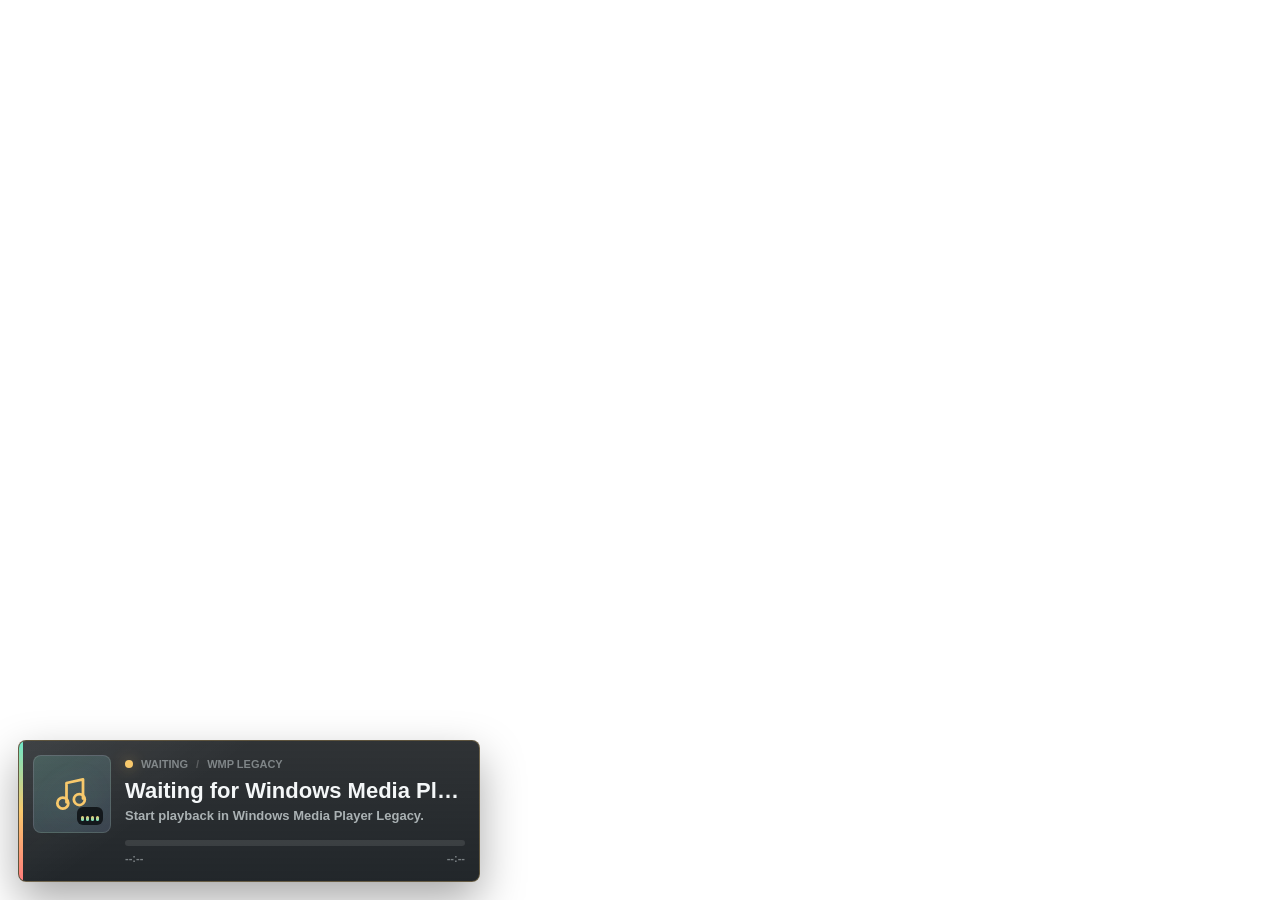
==== overlay/index.html @ 0f049902 "refactor: migrate to subprocess bridge architecture for reliable WMP COM access - Replace unreliable" ====
<!DOCTYPE html>
<html lang="en">
<head>
  <meta charset="UTF-8">
  <meta name="viewport" content="width=device-width, initial-scale=1.0">
  <title>WMP Now Playing</title>
  <link rel="stylesheet" href="style.css">
</head>
<body>
  <main id="card" class="now-card waiting" aria-live="polite">
    <div class="accent-line"></div>
    <section class="mark-panel">
      <svg class="mark" viewBox="0 0 48 48" aria-hidden="true">
        <path d="M18 33V12l18-4v21" fill="none" stroke="currentColor" stroke-width="3" stroke-linecap="round" stroke-linejoin="round"/>
        <circle cx="14" cy="34" r="6" fill="none" stroke="currentColor" stroke-width="3"/>
        <circle cx="32" cy="30" r="6" fill="none" stroke="currentColor" stroke-width="3"/>
      </svg>
      <div id="meter" class="meter" aria-hidden="true">
        <span></span>
        <span></span>
        <span></span>
        <span></span>
      </div>
    </section>

    <section class="content">
      <div class="status-row">
        <span id="status-dot" class="status-dot"></span>
        <span id="status-text" class="status-text">Waiting</span>
        <span id="backend" class="backend">WMP Legacy</span>
      </div>

      <div class="title-wrap">
        <div id="title" class="title">Waiting for Windows Media Player</div>
      </div>
      <div id="artist" class="artist">Start playback in Windows Media Player Legacy.</div>
      <div id="album" class="album"></div>

      <div class="progress-block">
        <div class="progress-track">
          <div id="progress-fill" class="progress-fill"></div>
        </div>
        <div class="time-row">
          <span id="time-current">--:--</span>
          <span id="time-duration">--:--</span>
        </div>
      </div>

      <div id="queue" class="queue hidden">
        <div class="queue-head">
          <span>Queue</span>
          <span id="queue-count">0 tracks</span>
        </div>
        <ol id="queue-list"></ol>
      </div>
    </section>
  </main>

  <script>
    const CONFIG = {
      pollIntervalMs: 500,
      idleAfterMs: 4500,
    };

    const state = {
      jsonUrl: '',
      currentData: null,
      lastPollTime: 0,
      lastPosition: 0,
      lastDuration: 0,
      lastStatus: '',
      lastTrackKey: '',
      idleTimer: null,
    };

    const els = {
      card: document.getElementById('card'),
      title: document.getElementById('title'),
      artist: document.getElementById('artist'),
      album: document.getElementById('album'),
      backend: document.getElementById('backend'),
      statusText: document.getElementById('status-text'),
      progressFill: document.getElementById('progress-fill'),
      timeCurrent: document.getElementById('time-current'),
      timeDuration: document.getElementById('time-duration'),
      queue: document.getElementById('queue'),
      queueList: document.getElementById('queue-list'),
      queueCount: document.getElementById('queue-count'),
    };

    /* ---- URL helpers ---- */

    function isObsAbsoluteOrigin() {
      return window.location.protocol === 'http:' &&
        window.location.hostname === 'absolute';
    }

    function encodeAbsolutePath(path) {
      const clean = path
        .replace(/^file:\/\/\/?/i, '')
        .replace(/\\/g, '/')
        .replace(/^\/+([A-Za-z]:)/, '$1');

      return clean.split('/').map((part, index) => {
        if (index === 0 && /^[A-Za-z]:$/.test(part)) return part;
        return encodeURIComponent(part);
      }).join('/');
    }

    function toBrowserUrl(value) {
      if (!value) return '';
      if (/^https?:\/\//i.test(value)) return value;
      if (isObsAbsoluteOrigin()) {
        return 'http://absolute/' + encodeAbsolutePath(value);
      }
      if (/^file:\/\//i.test(value)) return value;
      return 'file:///' + encodeAbsolutePath(value);
    }

    function withCacheBust(url) {
      const glue = url.includes('?') ? '&' : '?';
      return `${url}${glue}t=${Date.now()}`;
    }

    /* ---- JSON discovery ---- */

    async function probeJsonUrl(candidatePath) {
      const url = toBrowserUrl(candidatePath);
      if (!url) return '';
      try {
        const r = await fetch(withCacheBust(url), { cache: 'no-store' });
        if (r.ok) {
          const data = await r.json();
          if (typeof data === 'object' && 'available' in data) return url;
        }
      } catch (e) {}
      return '';
    }

    async function discoverJsonInObs() {
      /* When running inside OBS browser (http://absolute/...) without
         a config.json, try to find the now-playing.json by probing
         the OBS plugin-config sidecar written by the C++ plugin, or
         by probing well-known APPDATA paths. */
      if (!isObsAbsoluteOrigin()) return '';

      const pathMatch = window.location.pathname.match(/^\/([A-Za-z]:)\//);
      const drive = pathMatch ? pathMatch[1] : 'C:';
      const jsonRelPath = 'AppData/Roaming/obs-wmp-legacy/now-playing.json';
      const pluginCfgRel = 'AppData/Roaming/obs-studio/plugin_config/obs-wmp-legacy/overlay-config.json';

      /* 1. Check localStorage cache */
      const cached = localStorage.getItem('obs_wmp_json_url');
      if (cached) {
        const ok = await probeJsonUrl(cached);
        if (ok) return ok;
        localStorage.removeItem('obs_wmp_json_url');
      }

      /* 2. Extract username candidates from URL / referrer */
      const candidates = new Set();
      try {
        const loc = decodeURIComponent(window.location.pathname);
        const m = loc.match(/\/([A-Za-z]:)\/Users\/([^/]+)\//i);
        if (m) candidates.add(m[2]);
      } catch (e) {}
      try {
        if (document.referrer) {
          const m2 = decodeURIComponent(document.referrer).match(
            /\/([A-Za-z]:)\/Users\/([^/]+)\//i
          );
          if (m2) candidates.add(m2[2]);
        }
      } catch (e) {}

      /* 3. Probe each candidate username for the JSON file */
      for (const name of candidates) {
        const path = `${drive}/Users/${name}/${jsonRelPath}`;
        const url = await probeJsonUrl(path);
        if (url) {
          localStorage.setItem('obs_wmp_json_url', path);
          return url;
        }
      }

      /* 4. Try the plugin-config sidecar for each candidate */
      for (const name of candidates) {
        const cfgPath = `${drive}/Users/${name}/${pluginCfgRel}`;
        const cfgUrl = toBrowserUrl(cfgPath);
        if (!cfgUrl) continue;
        try {
          const r = await fetch(withCacheBust(cfgUrl), { cache: 'no-store' });
          if (r.ok) {
            const cfg = await r.json();
            const jp = cfg.jsonUrl || cfg.jsonPath || '';
            if (jp) {
              const url = toBrowserUrl(jp);
              localStorage.setItem('obs_wmp_json_url', jp);
              return url;
            }
          }
        } catch (e) {}
      }

      return '';
    }

    async function loadOverlayConfig() {
      /* Priority: ?json= param > config.json > ?appdata= param > auto-discover */
      const params = new URLSearchParams(window.location.search);

      const jsonParam = params.get('json');
      if (jsonParam) return toBrowserUrl(jsonParam);

      try {
        const response = await fetch(withCacheBust('config.json'), {
          cache: 'no-store',
        });
        if (response.ok) {
          const config = await response.json();
          const url = toBrowserUrl(config.jsonUrl || config.jsonPath || '');
          if (url) return url;
        }
      } catch (error) {}

      const appdata = params.get('appdata');
      if (appdata) {
        return toBrowserUrl(`${appdata.replace(/\\/g, '/')}/obs-wmp-legacy/now-playing.json`);
      }

      return await discoverJsonInObs();
    }

    /* ---- UI rendering ---- */

    async function fetchData() {
      if (!state.jsonUrl) return null;
      try {
        const response = await fetch(withCacheBust(state.jsonUrl), {
          cache: 'no-store',
        });
        if (!response.ok) return null;
        return await response.json();
      } catch (error) {
        return null;
      }
    }

    function setWaiting(message) {
      els.card.classList.remove('playing', 'paused');
      els.card.classList.add('waiting');
      els.statusText.textContent = 'Waiting';
      els.backend.textContent = 'WMP Legacy';
      els.title.textContent = 'Waiting for Windows Media Player';
      els.artist.textContent = message || 'No now-playing data yet.';
      els.album.textContent = '';
      els.progressFill.style.width = '0%';
      els.timeCurrent.textContent = '--:--';
      els.timeDuration.textContent = '--:--';
      els.queue.classList.add('hidden');
    }

    function formatTime(ms) {
      const safeMs = Math.max(0, ms || 0);
      const total = Math.floor(safeMs / 1000);
      const hours = Math.floor(total / 3600);
      const minutes = Math.floor((total % 3600) / 60);
      const seconds = total % 60;
      if (hours > 0) {
        return `${hours}:${String(minutes).padStart(2, '0')}:${String(seconds).padStart(2, '0')}`;
      }
      return `${minutes}:${String(seconds).padStart(2, '0')}`;
    }

    function updateQueue(data) {
      const items = Array.isArray(data.playlist) ? data.playlist : [];
      if (!items.length) {
        els.queue.classList.add('hidden');
        els.queueList.replaceChildren();
        return;
      }

      els.queue.classList.remove('hidden');
      els.queueCount.textContent = `${items.length} ${items.length === 1 ? 'track' : 'tracks'}`;

      const currentIndex = Number.isInteger(data.current_playlist_index)
        ? data.current_playlist_index
        : -1;
      const windowed = items
        .filter((item) => {
          if (currentIndex < 0) return item.index < 4;
          return item.index >= currentIndex - 1 && item.index <= currentIndex + 3;
        })
        .slice(0, 5);

      els.queueList.replaceChildren(...windowed.map((item) => {
        const li = document.createElement('li');
        if (item.index === currentIndex) li.className = 'current';
        const title = item.title || 'Unknown title';
        const artist = item.artist ? ` - ${item.artist}` : '';
        li.textContent = `${item.index + 1}. ${title}${artist}`;
        return li;
      }));
    }

    function updateUI(data) {
      if (!data || !data.available) {
        const reason = data && data.diagnostic ? data.diagnostic : 'JSON data is not reachable yet.';
        setWaiting(reason);
        return;
      }

      const key = `${data.title || ''}|${data.artist || ''}|${data.album || ''}`;
      if (key !== state.lastTrackKey) {
        els.card.classList.remove('track-change');
        void els.card.offsetWidth;
        els.card.classList.add('track-change');
        state.lastTrackKey = key;
      }

      const status = data.status || 'Unknown';
      const isPlaying = status === 'Playing';
      const isPaused = status === 'Paused';

      els.card.classList.toggle('playing', isPlaying);
      els.card.classList.toggle('paused', isPaused);
      els.card.classList.remove('waiting');
      els.statusText.textContent = status;
      els.backend.textContent = data.backend || data.source_app_id || 'WMP Legacy';

      els.title.textContent = data.title || 'Unknown title';
      els.artist.textContent = data.artist || 'Unknown artist';
      els.album.textContent = data.album || '';
      els.album.classList.toggle('hidden', !data.album);

      const progress = Math.max(0, Math.min(1, Number(data.progress) || 0));
      els.progressFill.style.width = `${(progress * 100).toFixed(2)}%`;
      els.timeCurrent.textContent = data.position_text || formatTime(data.position_ms);
      els.timeDuration.textContent = data.duration_text || formatTime(data.duration_ms);

      updateQueue(data);
    }

    function interpolateProgress() {
      if (!state.currentData || state.lastStatus !== 'Playing') return;
      if (state.lastDuration <= 0) return;

      const elapsed = Date.now() - state.lastPollTime;
      const position = Math.min(state.lastPosition + elapsed, state.lastDuration);
      const ratio = position / state.lastDuration;
      els.progressFill.style.width = `${(ratio * 100).toFixed(2)}%`;
      els.timeCurrent.textContent = formatTime(position);
    }

    async function poll() {
      const data = await fetchData();
      if (!data) {
        if (!state.idleTimer) {
          state.idleTimer = setTimeout(() => {
            setWaiting('Waiting for now-playing JSON.');
            state.idleTimer = null;
          }, CONFIG.idleAfterMs);
        }
        return;
      }

      if (state.idleTimer) {
        clearTimeout(state.idleTimer);
        state.idleTimer = null;
      }

      state.currentData = data;
      state.lastPollTime = Date.now();
      state.lastPosition = Number(data.position_ms) || 0;
      state.lastDuration = Number(data.duration_ms) || 0;
      state.lastStatus = data.status || '';
      updateUI(data);
    }

    async function boot() {
      state.jsonUrl = await loadOverlayConfig();
      await poll();
      setInterval(poll, CONFIG.pollIntervalMs);
      setInterval(interpolateProgress, 33);
    }

    boot();
  </script>
</body>
</html>
---- overlay/style.css ----
*, *::before, *::after {
  box-sizing: border-box;
}

:root {
  --panel: rgba(13, 17, 20, 0.86);
  --panel-strong: rgba(20, 25, 29, 0.94);
  --line: rgba(255, 255, 255, 0.14);
  --text: #f4f7f8;
  --muted: rgba(225, 233, 235, 0.70);
  --soft: rgba(225, 233, 235, 0.46);
  --teal: #6ee7c8;
  --amber: #f8c96c;
  --coral: #ff7c7c;
  --blue: #8bb8ff;
  --shadow: rgba(0, 0, 0, 0.34);
}

html,
body {
  width: 100%;
  height: 100%;
  margin: 0;
  background: transparent;
  color: var(--text);
  font-family: "Segoe UI", Inter, Arial, sans-serif;
  overflow: hidden;
  letter-spacing: 0;
}

body {
  display: flex;
  align-items: flex-end;
  justify-content: flex-start;
  padding: 18px;
}

.now-card {
  position: relative;
  display: grid;
  grid-template-columns: 78px minmax(0, 1fr);
  gap: 14px;
  width: min(462px, calc(100vw - 36px));
  min-height: 142px;
  padding: 14px;
  overflow: hidden;
  border: 1px solid var(--line);
  border-radius: 8px;
  background:
    linear-gradient(145deg, rgba(255, 255, 255, 0.08), transparent 36%),
    linear-gradient(180deg, var(--panel), var(--panel-strong));
  box-shadow: 0 18px 44px var(--shadow);
  opacity: 1;
  transform: translateY(0);
  transition: opacity 220ms ease, transform 220ms ease, border-color 220ms ease;
}

.now-card.waiting {
  border-color: rgba(248, 201, 108, 0.28);
}

.now-card.track-change .content {
  animation: lift-in 260ms ease-out;
}

@keyframes lift-in {
  from {
    opacity: 0;
    transform: translateY(6px);
  }
  to {
    opacity: 1;
    transform: translateY(0);
  }
}

.accent-line {
  position: absolute;
  inset: 0 auto 0 0;
  width: 4px;
  background: linear-gradient(180deg, var(--teal), var(--amber), var(--coral));
}

.mark-panel {
  position: relative;
  display: grid;
  place-items: center;
  width: 78px;
  height: 78px;
  border: 1px solid rgba(255, 255, 255, 0.12);
  border-radius: 8px;
  background:
    linear-gradient(145deg, rgba(110, 231, 200, 0.16), rgba(139, 184, 255, 0.12)),
    rgba(255, 255, 255, 0.04);
}

.mark {
  width: 44px;
  height: 44px;
  color: var(--teal);
  filter: drop-shadow(0 6px 14px rgba(110, 231, 200, 0.18));
}

.meter {
  position: absolute;
  right: 7px;
  bottom: 7px;
  display: flex;
  align-items: flex-end;
  gap: 2px;
  height: 18px;
  padding: 4px;
  border-radius: 6px;
  background: rgba(8, 11, 13, 0.78);
}

.meter span {
  width: 3px;
  height: 5px;
  border-radius: 2px;
  background: linear-gradient(180deg, var(--amber), var(--teal));
}

.playing .meter span:nth-child(1) {
  animation: meter 700ms ease-in-out infinite;
}

.playing .meter span:nth-child(2) {
  animation: meter 700ms ease-in-out 120ms infinite;
}

.playing .meter span:nth-child(3) {
  animation: meter 700ms ease-in-out 240ms infinite;
}

.playing .meter span:nth-child(4) {
  animation: meter 700ms ease-in-out 360ms infinite;
}

@keyframes meter {
  0%, 100% {
    height: 5px;
  }
  50% {
    height: 15px;
  }
}

.content {
  min-width: 0;
}

.status-row,
.time-row,
.queue-head {
  display: flex;
  align-items: center;
}

.status-row {
  gap: 8px;
  min-height: 18px;
  margin-bottom: 5px;
  color: var(--soft);
  font-size: 11px;
  font-weight: 700;
  text-transform: uppercase;
}

.status-dot {
  width: 8px;
  height: 8px;
  border-radius: 50%;
  background: var(--amber);
  box-shadow: 0 0 14px rgba(248, 201, 108, 0.45);
}

.playing .status-dot {
  background: var(--teal);
  box-shadow: 0 0 14px rgba(110, 231, 200, 0.5);
}

.paused .status-dot {
  background: var(--blue);
  box-shadow: 0 0 14px rgba(139, 184, 255, 0.45);
}

.backend {
  min-width: 0;
  overflow: hidden;
  text-overflow: ellipsis;
  white-space: nowrap;
  color: var(--soft);
}

.backend::before {
  content: "/";
  margin-right: 8px;
  color: rgba(255, 255, 255, 0.22);
}

.title-wrap {
  overflow: hidden;
}

.title {
  overflow: hidden;
  color: var(--text);
  font-size: 22px;
  font-weight: 800;
  line-height: 1.16;
  text-overflow: ellipsis;
  white-space: nowrap;
}

.artist,
.album {
  overflow: hidden;
  margin-top: 4px;
  color: var(--muted);
  font-size: 13px;
  font-weight: 600;
  line-height: 1.25;
  text-overflow: ellipsis;
  white-space: nowrap;
}

.album {
  color: var(--soft);
  font-size: 12px;
  font-weight: 500;
}

.hidden {
  display: none;
}

.progress-block {
  margin-top: 12px;
}

.progress-track {
  position: relative;
  width: 100%;
  height: 6px;
  overflow: hidden;
  border-radius: 6px;
  background: rgba(255, 255, 255, 0.10);
}

.progress-fill {
  width: 0%;
  height: 100%;
  border-radius: inherit;
  background: linear-gradient(90deg, var(--teal), var(--amber), var(--coral));
  transition: width 180ms linear;
}

.time-row {
  justify-content: space-between;
  margin-top: 6px;
  color: var(--soft);
  font-size: 11px;
  font-weight: 700;
  font-variant-numeric: tabular-nums;
}

.queue {
  margin-top: 11px;
  padding-top: 9px;
  border-top: 1px solid rgba(255, 255, 255, 0.10);
}

.queue-head {
  justify-content: space-between;
  color: var(--soft);
  font-size: 10px;
  font-weight: 800;
  text-transform: uppercase;
}

.queue ol {
  display: grid;
  gap: 3px;
  margin: 6px 0 0;
  padding: 0;
  list-style: none;
}

.queue li {
  overflow: hidden;
  color: var(--muted);
  font-size: 11px;
  font-weight: 600;
  line-height: 1.2;
  text-overflow: ellipsis;
  white-space: nowrap;
}

.queue li.current {
  color: var(--teal);
}

.waiting .mark {
  color: var(--amber);
}

.waiting .progress-fill {
  background: linear-gradient(90deg, var(--amber), rgba(248, 201, 108, 0.18));
}

@media (max-width: 420px) {
  body {
    padding: 12px;
  }

  .now-card {
    grid-template-columns: 58px minmax(0, 1fr);
    gap: 10px;
    width: calc(100vw - 24px);
    padding: 12px;
  }

  .mark-panel {
    width: 58px;
    height: 58px;
  }

  .mark {
    width: 34px;
    height: 34px;
  }

  .title {
    font-size: 18px;
  }
}
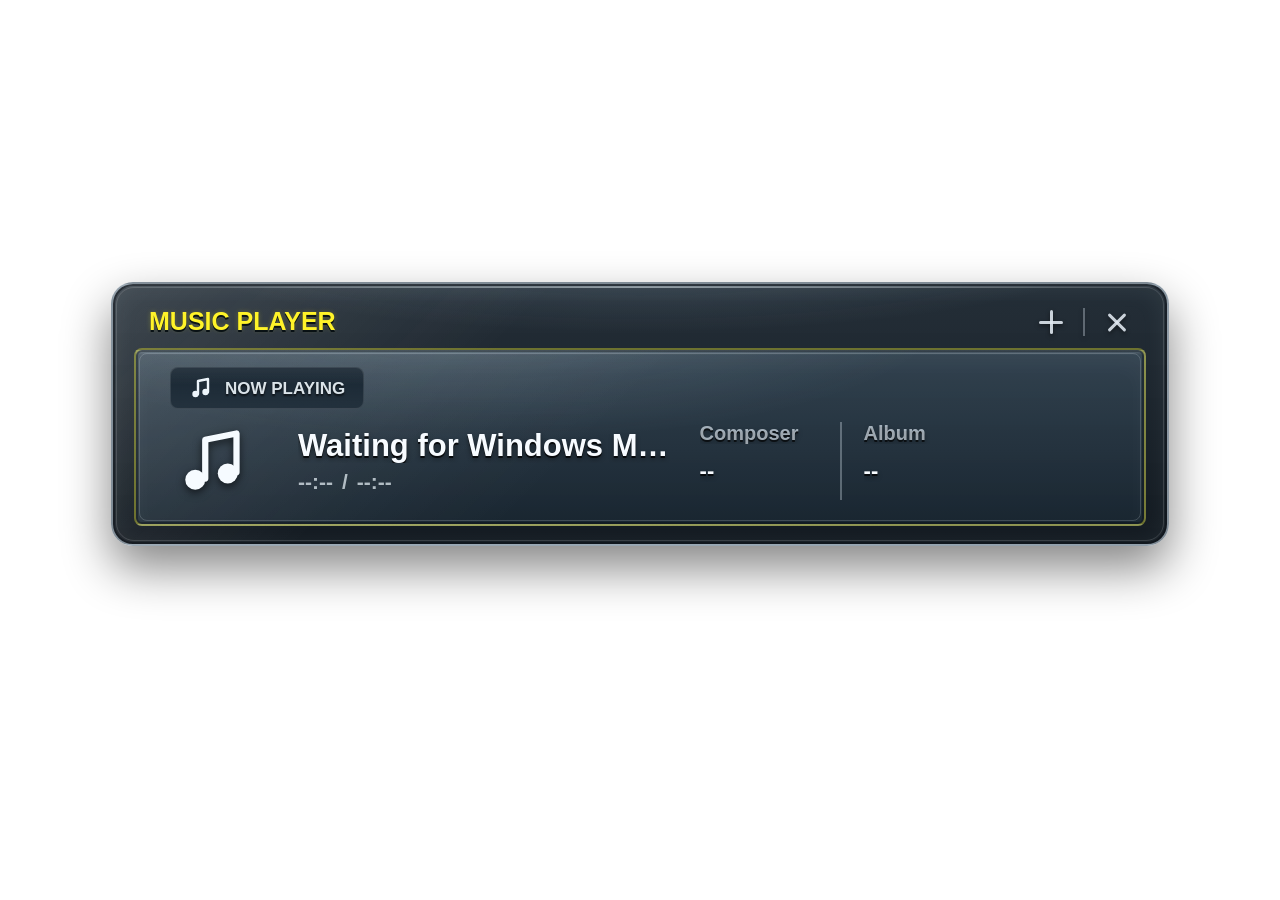
==== commit 50770ca4: "feat: Enhance embedded overlay functionality and configuration - Introduced new display modes for th" ====
--- a/overlay/index.html
+++ b/overlay/index.html
@@ -7,63 +7,146 @@
   <link rel="stylesheet" href="style.css">
 </head>
 <body>
-  <main id="card" class="now-card waiting" aria-live="polite">
-    <div class="accent-line"></div>
-    <section class="mark-panel">
-      <svg class="mark" viewBox="0 0 48 48" aria-hidden="true">
-        <path d="M18 33V12l18-4v21" fill="none" stroke="currentColor" stroke-width="3" stroke-linecap="round" stroke-linejoin="round"/>
-        <circle cx="14" cy="34" r="6" fill="none" stroke="currentColor" stroke-width="3"/>
-        <circle cx="32" cy="30" r="6" fill="none" stroke="currentColor" stroke-width="3"/>
-      </svg>
-      <div id="meter" class="meter" aria-hidden="true">
-        <span></span>
-        <span></span>
-        <span></span>
-        <span></span>
+  <main id="card" class="player-window mode-minimized waiting" aria-live="polite">
+    <header class="window-bar">
+      <h1>MUSIC PLAYER</h1>
+      <div class="window-actions" aria-hidden="true">
+        <span id="mode-action" class="window-icon plus"></span>
+        <span class="window-divider"></span>
+        <span class="window-icon close"></span>
+      </div>
+    </header>
+
+    <section class="now-panel">
+      <div class="panel-surface">
+        <div class="panel-top">
+          <div class="now-pill">
+            <svg viewBox="0 0 24 24" aria-hidden="true">
+              <path d="M9 18V5l10-2v13" fill="none" stroke="currentColor" stroke-width="2.4" stroke-linecap="round" stroke-linejoin="round"/>
+              <circle cx="6.5" cy="18" r="3.2" fill="currentColor"/>
+              <circle cx="16.5" cy="16" r="3.2" fill="currentColor"/>
+            </svg>
+            <span>NOW PLAYING</span>
+          </div>
+          <div class="sound-mark" aria-hidden="true">
+            <svg class="speaker" viewBox="0 0 24 24">
+              <path d="M4 10v4h4l5 4V6l-5 4H4z" fill="currentColor"/>
+              <path d="M16 9c1.2 1.7 1.2 4.3 0 6" fill="none" stroke="currentColor" stroke-width="2" stroke-linecap="round"/>
+            </svg>
+            <div class="bars">
+              <span></span>
+              <span></span>
+              <span></span>
+            </div>
+          </div>
+        </div>
+
+        <div class="track-grid">
+          <div class="note-mark" aria-hidden="true">
+            <svg viewBox="0 0 64 64">
+              <path d="M25 46V15l25-5v31" fill="none" stroke="currentColor" stroke-width="5" stroke-linecap="round" stroke-linejoin="round"/>
+              <circle cx="17" cy="47" r="8" fill="currentColor"/>
+              <circle cx="43" cy="42" r="8" fill="currentColor"/>
+            </svg>
+          </div>
+
+          <div class="track-copy">
+            <div id="title" class="track-title">Waiting for Windows Media Player</div>
+            <div id="artist" class="track-artist">Start playback in Windows Media Player Legacy.</div>
+            <div class="compact-time">
+              <span id="compact-current">--:--</span>
+              <span>/</span>
+              <span id="compact-duration">--:--</span>
+            </div>
+          </div>
+
+          <div class="meta-grid">
+            <div class="meta-item composer-item">
+              <div class="meta-label">Composer</div>
+              <div id="composer" class="meta-value">--</div>
+            </div>
+            <div class="meta-separator"></div>
+            <div class="meta-item album-item">
+              <div class="meta-label">Album</div>
+              <div id="album" class="meta-value">--</div>
+            </div>
+          </div>
+        </div>
+
+        <div class="progress-block">
+          <div class="progress-track">
+            <div id="progress-fill" class="progress-fill"></div>
+            <div id="progress-thumb" class="progress-thumb"></div>
+          </div>
+          <div class="time-row">
+            <span id="time-current">--:--</span>
+            <span id="time-duration">--:--</span>
+          </div>
+        </div>
       </div>
     </section>
 
-    <section class="content">
-      <div class="status-row">
-        <span id="status-dot" class="status-dot"></span>
-        <span id="status-text" class="status-text">Waiting</span>
-        <span id="backend" class="backend">WMP Legacy</span>
+    <section id="playlist-panel" class="playlist-panel hidden">
+      <div class="playlist-head">
+        <span>CURRENT PLAYLIST</span>
+        <span id="playlist-count">0 tracks</span>
       </div>
 
-      <div class="title-wrap">
-        <div id="title" class="title">Waiting for Windows Media Player</div>
-      </div>
-      <div id="artist" class="artist">Start playback in Windows Media Player Legacy.</div>
-      <div id="album" class="album"></div>
-
-      <div class="progress-block">
-        <div class="progress-track">
-          <div id="progress-fill" class="progress-fill"></div>
-        </div>
-        <div class="time-row">
-          <span id="time-current">--:--</span>
-          <span id="time-duration">--:--</span>
-        </div>
-      </div>
-
-      <div id="queue" class="queue hidden">
-        <div class="queue-head">
-          <span>Queue</span>
-          <span id="queue-count">0 tracks</span>
-        </div>
-        <ol id="queue-list"></ol>
+      <ol id="compact-list" class="compact-list"></ol>
+
+      <div class="expanded-list">
+        <article id="previous-card" class="song-card hidden">
+          <div class="song-label">
+            <svg viewBox="0 0 24 24" aria-hidden="true">
+              <path d="M18 6 9 12l9 6V6zM6 6h2v12H6z" fill="currentColor"/>
+            </svg>
+            <span>PREVIOUS</span>
+          </div>
+          <div class="song-row">
+            <svg viewBox="0 0 24 24" aria-hidden="true">
+              <path d="M9 18V5l10-2v13" fill="none" stroke="currentColor" stroke-width="2.4" stroke-linecap="round" stroke-linejoin="round"/>
+              <circle cx="6.5" cy="18" r="3.2" fill="currentColor"/>
+              <circle cx="16.5" cy="16" r="3.2" fill="currentColor"/>
+            </svg>
+            <div>
+              <div id="previous-title" class="song-title"></div>
+              <div id="previous-artist" class="song-artist"></div>
+            </div>
+          </div>
+        </article>
+
+        <section id="next-card" class="song-card hidden">
+          <div class="song-label">
+            <svg viewBox="0 0 24 24" aria-hidden="true">
+              <path d="m6 6 9 6-9 6V6zM16 6h2v12h-2z" fill="currentColor"/>
+            </svg>
+            <span>NEXT</span>
+          </div>
+          <ol id="next-list" class="next-list"></ol>
+        </section>
       </div>
     </section>
+
+    <footer id="status-footer" class="status-footer">
+      <span class="info-dot" aria-hidden="true">i</span>
+      <span id="footer-text">Playing from your selected music source.</span>
+    </footer>
   </main>
 
   <script>
-    const CONFIG = {
-      pollIntervalMs: 500,
+    const DEFAULTS = {
+      mode: 'minimized',
+      upcomingTracks: 3,
+      compactRevealMs: 3000,
+      pollIntervalMs: 200,
       idleAfterMs: 4500,
     };
 
     const state = {
       jsonUrl: '',
+      mode: DEFAULTS.mode,
+      upcomingTracks: DEFAULTS.upcomingTracks,
+      compactRevealMs: DEFAULTS.compactRevealMs,
       currentData: null,
       lastPollTime: 0,
       lastPosition: 0,
@@ -71,24 +154,32 @@
       lastStatus: '',
       lastTrackKey: '',
       idleTimer: null,
+      revealTimer: null,
     };
 
     const els = {
       card: document.getElementById('card'),
+      modeAction: document.getElementById('mode-action'),
       title: document.getElementById('title'),
       artist: document.getElementById('artist'),
+      composer: document.getElementById('composer'),
       album: document.getElementById('album'),
-      backend: document.getElementById('backend'),
-      statusText: document.getElementById('status-text'),
       progressFill: document.getElementById('progress-fill'),
+      progressThumb: document.getElementById('progress-thumb'),
       timeCurrent: document.getElementById('time-current'),
       timeDuration: document.getElementById('time-duration'),
-      queue: document.getElementById('queue'),
-      queueList: document.getElementById('queue-list'),
-      queueCount: document.getElementById('queue-count'),
+      compactCurrent: document.getElementById('compact-current'),
+      compactDuration: document.getElementById('compact-duration'),
+      playlistPanel: document.getElementById('playlist-panel'),
+      playlistCount: document.getElementById('playlist-count'),
+      compactList: document.getElementById('compact-list'),
+      previousCard: document.getElementById('previous-card'),
+      previousTitle: document.getElementById('previous-title'),
+      previousArtist: document.getElementById('previous-artist'),
+      nextCard: document.getElementById('next-card'),
+      nextList: document.getElementById('next-list'),
+      footerText: document.getElementById('footer-text'),
     };
-
-    /* ---- URL helpers ---- */
 
     function isObsAbsoluteOrigin() {
       return window.location.protocol === 'http:' &&
@@ -122,26 +213,52 @@
       return `${url}${glue}t=${Date.now()}`;
     }
 
-    /* ---- JSON discovery ---- */
+    function clampNumber(value, min, max, fallback) {
+      const number = Number(value);
+      if (!Number.isFinite(number)) return fallback;
+      return Math.max(min, Math.min(max, Math.round(number)));
+    }
+
+    function normalizeMode(value) {
+      return String(value || '').toLowerCase() === 'maximized'
+        ? 'maximized'
+        : 'minimized';
+    }
+
+    function applyOverlaySettings(settings) {
+      state.mode = normalizeMode(settings.mode || state.mode);
+      state.upcomingTracks = clampNumber(
+        settings.upcomingTracks,
+        0,
+        10,
+        DEFAULTS.upcomingTracks
+      );
+      state.compactRevealMs = clampNumber(
+        settings.compactRevealMs,
+        0,
+        10000,
+        DEFAULTS.compactRevealMs
+      );
+
+      els.card.classList.toggle('mode-maximized', state.mode === 'maximized');
+      els.card.classList.toggle('mode-minimized', state.mode !== 'maximized');
+      els.modeAction.classList.toggle('minus', state.mode === 'maximized');
+      els.modeAction.classList.toggle('plus', state.mode !== 'maximized');
+    }
 
     async function probeJsonUrl(candidatePath) {
       const url = toBrowserUrl(candidatePath);
       if (!url) return '';
       try {
-        const r = await fetch(withCacheBust(url), { cache: 'no-store' });
-        if (r.ok) {
-          const data = await r.json();
-          if (typeof data === 'object' && 'available' in data) return url;
-        }
-      } catch (e) {}
+        const response = await fetch(withCacheBust(url), { cache: 'no-store' });
+        if (!response.ok) return '';
+        const data = await response.json();
+        if (typeof data === 'object' && 'available' in data) return url;
+      } catch (error) {}
       return '';
     }
 
     async function discoverJsonInObs() {
-      /* When running inside OBS browser (http://absolute/...) without
-         a config.json, try to find the now-playing.json by probing
-         the OBS plugin-config sidecar written by the C++ plugin, or
-         by probing well-known APPDATA paths. */
       if (!isObsAbsoluteOrigin()) return '';
 
       const pathMatch = window.location.pathname.match(/^\/([A-Za-z]:)\//);
@@ -149,7 +266,6 @@
       const jsonRelPath = 'AppData/Roaming/obs-wmp-legacy/now-playing.json';
       const pluginCfgRel = 'AppData/Roaming/obs-studio/plugin_config/obs-wmp-legacy/overlay-config.json';
 
-      /* 1. Check localStorage cache */
       const cached = localStorage.getItem('obs_wmp_json_url');
       if (cached) {
         const ok = await probeJsonUrl(cached);
@@ -157,81 +273,147 @@
         localStorage.removeItem('obs_wmp_json_url');
       }
 
-      /* 2. Extract username candidates from URL / referrer */
       const candidates = new Set();
       try {
         const loc = decodeURIComponent(window.location.pathname);
-        const m = loc.match(/\/([A-Za-z]:)\/Users\/([^/]+)\//i);
-        if (m) candidates.add(m[2]);
-      } catch (e) {}
+        const match = loc.match(/\/([A-Za-z]:)\/Users\/([^/]+)\//i);
+        if (match) candidates.add(match[2]);
+      } catch (error) {}
       try {
         if (document.referrer) {
-          const m2 = decodeURIComponent(document.referrer).match(
+          const match = decodeURIComponent(document.referrer).match(
             /\/([A-Za-z]:)\/Users\/([^/]+)\//i
           );
-          if (m2) candidates.add(m2[2]);
+          if (match) candidates.add(match[2]);
         }
-      } catch (e) {}
-
-      /* 3. Probe each candidate username for the JSON file */
+      } catch (error) {}
+
+      const drives = new Set([drive]);
+      ['C:', 'D:', 'E:', 'F:'].forEach((item) => drives.add(item));
+
       for (const name of candidates) {
-        const path = `${drive}/Users/${name}/${jsonRelPath}`;
-        const url = await probeJsonUrl(path);
-        if (url) {
-          localStorage.setItem('obs_wmp_json_url', path);
-          return url;
+        for (const itemDrive of drives) {
+          const path = `${itemDrive}/Users/${name}/${jsonRelPath}`;
+          const url = await probeJsonUrl(path);
+          if (url) {
+            localStorage.setItem('obs_wmp_json_url', path);
+            return url;
+          }
         }
       }
 
-      /* 4. Try the plugin-config sidecar for each candidate */
       for (const name of candidates) {
-        const cfgPath = `${drive}/Users/${name}/${pluginCfgRel}`;
-        const cfgUrl = toBrowserUrl(cfgPath);
-        if (!cfgUrl) continue;
-        try {
-          const r = await fetch(withCacheBust(cfgUrl), { cache: 'no-store' });
-          if (r.ok) {
-            const cfg = await r.json();
-            const jp = cfg.jsonUrl || cfg.jsonPath || '';
-            if (jp) {
-              const url = toBrowserUrl(jp);
-              localStorage.setItem('obs_wmp_json_url', jp);
-              return url;
+        for (const itemDrive of drives) {
+          const cfgPath = `${itemDrive}/Users/${name}/${pluginCfgRel}`;
+          const cfgUrl = toBrowserUrl(cfgPath);
+          if (!cfgUrl) continue;
+          try {
+            const response = await fetch(withCacheBust(cfgUrl), { cache: 'no-store' });
+            if (!response.ok) continue;
+            const config = await response.json();
+            const jsonPath = config.jsonUrl || config.jsonPath || '';
+            if (jsonPath) {
+              localStorage.setItem('obs_wmp_json_url', jsonPath);
+              return toBrowserUrl(jsonPath);
             }
+          } catch (error) {}
+        }
+      }
+
+      const nonStandardBases = ['Documents and Settings', 'UserData', 'Profile'];
+      for (const itemDrive of drives) {
+        for (const base of nonStandardBases) {
+          const directPath = `${itemDrive}/${base}/${jsonRelPath}`;
+          const directUrl = await probeJsonUrl(directPath);
+          if (directUrl) {
+            localStorage.setItem('obs_wmp_json_url', directPath);
+            return directUrl;
           }
-        } catch (e) {}
+
+          const cfgPath = `${itemDrive}/${base}/${pluginCfgRel}`;
+          const cfgUrl = toBrowserUrl(cfgPath);
+          if (!cfgUrl) continue;
+          try {
+            const response = await fetch(withCacheBust(cfgUrl), { cache: 'no-store' });
+            if (!response.ok) continue;
+            const config = await response.json();
+            const jsonPath = config.jsonUrl || config.jsonPath || '';
+            if (jsonPath) {
+              localStorage.setItem('obs_wmp_json_url', jsonPath);
+              return toBrowserUrl(jsonPath);
+            }
+          } catch (error) {}
+        }
       }
 
       return '';
     }
 
     async function loadOverlayConfig() {
-      /* Priority: ?json= param > config.json > ?appdata= param > auto-discover */
       const params = new URLSearchParams(window.location.search);
-
-      const jsonParam = params.get('json');
-      if (jsonParam) return toBrowserUrl(jsonParam);
+      const settings = {
+        jsonUrl: '',
+        mode: DEFAULTS.mode,
+        upcomingTracks: DEFAULTS.upcomingTracks,
+        compactRevealMs: DEFAULTS.compactRevealMs,
+      };
 
       try {
-        const response = await fetch(withCacheBust('config.json'), {
-          cache: 'no-store',
-        });
+        const response = await fetch(withCacheBust('config.json'), { cache: 'no-store' });
         if (response.ok) {
           const config = await response.json();
-          const url = toBrowserUrl(config.jsonUrl || config.jsonPath || '');
-          if (url) return url;
+          const jsonPath = config.jsonUrl || config.jsonPath || '';
+          settings.jsonUrl = toBrowserUrl(jsonPath);
+          settings.mode = normalizeMode(config.mode);
+          settings.upcomingTracks = clampNumber(
+            config.upcomingTracks,
+            0,
+            10,
+            settings.upcomingTracks
+          );
+          settings.compactRevealMs = clampNumber(
+            config.compactRevealMs,
+            0,
+            10000,
+            settings.compactRevealMs
+          );
         }
       } catch (error) {}
 
       const appdata = params.get('appdata');
-      if (appdata) {
-        return toBrowserUrl(`${appdata.replace(/\\/g, '/')}/obs-wmp-legacy/now-playing.json`);
-      }
-
-      return await discoverJsonInObs();
-    }
-
-    /* ---- UI rendering ---- */
+      if (!settings.jsonUrl && appdata) {
+        settings.jsonUrl = toBrowserUrl(
+          `${appdata.replace(/\\/g, '/')}/obs-wmp-legacy/now-playing.json`
+        );
+      }
+
+      const jsonParam = params.get('json');
+      if (jsonParam) settings.jsonUrl = toBrowserUrl(jsonParam);
+
+      if (params.has('mode')) settings.mode = normalizeMode(params.get('mode'));
+      if (params.has('upcoming')) {
+        settings.upcomingTracks = clampNumber(
+          params.get('upcoming'),
+          0,
+          10,
+          settings.upcomingTracks
+        );
+      }
+      if (params.has('reveal_ms')) {
+        settings.compactRevealMs = clampNumber(
+          params.get('reveal_ms'),
+          0,
+          10000,
+          settings.compactRevealMs
+        );
+      }
+
+      if (!settings.jsonUrl) {
+        settings.jsonUrl = await discoverJsonInObs();
+      }
+
+      return settings;
+    }
 
     async function fetchData() {
       if (!state.jsonUrl) return null;
@@ -246,20 +428,6 @@
       }
     }
 
-    function setWaiting(message) {
-      els.card.classList.remove('playing', 'paused');
-      els.card.classList.add('waiting');
-      els.statusText.textContent = 'Waiting';
-      els.backend.textContent = 'WMP Legacy';
-      els.title.textContent = 'Waiting for Windows Media Player';
-      els.artist.textContent = message || 'No now-playing data yet.';
-      els.album.textContent = '';
-      els.progressFill.style.width = '0%';
-      els.timeCurrent.textContent = '--:--';
-      els.timeDuration.textContent = '--:--';
-      els.queue.classList.add('hidden');
-    }
-
     function formatTime(ms) {
       const safeMs = Math.max(0, ms || 0);
       const total = Math.floor(safeMs / 1000);
@@ -272,35 +440,171 @@
       return `${minutes}:${String(seconds).padStart(2, '0')}`;
     }
 
-    function updateQueue(data) {
+    function formatTrackTime(item) {
+      const seconds = Number(item.duration_sec);
+      if (!Number.isFinite(seconds) || seconds <= 0) return '';
+      return formatTime(seconds * 1000);
+    }
+
+    function currentIndexFromData(data) {
+      return Number.isInteger(data.current_playlist_index)
+        ? data.current_playlist_index
+        : -1;
+    }
+
+    function playlistPosition(items, currentIndex) {
+      if (currentIndex >= 0) {
+        const byIndex = items.findIndex((item) => item.index === currentIndex);
+        if (byIndex >= 0) return byIndex;
+      }
+      return items.findIndex((item) =>
+        (item.title || '') === (state.currentData?.title || '') &&
+        (item.artist || '') === (state.currentData?.artist || '')
+      );
+    }
+
+    function setWaiting(message) {
+      els.card.classList.remove('playing', 'paused', 'playlist-reveal');
+      els.card.classList.add('waiting');
+      els.title.textContent = 'Waiting for Windows Media Player';
+      els.artist.textContent = message || 'No now-playing data yet.';
+      els.composer.textContent = '--';
+      els.album.textContent = '--';
+      updateProgress(0, '--:--', '--:--');
+      els.playlistPanel.classList.add('hidden');
+      els.compactList.replaceChildren();
+      els.nextList.replaceChildren();
+      els.previousCard.classList.add('hidden');
+      els.nextCard.classList.add('hidden');
+      els.footerText.textContent = 'Waiting for your selected music source.';
+    }
+
+    function updateProgress(progress, currentText, durationText) {
+      const safeProgress = Math.max(0, Math.min(1, Number(progress) || 0));
+      const percent = `${(safeProgress * 100).toFixed(2)}%`;
+      els.progressFill.style.width = percent;
+      els.progressThumb.style.left = percent;
+      els.timeCurrent.textContent = currentText;
+      els.timeDuration.textContent = durationText;
+      els.compactCurrent.textContent = currentText;
+      els.compactDuration.textContent = durationText;
+    }
+
+    function triggerCompactReveal() {
+      if (state.mode !== 'minimized' || state.compactRevealMs <= 0) return;
+
+      clearTimeout(state.revealTimer);
+      els.card.classList.add('playlist-reveal');
+      state.revealTimer = setTimeout(() => {
+        els.card.classList.remove('playlist-reveal');
+        state.revealTimer = null;
+      }, state.compactRevealMs);
+    }
+
+    function buildCompactItems(items, position) {
+      if (!items.length) return [];
+      if (position < 0) return items.slice(0, state.upcomingTracks + 1);
+
+      const start = Math.max(0, position - 1);
+      const end = Math.min(items.length, position + state.upcomingTracks + 1);
+      return items.slice(start, end);
+    }
+
+    function renderCompactList(items, currentIndex, position) {
+      const compactItems = buildCompactItems(items, position);
+      els.compactList.replaceChildren(...compactItems.map((item) => {
+        const li = document.createElement('li');
+        if (item.index === currentIndex) li.className = 'current';
+
+        const number = document.createElement('span');
+        number.className = 'track-number';
+        number.textContent = `${item.index + 1}`;
+
+        const copy = document.createElement('span');
+        copy.className = 'compact-copy';
+        copy.textContent = item.title || 'Unknown title';
+
+        const artist = document.createElement('span');
+        artist.className = 'compact-artist';
+        artist.textContent = item.artist || '';
+
+        li.replaceChildren(number, copy, artist);
+        return li;
+      }));
+    }
+
+    function setSongCard(item, titleEl, artistEl) {
+      titleEl.textContent = item?.title || 'Unknown title';
+      const artist = item?.artist || '';
+      const duration = item ? formatTrackTime(item) : '';
+      artistEl.textContent = [artist, duration].filter(Boolean).join(' / ');
+    }
+
+    function renderNextList(items) {
+      els.nextList.replaceChildren(...items.map((item) => {
+        const li = document.createElement('li');
+
+        const icon = document.createElement('span');
+        icon.className = 'list-note';
+        icon.textContent = '';
+
+        const copy = document.createElement('span');
+        copy.className = 'next-copy';
+
+        const title = document.createElement('span');
+        title.className = 'song-title';
+        title.textContent = item.title || 'Unknown title';
+
+        const artist = document.createElement('span');
+        artist.className = 'song-artist';
+        const duration = formatTrackTime(item);
+        artist.textContent = [item.artist || '', duration].filter(Boolean).join(' / ');
+
+        copy.replaceChildren(title, artist);
+        li.replaceChildren(icon, copy);
+        return li;
+      }));
+    }
+
+    function updatePlaylist(data, trackChanged) {
       const items = Array.isArray(data.playlist) ? data.playlist : [];
       if (!items.length) {
-        els.queue.classList.add('hidden');
-        els.queueList.replaceChildren();
+        els.playlistPanel.classList.add('hidden');
+        els.compactList.replaceChildren();
+        els.nextList.replaceChildren();
+        els.previousCard.classList.add('hidden');
+        els.nextCard.classList.add('hidden');
         return;
       }
 
-      els.queue.classList.remove('hidden');
-      els.queueCount.textContent = `${items.length} ${items.length === 1 ? 'track' : 'tracks'}`;
-
-      const currentIndex = Number.isInteger(data.current_playlist_index)
-        ? data.current_playlist_index
-        : -1;
-      const windowed = items
-        .filter((item) => {
-          if (currentIndex < 0) return item.index < 4;
-          return item.index >= currentIndex - 1 && item.index <= currentIndex + 3;
-        })
-        .slice(0, 5);
-
-      els.queueList.replaceChildren(...windowed.map((item) => {
-        const li = document.createElement('li');
-        if (item.index === currentIndex) li.className = 'current';
-        const title = item.title || 'Unknown title';
-        const artist = item.artist ? ` - ${item.artist}` : '';
-        li.textContent = `${item.index + 1}. ${title}${artist}`;
-        return li;
-      }));
+      const currentIndex = currentIndexFromData(data);
+      const position = playlistPosition(items, currentIndex);
+      const previous = position > 0 ? items[position - 1] : null;
+      const nextItems = position >= 0
+        ? items.slice(position + 1, position + 1 + state.upcomingTracks)
+        : items.slice(0, state.upcomingTracks);
+
+      els.playlistPanel.classList.remove('hidden');
+      els.playlistCount.textContent = `${items.length} ${items.length === 1 ? 'track' : 'tracks'}`;
+
+      renderCompactList(items, currentIndex, position);
+
+      if (previous) {
+        els.previousCard.classList.remove('hidden');
+        setSongCard(previous, els.previousTitle, els.previousArtist);
+      } else {
+        els.previousCard.classList.add('hidden');
+      }
+
+      if (nextItems.length) {
+        els.nextCard.classList.remove('hidden');
+        renderNextList(nextItems);
+      } else {
+        els.nextCard.classList.add('hidden');
+        els.nextList.replaceChildren();
+      }
+
+      if (trackChanged) triggerCompactReveal();
     }
 
     function updateUI(data) {
@@ -310,8 +614,10 @@
         return;
       }
 
+      state.currentData = data;
       const key = `${data.title || ''}|${data.artist || ''}|${data.album || ''}`;
-      if (key !== state.lastTrackKey) {
+      const trackChanged = key !== state.lastTrackKey;
+      if (trackChanged) {
         els.card.classList.remove('track-change');
         void els.card.offsetWidth;
         els.card.classList.add('track-change');
@@ -319,26 +625,23 @@
       }
 
       const status = data.status || 'Unknown';
-      const isPlaying = status === 'Playing';
-      const isPaused = status === 'Paused';
-
-      els.card.classList.toggle('playing', isPlaying);
-      els.card.classList.toggle('paused', isPaused);
+      els.card.classList.toggle('playing', status === 'Playing');
+      els.card.classList.toggle('paused', status === 'Paused');
       els.card.classList.remove('waiting');
-      els.statusText.textContent = status;
-      els.backend.textContent = data.backend || data.source_app_id || 'WMP Legacy';
 
       els.title.textContent = data.title || 'Unknown title';
       els.artist.textContent = data.artist || 'Unknown artist';
-      els.album.textContent = data.album || '';
-      els.album.classList.toggle('hidden', !data.album);
+      els.composer.textContent = data.composer || data.artist || '--';
+      els.album.textContent = data.album || '--';
+      els.footerText.textContent = data.backend || data.source_app_id
+        ? `Playing from ${data.backend || data.source_app_id}.`
+        : 'Playing from your selected music source.';
 
       const progress = Math.max(0, Math.min(1, Number(data.progress) || 0));
-      els.progressFill.style.width = `${(progress * 100).toFixed(2)}%`;
-      els.timeCurrent.textContent = data.position_text || formatTime(data.position_ms);
-      els.timeDuration.textContent = data.duration_text || formatTime(data.duration_ms);
-
-      updateQueue(data);
+      const currentText = data.position_text || formatTime(data.position_ms);
+      const durationText = data.duration_text || formatTime(data.duration_ms);
+      updateProgress(progress, currentText, durationText);
+      updatePlaylist(data, trackChanged);
     }
 
     function interpolateProgress() {
@@ -348,8 +651,11 @@
       const elapsed = Date.now() - state.lastPollTime;
       const position = Math.min(state.lastPosition + elapsed, state.lastDuration);
       const ratio = position / state.lastDuration;
-      els.progressFill.style.width = `${(ratio * 100).toFixed(2)}%`;
-      els.timeCurrent.textContent = formatTime(position);
+      updateProgress(
+        ratio,
+        formatTime(position),
+        state.currentData.duration_text || formatTime(state.lastDuration)
+      );
     }
 
     async function poll() {
@@ -359,7 +665,7 @@
           state.idleTimer = setTimeout(() => {
             setWaiting('Waiting for now-playing JSON.');
             state.idleTimer = null;
-          }, CONFIG.idleAfterMs);
+          }, DEFAULTS.idleAfterMs);
         }
         return;
       }
@@ -369,7 +675,6 @@
         state.idleTimer = null;
       }
 
-      state.currentData = data;
       state.lastPollTime = Date.now();
       state.lastPosition = Number(data.position_ms) || 0;
       state.lastDuration = Number(data.duration_ms) || 0;
@@ -378,9 +683,11 @@
     }
 
     async function boot() {
-      state.jsonUrl = await loadOverlayConfig();
+      const settings = await loadOverlayConfig();
+      state.jsonUrl = settings.jsonUrl;
+      applyOverlaySettings(settings);
       await poll();
-      setInterval(poll, CONFIG.pollIntervalMs);
+      setInterval(poll, DEFAULTS.pollIntervalMs);
       setInterval(interpolateProgress, 33);
     }
 
--- a/overlay/style.css
+++ b/overlay/style.css
@@ -3,17 +3,20 @@
 }
 
 :root {
-  --panel: rgba(13, 17, 20, 0.86);
-  --panel-strong: rgba(20, 25, 29, 0.94);
-  --line: rgba(255, 255, 255, 0.14);
-  --text: #f4f7f8;
-  --muted: rgba(225, 233, 235, 0.70);
-  --soft: rgba(225, 233, 235, 0.46);
-  --teal: #6ee7c8;
-  --amber: #f8c96c;
-  --coral: #ff7c7c;
-  --blue: #8bb8ff;
-  --shadow: rgba(0, 0, 0, 0.34);
+  --chrome: rgba(20, 31, 41, 0.93);
+  --chrome-deep: rgba(9, 16, 23, 0.96);
+  --panel: rgba(58, 77, 92, 0.72);
+  --panel-soft: rgba(99, 116, 129, 0.28);
+  --line: rgba(217, 230, 240, 0.32);
+  --line-bright: rgba(236, 246, 255, 0.58);
+  --text: #f7fbff;
+  --muted: rgba(226, 235, 242, 0.72);
+  --soft: rgba(210, 222, 232, 0.56);
+  --title: #fff329;
+  --accent: #c7f13a;
+  --accent-soft: #eefbc4;
+  --blue: #b8d8f5;
+  --shadow: rgba(0, 0, 0, 0.48);
 }
 
 html,
@@ -23,315 +26,879 @@
   margin: 0;
   background: transparent;
   color: var(--text);
-  font-family: "Segoe UI", Inter, Arial, sans-serif;
+  font-family: "Segoe UI", Arial, sans-serif;
   overflow: hidden;
   letter-spacing: 0;
 }
 
 body {
   display: flex;
-  align-items: flex-end;
-  justify-content: flex-start;
-  padding: 18px;
-}
-
-.now-card {
+  align-items: center;
+  justify-content: center;
+  padding: 0;
+}
+
+.hidden {
+  display: none !important;
+}
+
+.player-window {
   position: relative;
-  display: grid;
-  grid-template-columns: 78px minmax(0, 1fr);
-  gap: 14px;
-  width: min(462px, calc(100vw - 36px));
-  min-height: 142px;
-  padding: 14px;
+  width: min(1058px, calc(100vw - 64px));
   overflow: hidden;
-  border: 1px solid var(--line);
+  border: 2px solid rgba(215, 232, 245, 0.55);
+  border-radius: 22px;
+  background:
+    linear-gradient(180deg, rgba(234, 247, 255, 0.16), transparent 4px),
+    radial-gradient(90% 70% at 50% -18%, rgba(185, 213, 234, 0.22), transparent 52%),
+    linear-gradient(135deg, rgba(255, 255, 255, 0.13), transparent 34%),
+    linear-gradient(180deg, var(--chrome), var(--chrome-deep));
+  box-shadow:
+    inset 0 0 0 2px rgba(9, 14, 19, 0.48),
+    inset 0 0 28px rgba(219, 236, 248, 0.08),
+    0 22px 48px var(--shadow);
+}
+
+.player-window::before {
+  content: "";
+  position: absolute;
+  inset: 3px;
+  pointer-events: none;
+  border: 1px solid rgba(255, 255, 255, 0.14);
+  border-radius: 18px;
+}
+
+.player-window::after {
+  content: "";
+  position: absolute;
+  inset: 2px 20px auto;
+  height: 2px;
+  pointer-events: none;
+  border-radius: 999px;
+  background: linear-gradient(90deg, transparent, rgba(238, 249, 255, 0.55), transparent);
+  opacity: 0.72;
+}
+
+.window-bar {
+  position: relative;
+  z-index: 1;
+  display: flex;
+  align-items: center;
+  justify-content: space-between;
+  min-height: 58px;
+  padding: 18px 36px 10px;
+}
+
+.window-bar h1 {
+  margin: 0;
+  color: var(--title);
+  font-size: 25px;
+  font-weight: 900;
+  line-height: 1;
+  text-shadow:
+    0 2px 0 rgba(1, 9, 14, 0.86),
+    0 0 5px rgba(255, 243, 41, 0.24);
+  text-transform: uppercase;
+}
+
+.window-actions {
+  display: flex;
+  align-items: center;
+  gap: 18px;
+  color: rgba(226, 235, 242, 0.88);
+  filter: drop-shadow(0 2px 2px rgba(0, 0, 0, 0.55));
+}
+
+.window-divider {
+  width: 2px;
+  height: 28px;
+  background: rgba(216, 229, 240, 0.34);
+}
+
+.window-icon {
+  position: relative;
+  width: 28px;
+  height: 28px;
+  flex: 0 0 auto;
+}
+
+.window-icon::before,
+.window-icon::after {
+  content: "";
+  position: absolute;
+  inset: 13px 2px auto;
+  height: 3px;
+  border-radius: 2px;
+  background: currentColor;
+}
+
+.window-icon.plus::after {
+  inset: 2px auto auto 13px;
+  width: 3px;
+  height: 24px;
+}
+
+.window-icon.minus::after {
+  display: none;
+}
+
+.window-icon.close::before {
+  transform: rotate(45deg);
+}
+
+.window-icon.close::after {
+  inset: 13px 2px auto;
+  width: auto;
+  height: 3px;
+  transform: rotate(-45deg);
+}
+
+.now-panel,
+.playlist-panel,
+.status-footer {
+  position: relative;
+  z-index: 1;
+  margin: 0 22px 18px;
+  border: 2px solid rgba(212, 229, 240, 0.42);
   border-radius: 8px;
   background:
-    linear-gradient(145deg, rgba(255, 255, 255, 0.08), transparent 36%),
-    linear-gradient(180deg, var(--panel), var(--panel-strong));
-  box-shadow: 0 18px 44px var(--shadow);
-  opacity: 1;
-  transform: translateY(0);
-  transition: opacity 220ms ease, transform 220ms ease, border-color 220ms ease;
-}
-
-.now-card.waiting {
-  border-color: rgba(248, 201, 108, 0.28);
-}
-
-.now-card.track-change .content {
-  animation: lift-in 260ms ease-out;
-}
-
-@keyframes lift-in {
-  from {
-    opacity: 0;
-    transform: translateY(6px);
-  }
-  to {
-    opacity: 1;
-    transform: translateY(0);
-  }
-}
-
-.accent-line {
+    linear-gradient(180deg, rgba(238, 249, 255, 0.20), transparent 5px),
+    radial-gradient(75% 120% at 34% -22%, rgba(218, 237, 250, 0.17), transparent 62%),
+    linear-gradient(135deg, rgba(255, 255, 255, 0.10), transparent 46%),
+    linear-gradient(180deg, var(--panel), rgba(27, 41, 53, 0.78));
+  box-shadow:
+    inset 0 0 0 2px rgba(7, 13, 18, 0.38),
+    inset 0 12px 26px rgba(255, 255, 255, 0.04);
+}
+
+.now-panel::before,
+.playlist-panel::before,
+.status-footer::before {
+  content: "";
   position: absolute;
-  inset: 0 auto 0 0;
-  width: 4px;
-  background: linear-gradient(180deg, var(--teal), var(--amber), var(--coral));
-}
-
-.mark-panel {
+  inset: 3px;
+  pointer-events: none;
+  border: 1px solid rgba(239, 249, 255, 0.18);
+  border-radius: inherit;
+}
+
+.panel-surface {
   position: relative;
+  min-height: 142px;
+  padding: 18px 30px 20px;
+}
+
+.panel-top {
+  display: flex;
+  align-items: center;
+  justify-content: space-between;
+  min-height: 38px;
+}
+
+.now-pill,
+.song-label {
+  display: inline-flex;
+  align-items: center;
+  gap: 12px;
+  max-width: 100%;
+  min-height: 38px;
+  padding: 8px 18px;
+  border-radius: 8px;
+  border: 1px solid rgba(255, 255, 255, 0.10);
+  background:
+    linear-gradient(180deg, rgba(255, 255, 255, 0.08), transparent 42%),
+    linear-gradient(180deg, rgba(21, 35, 47, 0.96), rgba(28, 42, 54, 0.78));
+  color: rgba(236, 244, 250, 0.92);
+  font-size: 17px;
+  font-weight: 900;
+  line-height: 1;
+  text-shadow: 0 2px 2px rgba(0, 0, 0, 0.64);
+  text-transform: uppercase;
+}
+
+.now-pill svg,
+.song-label svg {
+  width: 24px;
+  height: 24px;
+  flex: 0 0 auto;
+  color: #edf5fb;
+}
+
+.sound-mark {
+  display: flex;
+  align-items: center;
+  gap: 12px;
+  color: rgba(232, 241, 248, 0.82);
+}
+
+.speaker {
+  width: 30px;
+  height: 30px;
+}
+
+.bars {
+  display: flex;
+  align-items: flex-end;
+  gap: 5px;
+  height: 34px;
+}
+
+.bars span {
+  width: 8px;
+  border-radius: 2px 2px 0 0;
+  background: currentColor;
+}
+
+.bars span:nth-child(1) {
+  height: 16px;
+}
+
+.bars span:nth-child(2) {
+  height: 24px;
+}
+
+.bars span:nth-child(3) {
+  height: 32px;
+}
+
+.playing .bars span {
+  animation: pulse-bar 860ms ease-in-out infinite;
+}
+
+.playing .bars span:nth-child(2) {
+  animation-delay: 130ms;
+}
+
+.playing .bars span:nth-child(3) {
+  animation-delay: 260ms;
+}
+
+@keyframes pulse-bar {
+  0%, 100% {
+    transform: scaleY(0.65);
+    transform-origin: bottom;
+  }
+  50% {
+    transform: scaleY(1);
+    transform-origin: bottom;
+  }
+}
+
+.track-grid {
+  display: grid;
+  grid-template-columns: 84px minmax(0, 1fr) minmax(280px, 0.92fr);
+  gap: 24px;
+  align-items: center;
+  margin-top: 12px;
+}
+
+.note-mark {
   display: grid;
   place-items: center;
   width: 78px;
   height: 78px;
-  border: 1px solid rgba(255, 255, 255, 0.12);
-  border-radius: 8px;
-  background:
-    linear-gradient(145deg, rgba(110, 231, 200, 0.16), rgba(139, 184, 255, 0.12)),
-    rgba(255, 255, 255, 0.04);
-}
-
-.mark {
-  width: 44px;
-  height: 44px;
-  color: var(--teal);
-  filter: drop-shadow(0 6px 14px rgba(110, 231, 200, 0.18));
-}
-
-.meter {
-  position: absolute;
-  right: 7px;
-  bottom: 7px;
-  display: flex;
-  align-items: flex-end;
-  gap: 2px;
-  height: 18px;
-  padding: 4px;
-  border-radius: 6px;
-  background: rgba(8, 11, 13, 0.78);
-}
-
-.meter span {
-  width: 3px;
-  height: 5px;
-  border-radius: 2px;
-  background: linear-gradient(180deg, var(--amber), var(--teal));
-}
-
-.playing .meter span:nth-child(1) {
-  animation: meter 700ms ease-in-out infinite;
-}
-
-.playing .meter span:nth-child(2) {
-  animation: meter 700ms ease-in-out 120ms infinite;
-}
-
-.playing .meter span:nth-child(3) {
-  animation: meter 700ms ease-in-out 240ms infinite;
-}
-
-.playing .meter span:nth-child(4) {
-  animation: meter 700ms ease-in-out 360ms infinite;
-}
-
-@keyframes meter {
-  0%, 100% {
-    height: 5px;
-  }
-  50% {
-    height: 15px;
-  }
-}
-
-.content {
+  color: #f6fbff;
+  filter: drop-shadow(0 3px 4px rgba(0, 0, 0, 0.62));
+}
+
+.note-mark svg {
+  width: 70px;
+  height: 70px;
+}
+
+.track-copy,
+.meta-item,
+.song-row > div,
+.next-copy {
   min-width: 0;
 }
 
-.status-row,
-.time-row,
-.queue-head {
-  display: flex;
-  align-items: center;
-}
-
-.status-row {
-  gap: 8px;
-  min-height: 18px;
-  margin-bottom: 5px;
-  color: var(--soft);
-  font-size: 11px;
+.track-title {
+  overflow: hidden;
+  color: var(--text);
+  font-size: 29px;
+  font-weight: 900;
+  line-height: 1.14;
+  text-overflow: ellipsis;
+  text-shadow:
+    0 2px 0 rgba(0, 0, 0, 0.74),
+    0 3px 5px rgba(0, 0, 0, 0.42);
+  white-space: nowrap;
+}
+
+.track-artist {
+  overflow: hidden;
+  margin-top: 7px;
+  color: var(--muted);
+  font-size: 16px;
   font-weight: 700;
-  text-transform: uppercase;
-}
-
-.status-dot {
-  width: 8px;
-  height: 8px;
-  border-radius: 50%;
-  background: var(--amber);
-  box-shadow: 0 0 14px rgba(248, 201, 108, 0.45);
-}
-
-.playing .status-dot {
-  background: var(--teal);
-  box-shadow: 0 0 14px rgba(110, 231, 200, 0.5);
-}
-
-.paused .status-dot {
-  background: var(--blue);
-  box-shadow: 0 0 14px rgba(139, 184, 255, 0.45);
-}
-
-.backend {
-  min-width: 0;
-  overflow: hidden;
+  line-height: 1.2;
   text-overflow: ellipsis;
   white-space: nowrap;
-  color: var(--soft);
-}
-
-.backend::before {
-  content: "/";
-  margin-right: 8px;
-  color: rgba(255, 255, 255, 0.22);
-}
-
-.title-wrap {
+}
+
+.compact-time {
+  display: flex;
+  gap: 9px;
+  margin-top: 8px;
+  color: rgba(232, 241, 247, 0.72);
+  font-size: 20px;
+  font-weight: 800;
+  font-variant-numeric: tabular-nums;
+}
+
+.meta-grid {
+  display: grid;
+  grid-template-columns: minmax(120px, 0.52fr) 2px minmax(160px, 1fr);
+  gap: 22px;
+  align-items: stretch;
+  min-width: 0;
+}
+
+.meta-separator {
+  width: 2px;
+  min-height: 78px;
+  background: rgba(223, 235, 244, 0.32);
+}
+
+.meta-label {
   overflow: hidden;
-}
-
-.title {
+  color: rgba(218, 229, 239, 0.7);
+  font-size: 20px;
+  font-weight: 900;
+  line-height: 1.1;
+  text-overflow: ellipsis;
+  text-shadow:
+    0 2px 0 rgba(0, 0, 0, 0.64),
+    0 3px 5px rgba(0, 0, 0, 0.36);
+  white-space: nowrap;
+}
+
+.meta-value {
+  display: -webkit-box;
   overflow: hidden;
+  margin-top: 14px;
   color: var(--text);
-  font-size: 22px;
-  font-weight: 800;
-  line-height: 1.16;
-  text-overflow: ellipsis;
-  white-space: nowrap;
-}
-
-.artist,
-.album {
-  overflow: hidden;
-  margin-top: 4px;
-  color: var(--muted);
-  font-size: 13px;
-  font-weight: 600;
-  line-height: 1.25;
-  text-overflow: ellipsis;
-  white-space: nowrap;
-}
-
-.album {
-  color: var(--soft);
-  font-size: 12px;
-  font-weight: 500;
-}
-
-.hidden {
-  display: none;
+  font-size: 21px;
+  font-weight: 750;
+  line-height: 1.2;
+  text-shadow:
+    0 2px 0 rgba(0, 0, 0, 0.70),
+    0 3px 5px rgba(0, 0, 0, 0.42);
+  -webkit-box-orient: vertical;
+  -webkit-line-clamp: 2;
 }
 
 .progress-block {
-  margin-top: 12px;
+  margin-top: 22px;
 }
 
 .progress-track {
   position: relative;
   width: 100%;
-  height: 6px;
-  overflow: hidden;
-  border-radius: 6px;
-  background: rgba(255, 255, 255, 0.10);
+  height: 10px;
+  border-radius: 8px;
+  background:
+    linear-gradient(180deg, rgba(0, 0, 0, 0.38), rgba(255, 255, 255, 0.08)),
+    rgba(9, 16, 23, 0.74);
+  box-shadow:
+    inset 0 2px 5px rgba(0, 0, 0, 0.8),
+    0 1px 0 rgba(255, 255, 255, 0.14);
 }
 
 .progress-fill {
   width: 0%;
   height: 100%;
   border-radius: inherit;
-  background: linear-gradient(90deg, var(--teal), var(--amber), var(--coral));
-  transition: width 180ms linear;
+  background: linear-gradient(90deg, #efffc0, var(--accent), #90d90f);
+  box-shadow: 0 0 9px rgba(199, 241, 58, 0.34);
+  transition: width 160ms linear;
+}
+
+.progress-thumb {
+  position: absolute;
+  top: 50%;
+  left: 0%;
+  width: 24px;
+  height: 24px;
+  border: 3px solid rgba(255, 255, 255, 0.86);
+  border-radius: 50%;
+  background: var(--accent);
+  box-shadow:
+    0 3px 6px rgba(0, 0, 0, 0.65),
+    inset 0 0 0 2px rgba(255, 255, 255, 0.28);
+  transform: translate(-50%, -50%);
+  transition: left 160ms linear;
 }
 
 .time-row {
+  display: flex;
   justify-content: space-between;
-  margin-top: 6px;
+  margin-top: 18px;
+  color: var(--text);
+  font-size: 21px;
+  font-weight: 850;
+  font-variant-numeric: tabular-nums;
+  text-shadow: 0 2px 3px rgba(0, 0, 0, 0.62);
+}
+
+.playlist-panel {
+  padding: 14px 22px 18px;
+}
+
+.playlist-head {
+  display: flex;
+  align-items: center;
+  justify-content: space-between;
+  gap: 18px;
   color: var(--soft);
-  font-size: 11px;
-  font-weight: 700;
-  font-variant-numeric: tabular-nums;
-}
-
-.queue {
-  margin-top: 11px;
-  padding-top: 9px;
-  border-top: 1px solid rgba(255, 255, 255, 0.10);
-}
-
-.queue-head {
-  justify-content: space-between;
-  color: var(--soft);
-  font-size: 10px;
-  font-weight: 800;
+  font-size: 13px;
+  font-weight: 900;
+  line-height: 1;
   text-transform: uppercase;
 }
 
-.queue ol {
-  display: grid;
-  gap: 3px;
-  margin: 6px 0 0;
+.compact-list,
+.next-list {
+  margin: 0;
   padding: 0;
   list-style: none;
 }
 
-.queue li {
+.compact-list {
+  display: grid;
+  gap: 6px;
+  margin-top: 10px;
+}
+
+.compact-list li {
+  display: grid;
+  grid-template-columns: 34px minmax(0, 1fr) minmax(90px, 0.36fr);
+  gap: 10px;
+  align-items: center;
+  min-height: 30px;
+  padding: 6px 10px;
+  border: 1px solid rgba(255, 255, 255, 0.08);
+  border-radius: 6px;
+  background: rgba(5, 11, 16, 0.20);
+  color: var(--muted);
+  font-size: 14px;
+  font-weight: 750;
+}
+
+.compact-list li.current {
+  border-color: rgba(199, 241, 58, 0.46);
+  color: var(--text);
+  background: rgba(199, 241, 58, 0.08);
+}
+
+.track-number,
+.compact-copy,
+.compact-artist {
   overflow: hidden;
-  color: var(--muted);
-  font-size: 11px;
-  font-weight: 600;
-  line-height: 1.2;
   text-overflow: ellipsis;
   white-space: nowrap;
 }
 
-.queue li.current {
-  color: var(--teal);
-}
-
-.waiting .mark {
-  color: var(--amber);
+.track-number {
+  color: var(--accent-soft);
+  font-variant-numeric: tabular-nums;
+}
+
+.compact-artist {
+  color: var(--soft);
+  text-align: right;
+}
+
+.expanded-list {
+  display: grid;
+  gap: 18px;
+}
+
+.song-card {
+  overflow: hidden;
+  border: 2px solid rgba(214, 230, 242, 0.34);
+  border-radius: 12px;
+  background:
+    linear-gradient(180deg, rgba(238, 249, 255, 0.16), transparent 6px),
+    linear-gradient(180deg, rgba(98, 118, 134, 0.45), rgba(31, 47, 60, 0.72));
+  box-shadow: inset 0 0 0 1px rgba(5, 10, 14, 0.34);
+}
+
+.song-label {
+  margin: 10px 12px;
+  color: var(--blue);
+  font-size: 17px;
+}
+
+.song-row,
+.next-list li {
+  display: grid;
+  grid-template-columns: 72px minmax(0, 1fr);
+  gap: 18px;
+  align-items: center;
+  min-height: 92px;
+  padding: 14px 28px 22px;
+  border-top: 1px solid rgba(255, 255, 255, 0.08);
+}
+
+.song-row svg {
+  width: 52px;
+  height: 52px;
+  color: #f6fbff;
+}
+
+.list-note {
+  position: relative;
+  width: 52px;
+  height: 52px;
+  color: #f6fbff;
+}
+
+.list-note::before {
+  content: "";
+  position: absolute;
+  left: 20px;
+  top: 7px;
+  width: 4px;
+  height: 30px;
+  border-radius: 2px;
+  background: currentColor;
+}
+
+.list-note::after {
+  content: "";
+  position: absolute;
+  left: 6px;
+  bottom: 5px;
+  width: 24px;
+  height: 17px;
+  border-radius: 50%;
+  background: currentColor;
+  transform: rotate(-18deg);
+}
+
+.song-title {
+  display: block;
+  overflow: hidden;
+  color: var(--text);
+  font-size: 24px;
+  font-weight: 900;
+  line-height: 1.12;
+  text-overflow: ellipsis;
+  text-shadow:
+    0 2px 0 rgba(0, 0, 0, 0.72),
+    0 3px 5px rgba(0, 0, 0, 0.42);
+  white-space: nowrap;
+}
+
+.song-artist {
+  display: block;
+  overflow: hidden;
+  margin-top: 8px;
+  color: var(--muted);
+  font-size: 19px;
+  font-weight: 700;
+  line-height: 1.15;
+  text-overflow: ellipsis;
+  white-space: nowrap;
+}
+
+.next-list {
+  display: grid;
+}
+
+.next-list li + li {
+  border-top: 1px solid rgba(255, 255, 255, 0.08);
+}
+
+.status-footer {
+  display: flex;
+  align-items: center;
+  gap: 18px;
+  min-height: 52px;
+  padding: 10px 28px;
+  color: var(--soft);
+  font-size: 19px;
+  font-weight: 650;
+}
+
+.info-dot {
+  display: inline-grid;
+  place-items: center;
+  width: 28px;
+  height: 28px;
+  flex: 0 0 auto;
+  border-radius: 50%;
+  background: rgba(232, 241, 248, 0.88);
+  color: #203140;
+  font-size: 21px;
+  font-weight: 900;
+  font-style: normal;
+  line-height: 1;
+}
+
+.track-change .track-copy {
+  animation: track-lift 260ms ease-out;
+}
+
+@keyframes track-lift {
+  from {
+    opacity: 0;
+    transform: translateY(8px);
+  }
+  to {
+    opacity: 1;
+    transform: translateY(0);
+  }
+}
+
+.waiting .now-panel {
+  border-color: rgba(255, 243, 41, 0.36);
 }
 
 .waiting .progress-fill {
-  background: linear-gradient(90deg, var(--amber), rgba(248, 201, 108, 0.18));
-}
-
-@media (max-width: 420px) {
+  width: 0%;
+  background: linear-gradient(90deg, rgba(255, 243, 41, 0.75), rgba(255, 243, 41, 0.14));
+}
+
+.waiting .progress-thumb {
+  display: none;
+}
+
+.mode-minimized {
+  width: min(1058px, calc(100vw - 64px));
+  transform: translateY(-36px);
+}
+
+.mode-minimized .window-bar {
+  min-height: 64px;
+  padding: 21px 36px 10px;
+}
+
+.mode-minimized .now-panel {
+  margin: 0 21px 18px;
+}
+
+.mode-minimized .panel-surface {
+  min-height: 126px;
+  padding: 17px 34px 19px;
+}
+
+.mode-minimized .progress-block,
+.mode-minimized .track-artist,
+.mode-minimized .sound-mark,
+.mode-minimized .status-footer {
+  display: none;
+}
+
+.mode-minimized .track-grid {
+  grid-template-columns: 104px minmax(260px, 0.92fr) minmax(320px, 1fr);
+  gap: 24px;
+  margin-top: 8px;
+}
+
+.mode-minimized .track-title {
+  font-size: 31px;
+}
+
+.mode-minimized .note-mark {
+  width: 88px;
+  height: 88px;
+}
+
+.mode-minimized .note-mark svg {
+  width: 80px;
+  height: 80px;
+}
+
+.mode-minimized .compact-time {
+  margin-top: 7px;
+  font-size: 21px;
+}
+
+.mode-minimized .meta-grid {
+  grid-template-columns: minmax(118px, 0.48fr) 2px minmax(260px, 1fr);
+  gap: 22px;
+}
+
+.mode-minimized .meta-label {
+  font-size: 20px;
+}
+
+.mode-minimized .meta-value {
+  margin-top: 14px;
+  font-size: 22px;
+}
+
+.mode-minimized .playlist-panel {
+  display: none;
+  margin-top: -4px;
+}
+
+.mode-minimized.playlist-reveal .playlist-panel:not(.hidden) {
+  display: block;
+}
+
+.mode-minimized .expanded-list {
+  display: none;
+}
+
+.mode-maximized {
+  width: min(570px, calc(100vw - 16px));
+  align-self: flex-start;
+  margin-top: 8px;
+}
+
+.mode-maximized .window-bar {
+  min-height: 92px;
+  padding: 33px 36px 18px;
+}
+
+.mode-maximized .window-bar h1 {
+  font-size: 26px;
+}
+
+.mode-maximized .now-panel {
+  margin: 0 18px 18px;
+}
+
+.mode-maximized .panel-surface {
+  padding: 20px 22px 26px;
+}
+
+.mode-maximized .track-grid {
+  grid-template-columns: 76px minmax(0, 1fr);
+  grid-template-areas:
+    "note title"
+    "meta meta";
+  gap: 18px;
+  margin-top: 40px;
+}
+
+.mode-maximized .note-mark {
+  grid-area: note;
+  width: 70px;
+  height: 70px;
+}
+
+.mode-maximized .note-mark svg {
+  width: 62px;
+  height: 62px;
+}
+
+.mode-maximized .track-copy {
+  grid-area: title;
+}
+
+.mode-maximized .track-title {
+  font-size: 32px;
+  white-space: normal;
+}
+
+.mode-maximized .track-artist,
+.mode-maximized .compact-time {
+  display: none;
+}
+
+.mode-maximized .meta-grid {
+  grid-area: meta;
+  grid-template-columns: 140px 2px minmax(0, 1fr);
+  gap: 18px;
+  margin-left: 104px;
+  margin-top: 11px;
+}
+
+.mode-maximized .meta-separator {
+  min-height: 84px;
+}
+
+.mode-maximized .meta-label {
+  font-size: 20px;
+  text-align: right;
+}
+
+.mode-maximized .meta-value {
+  font-size: 22px;
+}
+
+.mode-maximized .progress-block {
+  margin-top: 34px;
+}
+
+.mode-maximized .playlist-panel:not(.hidden) {
+  display: block;
+  margin: 0 18px 18px;
+  padding: 0;
+}
+
+.mode-maximized .playlist-head,
+.mode-maximized .compact-list {
+  display: none;
+}
+
+.mode-minimized .panel-top {
+  justify-content: flex-start;
+}
+
+@media (max-width: 760px) {
   body {
-    padding: 12px;
-  }
-
-  .now-card {
-    grid-template-columns: 58px minmax(0, 1fr);
-    gap: 10px;
-    width: calc(100vw - 24px);
-    padding: 12px;
-  }
-
-  .mark-panel {
+    padding: 8px;
+  }
+
+  .window-bar {
+    padding-left: 20px;
+    padding-right: 20px;
+  }
+
+  .window-bar h1 {
+    font-size: 21px;
+  }
+
+  .window-actions {
+    gap: 12px;
+  }
+
+  .mode-minimized .panel-surface {
+    padding: 14px 18px 16px;
+  }
+
+  .mode-minimized .track-grid {
+    grid-template-columns: 64px minmax(0, 1fr);
+    gap: 14px;
+  }
+
+  .mode-minimized .meta-grid {
+    grid-column: 1 / -1;
+    grid-template-columns: minmax(80px, 0.4fr) 2px minmax(120px, 1fr);
+  }
+
+  .note-mark {
     width: 58px;
     height: 58px;
   }
 
-  .mark {
-    width: 34px;
-    height: 34px;
-  }
-
-  .title {
-    font-size: 18px;
-  }
-}
+  .note-mark svg {
+    width: 54px;
+    height: 54px;
+  }
+
+  .track-title,
+  .mode-minimized .track-title,
+  .mode-maximized .track-title {
+    font-size: 24px;
+  }
+
+  .meta-label,
+  .meta-value {
+    font-size: 16px;
+  }
+
+  .compact-list li {
+    grid-template-columns: 28px minmax(0, 1fr);
+  }
+
+  .compact-artist {
+    display: none;
+  }
+}
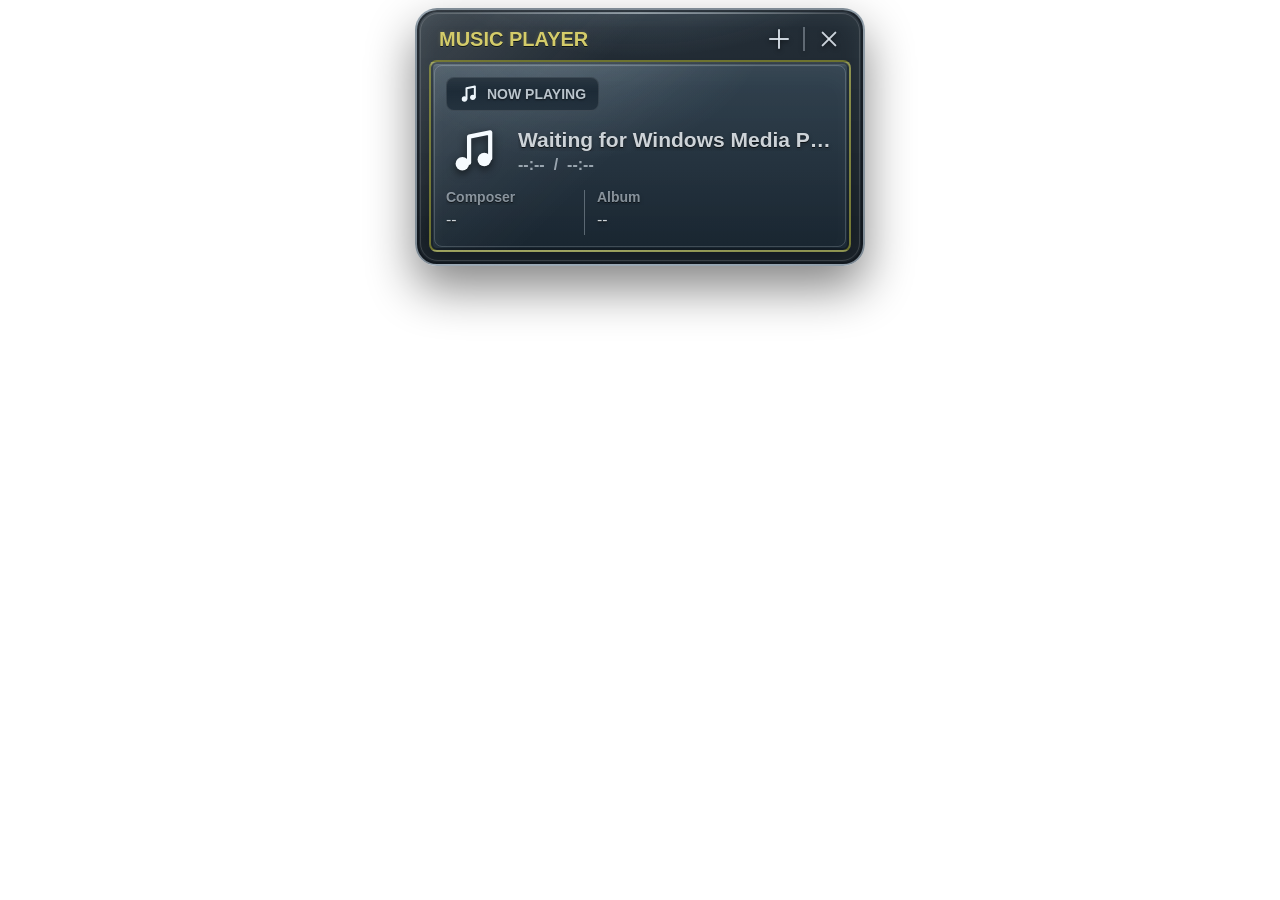
==== commit 0f28eecf: "Refactor overlay layout and localization for compact 450px window" ====
--- a/overlay/index.html
+++ b/overlay/index.html
@@ -138,6 +138,7 @@
       mode: 'minimized',
       upcomingTracks: 3,
       compactRevealMs: 3000,
+      maximizedQueueMode: 'multiple',
       pollIntervalMs: 200,
       idleAfterMs: 4500,
     };
@@ -147,6 +148,7 @@
       mode: DEFAULTS.mode,
       upcomingTracks: DEFAULTS.upcomingTracks,
       compactRevealMs: DEFAULTS.compactRevealMs,
+      maximizedQueueMode: DEFAULTS.maximizedQueueMode,
       currentData: null,
       lastPollTime: 0,
       lastPosition: 0,
@@ -155,6 +157,7 @@
       lastTrackKey: '',
       idleTimer: null,
       revealTimer: null,
+      revealDeadline: 0,
     };
 
     const els = {
@@ -225,6 +228,12 @@
         : 'minimized';
     }
 
+    function normalizeMaximizedQueueMode(value) {
+      return String(value || '').toLowerCase() === 'single'
+        ? 'single'
+        : 'multiple';
+    }
+
     function applyOverlaySettings(settings) {
       state.mode = normalizeMode(settings.mode || state.mode);
       state.upcomingTracks = clampNumber(
@@ -239,9 +248,14 @@
         10000,
         DEFAULTS.compactRevealMs
       );
+      state.maximizedQueueMode = normalizeMaximizedQueueMode(
+        settings.maximizedQueueMode || state.maximizedQueueMode
+      );
 
       els.card.classList.toggle('mode-maximized', state.mode === 'maximized');
       els.card.classList.toggle('mode-minimized', state.mode !== 'maximized');
+      els.card.classList.toggle('queue-single', state.maximizedQueueMode === 'single');
+      els.card.classList.toggle('queue-multiple', state.maximizedQueueMode !== 'single');
       els.modeAction.classList.toggle('minus', state.mode === 'maximized');
       els.modeAction.classList.toggle('plus', state.mode !== 'maximized');
     }
@@ -356,6 +370,7 @@
         mode: DEFAULTS.mode,
         upcomingTracks: DEFAULTS.upcomingTracks,
         compactRevealMs: DEFAULTS.compactRevealMs,
+        maximizedQueueMode: DEFAULTS.maximizedQueueMode,
       };
 
       try {
@@ -377,6 +392,9 @@
             10000,
             settings.compactRevealMs
           );
+          settings.maximizedQueueMode = normalizeMaximizedQueueMode(
+            config.maximizedQueueMode || config.maximized_queue
+          );
         }
       } catch (error) {}
 
@@ -405,6 +423,11 @@
           0,
           10000,
           settings.compactRevealMs
+        );
+      }
+      if (params.has('maximized_queue')) {
+        settings.maximizedQueueMode = normalizeMaximizedQueueMode(
+          params.get('maximized_queue')
         );
       }
 
@@ -464,6 +487,9 @@
     }
 
     function setWaiting(message) {
+      clearTimeout(state.revealTimer);
+      state.revealTimer = null;
+      state.revealDeadline = 0;
       els.card.classList.remove('playing', 'paused', 'playlist-reveal');
       els.card.classList.add('waiting');
       els.title.textContent = 'Waiting for Windows Media Player';
@@ -493,12 +519,31 @@
     function triggerCompactReveal() {
       if (state.mode !== 'minimized' || state.compactRevealMs <= 0) return;
 
+      state.revealDeadline = Date.now() + state.compactRevealMs;
+      els.card.classList.add('playlist-reveal');
+      scheduleCompactRevealClose();
+    }
+
+    function scheduleCompactRevealClose() {
       clearTimeout(state.revealTimer);
-      els.card.classList.add('playlist-reveal');
-      state.revealTimer = setTimeout(() => {
+      const remaining = state.revealDeadline - Date.now();
+
+      if (remaining <= 0) {
         els.card.classList.remove('playlist-reveal');
         state.revealTimer = null;
-      }, state.compactRevealMs);
+        state.revealDeadline = 0;
+        return;
+      }
+
+      state.revealTimer = setTimeout(() => {
+        if (Date.now() < state.revealDeadline - 16) {
+          scheduleCompactRevealClose();
+          return;
+        }
+        els.card.classList.remove('playlist-reveal');
+        state.revealTimer = null;
+        state.revealDeadline = 0;
+      }, remaining);
     }
 
     function buildCompactItems(items, position) {
@@ -564,6 +609,12 @@
         li.replaceChildren(icon, copy);
         return li;
       }));
+    }
+
+    function maxNextItems() {
+      return state.mode === 'maximized' && state.maximizedQueueMode === 'single'
+        ? 1
+        : state.upcomingTracks;
     }
 
     function updatePlaylist(data, trackChanged) {
@@ -580,9 +631,10 @@
       const currentIndex = currentIndexFromData(data);
       const position = playlistPosition(items, currentIndex);
       const previous = position > 0 ? items[position - 1] : null;
+      const nextCount = maxNextItems();
       const nextItems = position >= 0
-        ? items.slice(position + 1, position + 1 + state.upcomingTracks)
-        : items.slice(0, state.upcomingTracks);
+        ? items.slice(position + 1, position + 1 + nextCount)
+        : items.slice(0, nextCount);
 
       els.playlistPanel.classList.remove('hidden');
       els.playlistCount.textContent = `${items.length} ${items.length === 1 ? 'track' : 'tracks'}`;
--- a/overlay/style.css
+++ b/overlay/style.css
@@ -9,13 +9,13 @@
   --panel-soft: rgba(99, 116, 129, 0.28);
   --line: rgba(217, 230, 240, 0.32);
   --line-bright: rgba(236, 246, 255, 0.58);
-  --text: #f7fbff;
-  --muted: rgba(226, 235, 242, 0.72);
-  --soft: rgba(210, 222, 232, 0.56);
-  --title: #fff329;
-  --accent: #c7f13a;
-  --accent-soft: #eefbc4;
-  --blue: #b8d8f5;
+  --text: #cdd3d8;
+  --muted: rgba(200, 210, 218, 0.65);
+  --soft: rgba(190, 200, 210, 0.52);
+  --title: #d4cc6a;
+  --accent: #a8c44a;
+  --accent-soft: #d6e2a8;
+  --blue: #a0c4de;
   --shadow: rgba(0, 0, 0, 0.48);
 }
 
@@ -33,7 +33,7 @@
 
 body {
   display: flex;
-  align-items: center;
+  align-items: flex-start;
   justify-content: center;
   padding: 0;
 }
@@ -44,7 +44,9 @@
 
 .player-window {
   position: relative;
-  width: min(1058px, calc(100vw - 64px));
+  width: min(450px, calc(100vw - 16px));
+  max-width: 450px;
+  margin-top: 8px;
   overflow: hidden;
   border: 2px solid rgba(215, 232, 245, 0.55);
   border-radius: 22px;
@@ -93,11 +95,11 @@
   margin: 0;
   color: var(--title);
   font-size: 25px;
-  font-weight: 900;
+  font-weight: 700;
   line-height: 1;
   text-shadow:
-    0 2px 0 rgba(1, 9, 14, 0.86),
-    0 0 5px rgba(255, 243, 41, 0.24);
+    0 1px 0 rgba(1, 9, 14, 0.72),
+    0 0 4px rgba(212, 204, 106, 0.18);
   text-transform: uppercase;
 }
 
@@ -208,11 +210,11 @@
   background:
     linear-gradient(180deg, rgba(255, 255, 255, 0.08), transparent 42%),
     linear-gradient(180deg, rgba(21, 35, 47, 0.96), rgba(28, 42, 54, 0.78));
-  color: rgba(236, 244, 250, 0.92);
+  color: rgba(210, 220, 228, 0.88);
   font-size: 17px;
-  font-weight: 900;
+  font-weight: 600;
   line-height: 1;
-  text-shadow: 0 2px 2px rgba(0, 0, 0, 0.64);
+  text-shadow: 0 1px 2px rgba(0, 0, 0, 0.50);
   text-transform: uppercase;
 }
 
@@ -317,12 +319,12 @@
   overflow: hidden;
   color: var(--text);
   font-size: 29px;
-  font-weight: 900;
+  font-weight: 620;
   line-height: 1.14;
   text-overflow: ellipsis;
   text-shadow:
-    0 2px 0 rgba(0, 0, 0, 0.74),
-    0 3px 5px rgba(0, 0, 0, 0.42);
+    0 1px 0 rgba(0, 0, 0, 0.60),
+    0 2px 4px rgba(0, 0, 0, 0.32);
   white-space: nowrap;
 }
 
@@ -331,7 +333,7 @@
   margin-top: 7px;
   color: var(--muted);
   font-size: 16px;
-  font-weight: 700;
+  font-weight: 500;
   line-height: 1.2;
   text-overflow: ellipsis;
   white-space: nowrap;
@@ -341,9 +343,9 @@
   display: flex;
   gap: 9px;
   margin-top: 8px;
-  color: rgba(232, 241, 247, 0.72);
+  color: rgba(210, 220, 228, 0.68);
   font-size: 20px;
-  font-weight: 800;
+  font-weight: 550;
   font-variant-numeric: tabular-nums;
 }
 
@@ -363,14 +365,14 @@
 
 .meta-label {
   overflow: hidden;
-  color: rgba(218, 229, 239, 0.7);
+  color: rgba(200, 212, 222, 0.65);
   font-size: 20px;
-  font-weight: 900;
+  font-weight: 600;
   line-height: 1.1;
   text-overflow: ellipsis;
   text-shadow:
-    0 2px 0 rgba(0, 0, 0, 0.64),
-    0 3px 5px rgba(0, 0, 0, 0.36);
+    0 1px 0 rgba(0, 0, 0, 0.50),
+    0 2px 4px rgba(0, 0, 0, 0.28);
   white-space: nowrap;
 }
 
@@ -380,11 +382,11 @@
   margin-top: 14px;
   color: var(--text);
   font-size: 21px;
-  font-weight: 750;
+  font-weight: 500;
   line-height: 1.2;
   text-shadow:
-    0 2px 0 rgba(0, 0, 0, 0.70),
-    0 3px 5px rgba(0, 0, 0, 0.42);
+    0 1px 0 rgba(0, 0, 0, 0.56),
+    0 2px 4px rgba(0, 0, 0, 0.32);
   -webkit-box-orient: vertical;
   -webkit-line-clamp: 2;
 }
@@ -410,8 +412,8 @@
   width: 0%;
   height: 100%;
   border-radius: inherit;
-  background: linear-gradient(90deg, #efffc0, var(--accent), #90d90f);
-  box-shadow: 0 0 9px rgba(199, 241, 58, 0.34);
+  background: linear-gradient(90deg, #d6e8a0, var(--accent), #7ab40e);
+  box-shadow: 0 0 7px rgba(168, 196, 74, 0.28);
   transition: width 160ms linear;
 }
 
@@ -437,9 +439,9 @@
   margin-top: 18px;
   color: var(--text);
   font-size: 21px;
-  font-weight: 850;
+  font-weight: 550;
   font-variant-numeric: tabular-nums;
-  text-shadow: 0 2px 3px rgba(0, 0, 0, 0.62);
+  text-shadow: 0 1px 2px rgba(0, 0, 0, 0.48);
 }
 
 .playlist-panel {
@@ -453,7 +455,7 @@
   gap: 18px;
   color: var(--soft);
   font-size: 13px;
-  font-weight: 900;
+  font-weight: 600;
   line-height: 1;
   text-transform: uppercase;
 }
@@ -483,7 +485,7 @@
   background: rgba(5, 11, 16, 0.20);
   color: var(--muted);
   font-size: 14px;
-  font-weight: 750;
+  font-weight: 500;
 }
 
 .compact-list li.current {
@@ -583,12 +585,12 @@
   overflow: hidden;
   color: var(--text);
   font-size: 24px;
-  font-weight: 900;
+  font-weight: 600;
   line-height: 1.12;
   text-overflow: ellipsis;
   text-shadow:
-    0 2px 0 rgba(0, 0, 0, 0.72),
-    0 3px 5px rgba(0, 0, 0, 0.42);
+    0 1px 0 rgba(0, 0, 0, 0.58),
+    0 2px 4px rgba(0, 0, 0, 0.32);
   white-space: nowrap;
 }
 
@@ -598,7 +600,7 @@
   margin-top: 8px;
   color: var(--muted);
   font-size: 19px;
-  font-weight: 700;
+  font-weight: 500;
   line-height: 1.15;
   text-overflow: ellipsis;
   white-space: nowrap;
@@ -620,7 +622,7 @@
   padding: 10px 28px;
   color: var(--soft);
   font-size: 19px;
-  font-weight: 650;
+  font-weight: 450;
 }
 
 .info-dot {
@@ -630,10 +632,10 @@
   height: 28px;
   flex: 0 0 auto;
   border-radius: 50%;
-  background: rgba(232, 241, 248, 0.88);
+  background: rgba(210, 220, 228, 0.82);
   color: #203140;
   font-size: 21px;
-  font-weight: 900;
+  font-weight: 700;
   font-style: normal;
   line-height: 1;
 }
@@ -667,22 +669,63 @@
 }
 
 .mode-minimized {
-  width: min(1058px, calc(100vw - 64px));
-  transform: translateY(-36px);
+  width: min(450px, calc(100vw - 16px));
+  max-width: 450px;
 }
 
 .mode-minimized .window-bar {
-  min-height: 64px;
-  padding: 21px 36px 10px;
+  min-height: 50px;
+  padding: 15px 22px 8px;
+}
+
+.mode-minimized .window-bar h1 {
+  font-size: 20px;
+}
+
+.mode-minimized .window-actions {
+  gap: 12px;
+}
+
+.mode-minimized .window-divider {
+  height: 24px;
+}
+
+.mode-minimized .window-icon {
+  width: 24px;
+  height: 24px;
+}
+
+.mode-minimized .window-icon::before,
+.mode-minimized .window-icon.close::after {
+  inset: 11px 2px auto;
+  height: 2px;
+}
+
+.mode-minimized .window-icon.plus::after {
+  inset: 2px auto auto 11px;
+  width: 2px;
+  height: 20px;
 }
 
 .mode-minimized .now-panel {
-  margin: 0 21px 18px;
+  margin: 0 12px 12px;
 }
 
 .mode-minimized .panel-surface {
-  min-height: 126px;
-  padding: 17px 34px 19px;
+  min-height: 134px;
+  padding: 13px 15px 15px;
+}
+
+.mode-minimized .now-pill {
+  min-height: 30px;
+  gap: 8px;
+  padding: 6px 12px;
+  font-size: 14px;
+}
+
+.mode-minimized .now-pill svg {
+  width: 20px;
+  height: 20px;
 }
 
 .mode-minimized .progress-block,
@@ -693,98 +736,197 @@
 }
 
 .mode-minimized .track-grid {
-  grid-template-columns: 104px minmax(260px, 0.92fr) minmax(320px, 1fr);
-  gap: 24px;
-  margin-top: 8px;
-}
-
-.mode-minimized .track-title {
-  font-size: 31px;
-}
-
-.mode-minimized .note-mark {
-  width: 88px;
-  height: 88px;
-}
-
-.mode-minimized .note-mark svg {
-  width: 80px;
-  height: 80px;
-}
-
-.mode-minimized .compact-time {
-  margin-top: 7px;
-  font-size: 21px;
-}
-
-.mode-minimized .meta-grid {
-  grid-template-columns: minmax(118px, 0.48fr) 2px minmax(260px, 1fr);
-  gap: 22px;
-}
-
-.mode-minimized .meta-label {
-  font-size: 20px;
-}
-
-.mode-minimized .meta-value {
-  margin-top: 14px;
-  font-size: 22px;
-}
-
-.mode-minimized .playlist-panel {
-  display: none;
-  margin-top: -4px;
-}
-
-.mode-minimized.playlist-reveal .playlist-panel:not(.hidden) {
-  display: block;
-}
-
-.mode-minimized .expanded-list {
-  display: none;
-}
-
-.mode-maximized {
-  width: min(570px, calc(100vw - 16px));
-  align-self: flex-start;
-  margin-top: 8px;
-}
-
-.mode-maximized .window-bar {
-  min-height: 92px;
-  padding: 33px 36px 18px;
-}
-
-.mode-maximized .window-bar h1 {
-  font-size: 26px;
-}
-
-.mode-maximized .now-panel {
-  margin: 0 18px 18px;
-}
-
-.mode-maximized .panel-surface {
-  padding: 20px 22px 26px;
-}
-
-.mode-maximized .track-grid {
-  grid-template-columns: 76px minmax(0, 1fr);
+  grid-template-columns: 58px minmax(0, 1fr);
   grid-template-areas:
     "note title"
     "meta meta";
-  gap: 18px;
-  margin-top: 40px;
+  gap: 9px 14px;
+  margin-top: 9px;
+}
+
+.mode-minimized .track-title {
+  font-size: 21px;
+}
+
+.mode-minimized .note-mark {
+  grid-area: note;
+  width: 58px;
+  height: 58px;
+}
+
+.mode-minimized .note-mark svg {
+  width: 54px;
+  height: 54px;
+}
+
+.mode-minimized .track-copy {
+  grid-area: title;
+}
+
+.mode-minimized .compact-time {
+  margin-top: 5px;
+  font-size: 16px;
+}
+
+.mode-minimized .meta-grid {
+  grid-area: meta;
+  grid-template-columns: minmax(126px, 0.42fr) 1px minmax(0, 1fr);
+  gap: 12px;
+  margin-top: 1px;
+}
+
+.mode-minimized .meta-separator {
+  width: 1px;
+  min-height: 45px;
+}
+
+.mode-minimized .meta-label {
+  font-size: 14px;
+}
+
+.mode-minimized .meta-value {
+  margin-top: 6px;
+  font-size: 16px;
+  line-height: 1.18;
+}
+
+.mode-minimized .playlist-panel {
+  display: block;
+  max-height: 0;
+  margin: -2px 12px 0;
+  padding: 0 10px;
+  overflow: hidden;
+  border-width: 0;
+  opacity: 0;
+  pointer-events: none;
+  transform: translateY(-10px);
+  transition:
+    max-height 360ms ease,
+    margin 360ms ease,
+    padding 360ms ease,
+    border-width 360ms ease,
+    opacity 220ms ease,
+    transform 360ms ease;
+}
+
+.mode-minimized .playlist-head {
+  font-size: 11px;
+}
+
+.mode-minimized .compact-list {
+  gap: 5px;
+  margin-top: 8px;
+}
+
+.mode-minimized .compact-list li {
+  grid-template-columns: 26px minmax(0, 1fr) minmax(72px, 0.34fr);
+  min-height: 26px;
+  padding: 5px 8px;
+  font-size: 12px;
+}
+
+.mode-minimized.playlist-reveal .playlist-panel:not(.hidden) {
+  max-height: 230px;
+  margin: -2px 12px 12px;
+  padding: 8px 10px 10px;
+  border-width: 2px;
+  opacity: 1;
+  pointer-events: auto;
+  transform: translateY(0);
+}
+
+.mode-minimized .expanded-list {
+  display: none;
+}
+
+.mode-maximized {
+  width: min(450px, calc(100vw - 16px));
+  max-width: 450px;
+  align-self: flex-start;
+  margin-top: 8px;
+}
+
+.mode-maximized .window-bar {
+  min-height: 58px;
+  padding: 17px 24px 10px;
+}
+
+.mode-maximized .window-bar h1 {
+  font-size: 22px;
+}
+
+.mode-maximized .now-panel {
+  margin: 0 12px 12px;
+}
+
+.mode-maximized .panel-surface {
+  padding: 14px 16px 17px;
+}
+
+.mode-maximized .panel-top {
+  min-height: 32px;
+}
+
+.mode-maximized .now-pill {
+  min-height: 30px;
+  gap: 8px;
+  padding: 6px 12px;
+  font-size: 13px;
+}
+
+.mode-maximized .now-pill svg {
+  width: 19px;
+  height: 19px;
+}
+
+.mode-maximized .sound-mark {
+  gap: 8px;
+}
+
+.mode-maximized .speaker {
+  width: 24px;
+  height: 24px;
+}
+
+.mode-maximized .bars {
+  gap: 4px;
+  height: 28px;
+}
+
+.mode-maximized .bars span {
+  width: 6px;
+}
+
+.mode-maximized .bars span:nth-child(1) {
+  height: 13px;
+}
+
+.mode-maximized .bars span:nth-child(2) {
+  height: 20px;
+}
+
+.mode-maximized .bars span:nth-child(3) {
+  height: 26px;
+}
+
+.mode-maximized .track-grid {
+  grid-template-columns: 54px minmax(0, 1fr);
+  grid-template-areas:
+    "note title"
+    "meta meta";
+  gap: 12px;
+  margin-top: 16px;
 }
 
 .mode-maximized .note-mark {
   grid-area: note;
-  width: 70px;
-  height: 70px;
+  width: 52px;
+  height: 52px;
 }
 
 .mode-maximized .note-mark svg {
-  width: 62px;
-  height: 62px;
+  width: 48px;
+  height: 48px;
 }
 
 .mode-maximized .track-copy {
@@ -792,43 +934,71 @@
 }
 
 .mode-maximized .track-title {
-  font-size: 32px;
+  display: -webkit-box;
+  font-size: 24px;
+  line-height: 1.14;
   white-space: normal;
-}
-
-.mode-maximized .track-artist,
+  -webkit-box-orient: vertical;
+  -webkit-line-clamp: 2;
+}
+
+.mode-maximized .track-artist {
+  display: block;
+  margin-top: 6px;
+  font-size: 13px;
+  white-space: normal;
+}
+
 .mode-maximized .compact-time {
   display: none;
 }
 
 .mode-maximized .meta-grid {
   grid-area: meta;
-  grid-template-columns: 140px 2px minmax(0, 1fr);
-  gap: 18px;
-  margin-left: 104px;
+  grid-template-columns: minmax(0, 0.85fr) 1px minmax(0, 1.15fr);
+  gap: 10px;
+  margin-left: 0;
+  margin-top: 4px;
+}
+
+.mode-maximized .meta-separator {
+  width: 1px;
+  min-height: 52px;
+}
+
+.mode-maximized .meta-label {
+  font-size: 13px;
+  text-align: left;
+}
+
+.mode-maximized .meta-value {
+  margin-top: 6px;
+  font-size: 15px;
+  line-height: 1.18;
+}
+
+.mode-maximized .progress-block {
+  margin-top: 18px;
+}
+
+.mode-maximized .progress-track {
+  height: 8px;
+}
+
+.mode-maximized .progress-thumb {
+  width: 18px;
+  height: 18px;
+  border-width: 2px;
+}
+
+.mode-maximized .time-row {
   margin-top: 11px;
-}
-
-.mode-maximized .meta-separator {
-  min-height: 84px;
-}
-
-.mode-maximized .meta-label {
-  font-size: 20px;
-  text-align: right;
-}
-
-.mode-maximized .meta-value {
-  font-size: 22px;
-}
-
-.mode-maximized .progress-block {
-  margin-top: 34px;
+  font-size: 14px;
 }
 
 .mode-maximized .playlist-panel:not(.hidden) {
   display: block;
-  margin: 0 18px 18px;
+  margin: 0 12px 12px;
   padding: 0;
 }
 
@@ -837,6 +1007,87 @@
   display: none;
 }
 
+.mode-maximized .expanded-list {
+  gap: 10px;
+}
+
+.mode-maximized .song-card {
+  border-radius: 8px;
+}
+
+.mode-maximized .song-label {
+  min-height: 28px;
+  gap: 8px;
+  margin: 8px 10px;
+  padding: 6px 10px;
+  font-size: 12px;
+}
+
+.mode-maximized .song-label svg {
+  width: 16px;
+  height: 16px;
+}
+
+.mode-maximized .song-row,
+.mode-maximized .next-list li {
+  grid-template-columns: 34px minmax(0, 1fr);
+  gap: 10px;
+  min-height: 50px;
+  padding: 9px 12px 11px;
+}
+
+.mode-maximized .song-row svg {
+  width: 30px;
+  height: 30px;
+}
+
+.mode-maximized .list-note {
+  width: 28px;
+  height: 28px;
+}
+
+.mode-maximized .list-note::before {
+  left: 12px;
+  top: 3px;
+  width: 3px;
+  height: 18px;
+}
+
+.mode-maximized .list-note::after {
+  left: 3px;
+  bottom: 3px;
+  width: 16px;
+  height: 11px;
+}
+
+.mode-maximized .song-title {
+  font-size: 15px;
+  line-height: 1.12;
+}
+
+.mode-maximized .song-artist {
+  margin-top: 4px;
+  font-size: 12px;
+}
+
+.mode-maximized .next-list li + li {
+  border-top-color: rgba(255, 255, 255, 0.07);
+}
+
+.mode-maximized .status-footer {
+  min-height: 40px;
+  margin: 0 12px 12px;
+  padding: 8px 14px;
+  gap: 10px;
+  font-size: 13px;
+}
+
+.mode-maximized .info-dot {
+  width: 22px;
+  height: 22px;
+  font-size: 16px;
+}
+
 .mode-minimized .panel-top {
   justify-content: flex-start;
 }
@@ -864,8 +1115,8 @@
   }
 
   .mode-minimized .track-grid {
-    grid-template-columns: 64px minmax(0, 1fr);
-    gap: 14px;
+    grid-template-columns: 58px minmax(0, 1fr);
+    gap: 10px 14px;
   }
 
   .mode-minimized .meta-grid {
@@ -886,12 +1137,24 @@
   .track-title,
   .mode-minimized .track-title,
   .mode-maximized .track-title {
-    font-size: 24px;
+    font-size: 23px;
+  }
+
+  .mode-minimized .track-title {
+    font-size: 21px;
   }
 
   .meta-label,
   .meta-value {
-    font-size: 16px;
+    font-size: 15px;
+  }
+
+  .mode-maximized .meta-label {
+    font-size: 13px;
+  }
+
+  .mode-maximized .meta-value {
+    font-size: 15px;
   }
 
   .compact-list li {
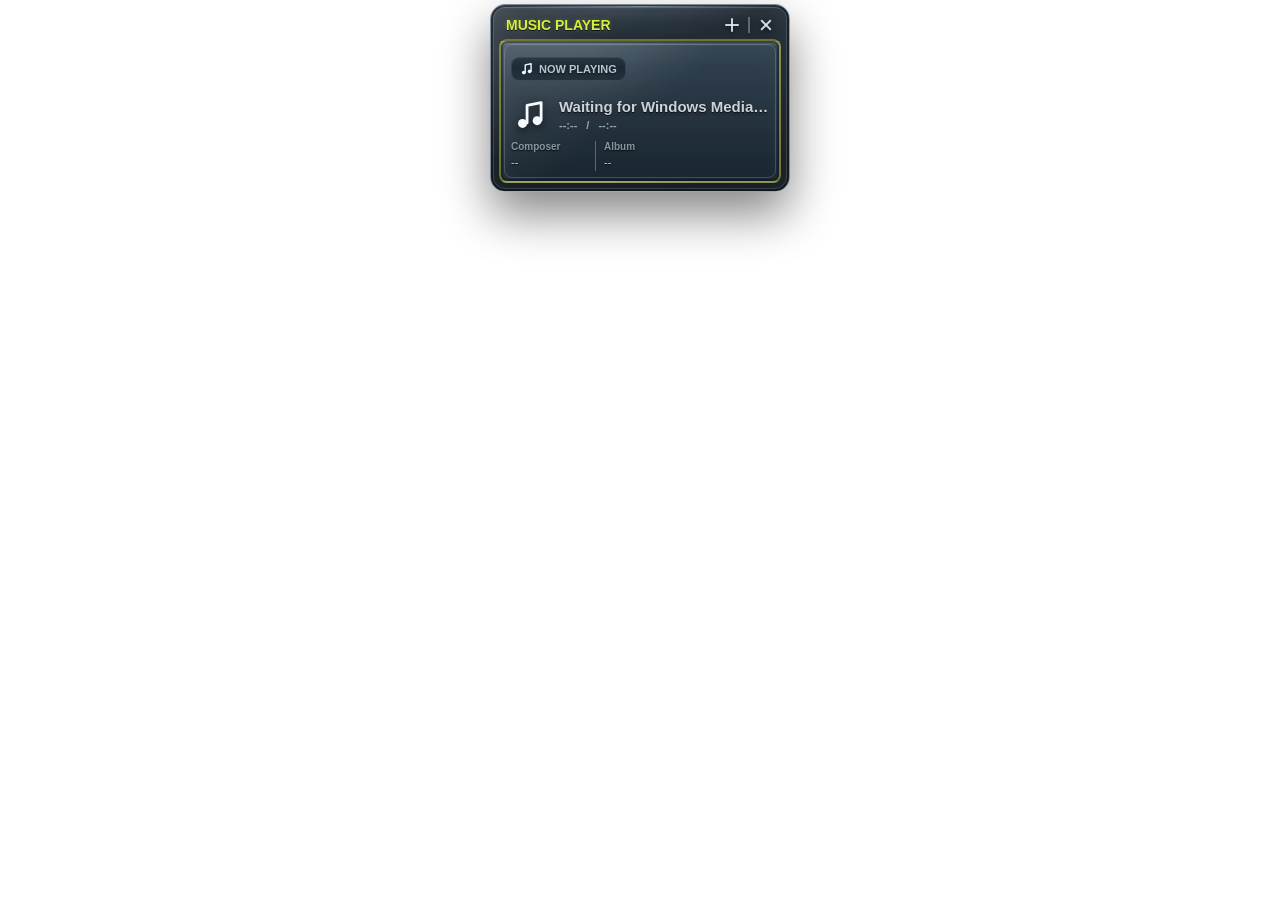
==== commit d5fe4459: "Default maximized queue to single and tighten 300px overlay" ====
--- a/overlay/index.html
+++ b/overlay/index.html
@@ -138,7 +138,7 @@
       mode: 'minimized',
       upcomingTracks: 3,
       compactRevealMs: 3000,
-      maximizedQueueMode: 'multiple',
+      maximizedQueueMode: 'single',
       pollIntervalMs: 200,
       idleAfterMs: 4500,
     };
@@ -228,10 +228,11 @@
         : 'minimized';
     }
 
-    function normalizeMaximizedQueueMode(value) {
-      return String(value || '').toLowerCase() === 'single'
-        ? 'single'
-        : 'multiple';
+    function normalizeMaximizedQueueMode(value, fallback = DEFAULTS.maximizedQueueMode) {
+      const normalized = String(value || '').toLowerCase();
+      if (normalized === 'multiple') return 'multiple';
+      if (normalized === 'single') return 'single';
+      return fallback;
     }
 
     function applyOverlaySettings(settings) {
@@ -393,7 +394,8 @@
             settings.compactRevealMs
           );
           settings.maximizedQueueMode = normalizeMaximizedQueueMode(
-            config.maximizedQueueMode || config.maximized_queue
+            config.maximizedQueueMode || config.maximized_queue,
+            settings.maximizedQueueMode
           );
         }
       } catch (error) {}
--- a/overlay/style.css
+++ b/overlay/style.css
@@ -12,7 +12,7 @@
   --text: #cdd3d8;
   --muted: rgba(200, 210, 218, 0.65);
   --soft: rgba(190, 200, 210, 0.52);
-  --title: #d4cc6a;
+  --title: #d7ef3d;
   --accent: #a8c44a;
   --accent-soft: #d6e2a8;
   --blue: #a0c4de;
@@ -44,12 +44,12 @@
 
 .player-window {
   position: relative;
-  width: min(450px, calc(100vw - 16px));
-  max-width: 450px;
-  margin-top: 8px;
+  width: min(300px, calc(100vw - 4px));
+  max-width: 300px;
+  margin-top: 4px;
   overflow: hidden;
-  border: 2px solid rgba(215, 232, 245, 0.55);
-  border-radius: 22px;
+  border: 1px solid rgba(215, 232, 245, 0.55);
+  border-radius: 15px;
   background:
     linear-gradient(180deg, rgba(234, 247, 255, 0.16), transparent 4px),
     radial-gradient(90% 70% at 50% -18%, rgba(185, 213, 234, 0.22), transparent 52%),
@@ -64,17 +64,17 @@
 .player-window::before {
   content: "";
   position: absolute;
-  inset: 3px;
+  inset: 2px;
   pointer-events: none;
   border: 1px solid rgba(255, 255, 255, 0.14);
-  border-radius: 18px;
+  border-radius: 12px;
 }
 
 .player-window::after {
   content: "";
   position: absolute;
-  inset: 2px 20px auto;
-  height: 2px;
+  inset: 1px 13px auto;
+  height: 1px;
   pointer-events: none;
   border-radius: 999px;
   background: linear-gradient(90deg, transparent, rgba(238, 249, 255, 0.55), transparent);
@@ -98,8 +98,8 @@
   font-weight: 700;
   line-height: 1;
   text-shadow:
-    0 1px 0 rgba(1, 9, 14, 0.72),
-    0 0 4px rgba(212, 204, 106, 0.18);
+    0 1px 0 rgba(1, 9, 14, 0.8),
+    0 0 4px rgba(215, 239, 61, 0.26);
   text-transform: uppercase;
 }
 
@@ -669,63 +669,63 @@
 }
 
 .mode-minimized {
-  width: min(450px, calc(100vw - 16px));
-  max-width: 450px;
+  width: min(300px, calc(100vw - 4px));
+  max-width: 300px;
 }
 
 .mode-minimized .window-bar {
-  min-height: 50px;
-  padding: 15px 22px 8px;
+  min-height: 34px;
+  padding: 10px 15px 5px;
 }
 
 .mode-minimized .window-bar h1 {
-  font-size: 20px;
+  font-size: 14px;
 }
 
 .mode-minimized .window-actions {
-  gap: 12px;
+  gap: 8px;
 }
 
 .mode-minimized .window-divider {
-  height: 24px;
+  height: 16px;
 }
 
 .mode-minimized .window-icon {
-  width: 24px;
-  height: 24px;
+  width: 16px;
+  height: 16px;
 }
 
 .mode-minimized .window-icon::before,
 .mode-minimized .window-icon.close::after {
-  inset: 11px 2px auto;
+  inset: 7px 1px auto;
   height: 2px;
 }
 
 .mode-minimized .window-icon.plus::after {
-  inset: 2px auto auto 11px;
+  inset: 1px auto auto 7px;
   width: 2px;
-  height: 20px;
+  height: 14px;
 }
 
 .mode-minimized .now-panel {
-  margin: 0 12px 12px;
+  margin: 0 8px 8px;
 }
 
 .mode-minimized .panel-surface {
-  min-height: 134px;
-  padding: 13px 15px 15px;
+  min-height: 90px;
+  padding: 9px 10px 10px;
 }
 
 .mode-minimized .now-pill {
-  min-height: 30px;
-  gap: 8px;
-  padding: 6px 12px;
-  font-size: 14px;
+  min-height: 22px;
+  gap: 5px;
+  padding: 4px 8px;
+  font-size: 11px;
 }
 
 .mode-minimized .now-pill svg {
-  width: 20px;
-  height: 20px;
+  width: 14px;
+  height: 14px;
 }
 
 .mode-minimized .progress-block,
@@ -736,27 +736,27 @@
 }
 
 .mode-minimized .track-grid {
-  grid-template-columns: 58px minmax(0, 1fr);
+  grid-template-columns: 39px minmax(0, 1fr);
   grid-template-areas:
     "note title"
     "meta meta";
-  gap: 9px 14px;
-  margin-top: 9px;
+  gap: 6px 9px;
+  margin-top: 7px;
 }
 
 .mode-minimized .track-title {
-  font-size: 21px;
+  font-size: 15px;
 }
 
 .mode-minimized .note-mark {
   grid-area: note;
-  width: 58px;
-  height: 58px;
+  width: 39px;
+  height: 39px;
 }
 
 .mode-minimized .note-mark svg {
-  width: 54px;
-  height: 54px;
+  width: 36px;
+  height: 36px;
 }
 
 .mode-minimized .track-copy {
@@ -764,37 +764,37 @@
 }
 
 .mode-minimized .compact-time {
-  margin-top: 5px;
-  font-size: 16px;
+  margin-top: 3px;
+  font-size: 11px;
 }
 
 .mode-minimized .meta-grid {
   grid-area: meta;
-  grid-template-columns: minmax(126px, 0.42fr) 1px minmax(0, 1fr);
-  gap: 12px;
+  grid-template-columns: minmax(76px, 0.42fr) 1px minmax(0, 1fr);
+  gap: 8px;
   margin-top: 1px;
 }
 
 .mode-minimized .meta-separator {
   width: 1px;
-  min-height: 45px;
+  min-height: 30px;
 }
 
 .mode-minimized .meta-label {
-  font-size: 14px;
+  font-size: 10px;
 }
 
 .mode-minimized .meta-value {
-  margin-top: 6px;
-  font-size: 16px;
-  line-height: 1.18;
+  margin-top: 4px;
+  font-size: 11px;
+  line-height: 1.14;
 }
 
 .mode-minimized .playlist-panel {
   display: block;
   max-height: 0;
-  margin: -2px 12px 0;
-  padding: 0 10px;
+  margin: -1px 8px 0;
+  padding: 0 7px;
   overflow: hidden;
   border-width: 0;
   opacity: 0;
@@ -810,26 +810,26 @@
 }
 
 .mode-minimized .playlist-head {
-  font-size: 11px;
+  font-size: 9px;
 }
 
 .mode-minimized .compact-list {
-  gap: 5px;
-  margin-top: 8px;
+  gap: 3px;
+  margin-top: 5px;
 }
 
 .mode-minimized .compact-list li {
-  grid-template-columns: 26px minmax(0, 1fr) minmax(72px, 0.34fr);
-  min-height: 26px;
-  padding: 5px 8px;
-  font-size: 12px;
+  grid-template-columns: 18px minmax(0, 1fr) minmax(48px, 0.34fr);
+  min-height: 20px;
+  padding: 3px 5px;
+  font-size: 10px;
 }
 
 .mode-minimized.playlist-reveal .playlist-panel:not(.hidden) {
-  max-height: 230px;
-  margin: -2px 12px 12px;
-  padding: 8px 10px 10px;
-  border-width: 2px;
+  max-height: 154px;
+  margin: -1px 8px 8px;
+  padding: 5px 7px 7px;
+  border-width: 1px;
   opacity: 1;
   pointer-events: auto;
   transform: translateY(0);
@@ -840,93 +840,104 @@
 }
 
 .mode-maximized {
-  width: min(450px, calc(100vw - 16px));
-  max-width: 450px;
+  width: min(300px, calc(100vw - 4px));
+  max-width: 300px;
   align-self: flex-start;
-  margin-top: 8px;
+  margin-top: 4px;
 }
 
 .mode-maximized .window-bar {
-  min-height: 58px;
-  padding: 17px 24px 10px;
+  min-height: 39px;
+  padding: 11px 16px 7px;
 }
 
 .mode-maximized .window-bar h1 {
-  font-size: 22px;
+  font-size: 15px;
 }
 
 .mode-maximized .now-panel {
-  margin: 0 12px 12px;
+  margin: 0 8px 8px;
+  padding: 5px;
 }
 
 .mode-maximized .panel-surface {
-  padding: 14px 16px 17px;
+  min-height: 0;
+  padding: 9px 11px 11px;
+  border: 1px solid rgba(217, 232, 244, 0.26);
+  border-radius: 10px;
+  background:
+    linear-gradient(180deg, rgba(255, 255, 255, 0.08), transparent 12px),
+    linear-gradient(135deg, rgba(255, 255, 255, 0.06), transparent 48%),
+    rgba(20, 34, 46, 0.32);
+  box-shadow:
+    inset 0 0 0 1px rgba(6, 12, 17, 0.34),
+    inset 0 12px 20px rgba(255, 255, 255, 0.025);
 }
 
 .mode-maximized .panel-top {
-  min-height: 32px;
+  min-height: 22px;
 }
 
 .mode-maximized .now-pill {
-  min-height: 30px;
-  gap: 8px;
-  padding: 6px 12px;
-  font-size: 13px;
+  min-height: 22px;
+  gap: 5px;
+  padding: 4px 8px;
+  font-size: 10px;
 }
 
 .mode-maximized .now-pill svg {
-  width: 19px;
+  width: 13px;
+  height: 13px;
+}
+
+.mode-maximized .sound-mark {
+  gap: 5px;
+}
+
+.mode-maximized .speaker {
+  width: 16px;
+  height: 16px;
+}
+
+.mode-maximized .bars {
+  gap: 3px;
   height: 19px;
 }
 
-.mode-maximized .sound-mark {
-  gap: 8px;
-}
-
-.mode-maximized .speaker {
-  width: 24px;
-  height: 24px;
-}
-
-.mode-maximized .bars {
-  gap: 4px;
-  height: 28px;
-}
-
 .mode-maximized .bars span {
-  width: 6px;
+  width: 4px;
 }
 
 .mode-maximized .bars span:nth-child(1) {
+  height: 9px;
+}
+
+.mode-maximized .bars span:nth-child(2) {
   height: 13px;
 }
 
-.mode-maximized .bars span:nth-child(2) {
-  height: 20px;
-}
-
 .mode-maximized .bars span:nth-child(3) {
-  height: 26px;
+  height: 18px;
 }
 
 .mode-maximized .track-grid {
-  grid-template-columns: 54px minmax(0, 1fr);
+  grid-template-columns: 36px minmax(0, 1fr);
   grid-template-areas:
     "note title"
     "meta meta";
-  gap: 12px;
-  margin-top: 16px;
+  gap: 8px 10px;
+  margin-top: 13px;
 }
 
 .mode-maximized .note-mark {
   grid-area: note;
-  width: 52px;
-  height: 52px;
+  width: 35px;
+  height: 35px;
 }
 
 .mode-maximized .note-mark svg {
-  width: 48px;
-  height: 48px;
+  width: 32px;
+  height: 32px;
 }
 
 .mode-maximized .track-copy {
@@ -935,7 +946,7 @@
 
 .mode-maximized .track-title {
   display: -webkit-box;
-  font-size: 24px;
+  font-size: 17px;
   line-height: 1.14;
   white-space: normal;
   -webkit-box-orient: vertical;
@@ -943,10 +954,7 @@
 }
 
 .mode-maximized .track-artist {
-  display: block;
-  margin-top: 6px;
-  font-size: 13px;
-  white-space: normal;
+  display: none;
 }
 
 .mode-maximized .compact-time {
@@ -955,51 +963,77 @@
 
 .mode-maximized .meta-grid {
   grid-area: meta;
-  grid-template-columns: minmax(0, 0.85fr) 1px minmax(0, 1.15fr);
-  gap: 10px;
-  margin-left: 0;
+  display: grid;
+  grid-template-columns: 1fr;
+  gap: 5px;
+  margin-left: 46px;
   margin-top: 4px;
 }
 
+.mode-maximized .meta-item {
+  display: grid;
+  grid-template-columns: 58px 1px minmax(0, 1fr);
+  gap: 8px;
+  align-items: start;
+}
+
+.mode-maximized .meta-item::before {
+  content: "";
+  grid-column: 2;
+  grid-row: 1;
+  width: 1px;
+  min-height: 16px;
+  background: rgba(223, 235, 244, 0.32);
+}
+
 .mode-maximized .meta-separator {
-  width: 1px;
-  min-height: 52px;
+  display: none;
 }
 
 .mode-maximized .meta-label {
-  font-size: 13px;
-  text-align: left;
+  grid-column: 1;
+  font-size: 10px;
+  line-height: 1.12;
+  text-align: right;
 }
 
 .mode-maximized .meta-value {
-  margin-top: 6px;
-  font-size: 15px;
+  grid-column: 3;
+  margin-top: 0;
+  font-size: 12px;
   line-height: 1.18;
 }
 
 .mode-maximized .progress-block {
-  margin-top: 18px;
+  margin-top: 14px;
 }
 
 .mode-maximized .progress-track {
-  height: 8px;
+  height: 5px;
 }
 
 .mode-maximized .progress-thumb {
-  width: 18px;
-  height: 18px;
+  width: 12px;
+  height: 12px;
   border-width: 2px;
 }
 
 .mode-maximized .time-row {
-  margin-top: 11px;
-  font-size: 14px;
+  margin-top: 7px;
+  font-size: 10px;
 }
 
 .mode-maximized .playlist-panel:not(.hidden) {
   display: block;
-  margin: 0 12px 12px;
+  margin: 0 8px 8px;
   padding: 0;
+  border: 0;
+  background: transparent;
+  box-shadow: none;
+}
+
+.mode-maximized .playlist-panel::before {
+  display: none;
 }
 
 .mode-maximized .playlist-head,
@@ -1008,66 +1042,78 @@
 }
 
 .mode-maximized .expanded-list {
-  gap: 10px;
+  gap: 8px;
 }
 
 .mode-maximized .song-card {
-  border-radius: 8px;
+  border-width: 1px;
+  border-radius: 10px;
+  background:
+    linear-gradient(180deg, rgba(238, 249, 255, 0.18), transparent 12px),
+    linear-gradient(180deg, rgba(86, 108, 125, 0.52), rgba(27, 42, 55, 0.76));
+  box-shadow:
+    inset 0 0 0 1px rgba(5, 10, 14, 0.38),
+    0 1px 0 rgba(255, 255, 255, 0.08);
 }
 
 .mode-maximized .song-label {
-  min-height: 28px;
-  gap: 8px;
-  margin: 8px 10px;
-  padding: 6px 10px;
-  font-size: 12px;
+  min-height: 20px;
+  gap: 5px;
+  margin: 7px 7px 6px;
+  padding: 4px 7px;
+  font-size: 9px;
+  color: #b9d7ef;
+  background:
+    linear-gradient(180deg, rgba(255, 255, 255, 0.08), transparent 42%),
+    linear-gradient(180deg, rgba(28, 45, 60, 0.98), rgba(28, 44, 58, 0.82));
 }
 
 .mode-maximized .song-label svg {
-  width: 16px;
-  height: 16px;
+  width: 11px;
+  height: 11px;
 }
 
 .mode-maximized .song-row,
 .mode-maximized .next-list li {
-  grid-template-columns: 34px minmax(0, 1fr);
-  gap: 10px;
-  min-height: 50px;
-  padding: 9px 12px 11px;
+  grid-template-columns: 28px minmax(0, 1fr);
+  gap: 9px;
+  min-height: 39px;
+  padding: 7px 10px 9px;
+  background: rgba(10, 22, 32, 0.12);
 }
 
 .mode-maximized .song-row svg {
-  width: 30px;
-  height: 30px;
+  width: 24px;
+  height: 24px;
 }
 
 .mode-maximized .list-note {
-  width: 28px;
-  height: 28px;
+  width: 24px;
+  height: 24px;
 }
 
 .mode-maximized .list-note::before {
-  left: 12px;
+  left: 11px;
   top: 3px;
   width: 3px;
-  height: 18px;
+  height: 15px;
 }
 
 .mode-maximized .list-note::after {
   left: 3px;
   bottom: 3px;
-  width: 16px;
-  height: 11px;
+  width: 13px;
+  height: 9px;
 }
 
 .mode-maximized .song-title {
-  font-size: 15px;
+  font-size: 13px;
   line-height: 1.12;
 }
 
 .mode-maximized .song-artist {
-  margin-top: 4px;
-  font-size: 12px;
+  margin-top: 3px;
+  font-size: 11px;
 }
 
 .mode-maximized .next-list li + li {
@@ -1075,17 +1121,17 @@
 }
 
 .mode-maximized .status-footer {
-  min-height: 40px;
-  margin: 0 12px 12px;
-  padding: 8px 14px;
-  gap: 10px;
-  font-size: 13px;
+  min-height: 28px;
+  margin: 0 8px 8px;
+  padding: 5px 9px;
+  gap: 7px;
+  font-size: 10px;
 }
 
 .mode-maximized .info-dot {
-  width: 22px;
-  height: 22px;
-  font-size: 16px;
+  width: 16px;
+  height: 16px;
+  font-size: 12px;
 }
 
 .mode-minimized .panel-top {
@@ -1094,67 +1140,71 @@
 
 @media (max-width: 760px) {
   body {
-    padding: 8px;
+    padding: 0;
   }
 
   .window-bar {
-    padding-left: 20px;
-    padding-right: 20px;
+    padding-left: 14px;
+    padding-right: 14px;
   }
 
   .window-bar h1 {
-    font-size: 21px;
+    font-size: 15px;
   }
 
   .window-actions {
-    gap: 12px;
+    gap: 8px;
   }
 
   .mode-minimized .panel-surface {
-    padding: 14px 18px 16px;
+    padding: 9px 10px 10px;
   }
 
   .mode-minimized .track-grid {
-    grid-template-columns: 58px minmax(0, 1fr);
-    gap: 10px 14px;
+    grid-template-columns: 39px minmax(0, 1fr);
+    gap: 6px 9px;
   }
 
   .mode-minimized .meta-grid {
     grid-column: 1 / -1;
-    grid-template-columns: minmax(80px, 0.4fr) 2px minmax(120px, 1fr);
+    grid-template-columns: minmax(76px, 0.42fr) 1px minmax(0, 1fr);
   }
 
   .note-mark {
-    width: 58px;
-    height: 58px;
+    width: 39px;
+    height: 39px;
   }
 
   .note-mark svg {
-    width: 54px;
-    height: 54px;
+    width: 36px;
+    height: 36px;
   }
 
   .track-title,
   .mode-minimized .track-title,
   .mode-maximized .track-title {
-    font-size: 23px;
+    font-size: 16px;
   }
 
   .mode-minimized .track-title {
-    font-size: 21px;
+    font-size: 15px;
+  }
+
+  .mode-maximized .track-title {
+    font-size: 17px;
   }
 
   .meta-label,
   .meta-value {
-    font-size: 15px;
+    font-size: 11px;
   }
 
   .mode-maximized .meta-label {
-    font-size: 13px;
+    font-size: 10px;
   }
 
   .mode-maximized .meta-value {
-    font-size: 15px;
+    font-size: 12px;
   }
 
   .compact-list li {
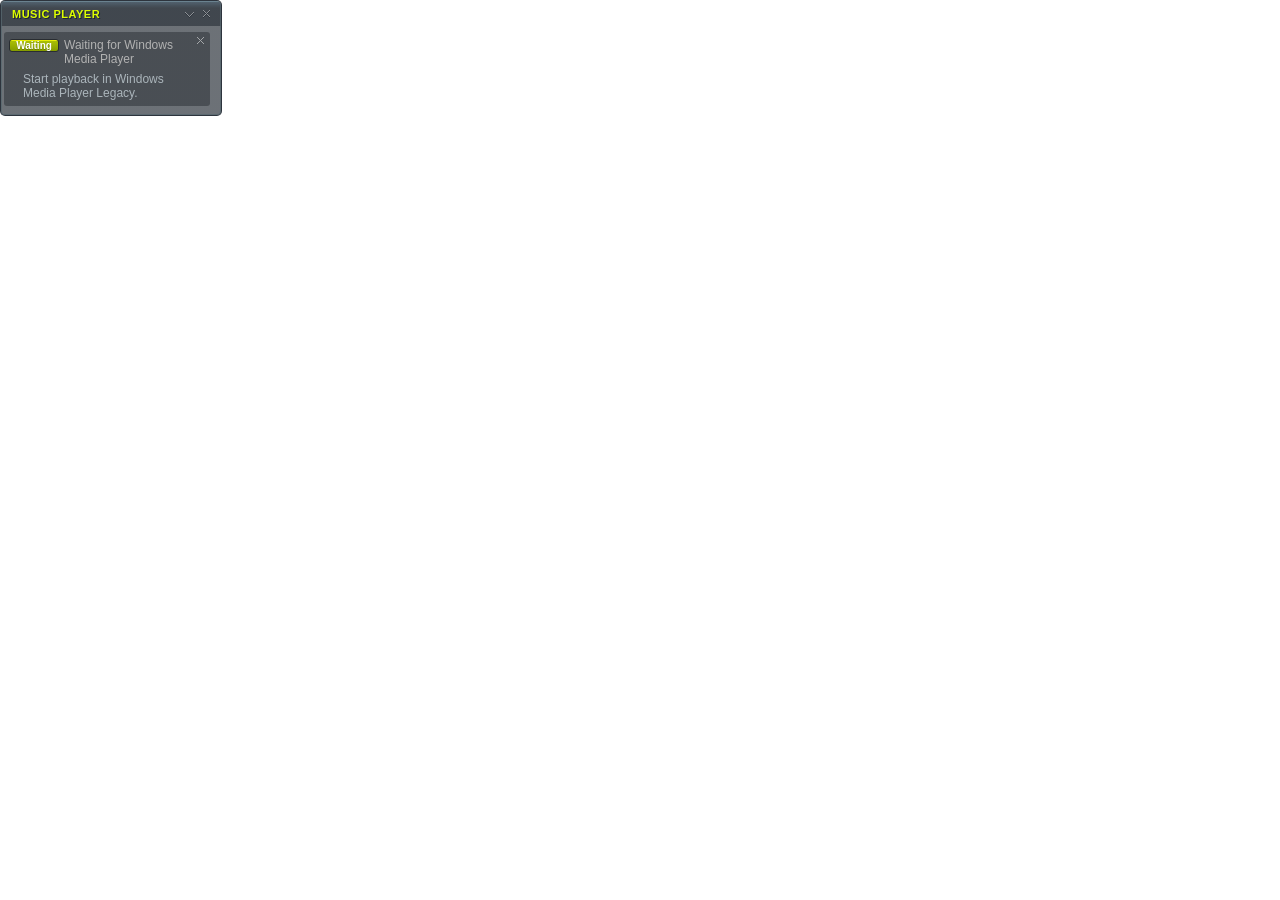
==== commit 5f67fb17: "Restyle MapleStory theme after the in-game Quest UI - Minimized mode mirrors the Quest Helper (222px" ====
--- a/overlay/index.html
+++ b/overlay/index.html
@@ -4,12 +4,21 @@
   <meta charset="UTF-8">
   <meta name="viewport" content="width=device-width, initial-scale=1.0">
   <title>WMP Now Playing</title>
-  <link rel="stylesheet" href="style.css">
+  <link rel="stylesheet" href="style.css" id="theme-stylesheet">
+  <script>
+    (function () {
+      var theme = new URLSearchParams(location.search).get('theme');
+      if (theme === 'modern') {
+        document.getElementById('theme-stylesheet').setAttribute('href', 'style-modern.css');
+      }
+    })();
+  </script>
 </head>
 <body>
   <main id="card" class="player-window mode-minimized waiting" aria-live="polite">
     <header class="window-bar">
       <h1>MUSIC PLAYER</h1>
+      <span id="track-count" class="q-count hidden" aria-hidden="true"></span>
       <div class="window-actions" aria-hidden="true">
         <span id="mode-action" class="window-icon plus"></span>
         <span class="window-divider"></span>
@@ -28,6 +37,8 @@
             </svg>
             <span>NOW PLAYING</span>
           </div>
+          <span id="state-tag" class="q-tag">Waiting</span>
+          <span id="position-tag" class="q-badge hidden"></span>
           <div class="sound-mark" aria-hidden="true">
             <svg class="speaker" viewBox="0 0 24 24">
               <path d="M4 10v4h4l5 4V6l-5 4H4z" fill="currentColor"/>
@@ -83,6 +94,9 @@
             <span id="time-duration">--:--</span>
           </div>
         </div>
+
+        <div class="q-section q-section-progress">Progress</div>
+        <div class="q-section q-section-info">Info</div>
       </div>
     </section>
 
@@ -96,7 +110,7 @@
 
       <div class="expanded-list">
         <article id="previous-card" class="song-card hidden">
-          <div class="song-label">
+          <div class="song-label" data-short="PREV">
             <svg viewBox="0 0 24 24" aria-hidden="true">
               <path d="M18 6 9 12l9 6V6zM6 6h2v12H6z" fill="currentColor"/>
             </svg>
@@ -116,7 +130,7 @@
         </article>
 
         <section id="next-card" class="song-card hidden">
-          <div class="song-label">
+          <div class="song-label" data-short="NEXT">
             <svg viewBox="0 0 24 24" aria-hidden="true">
               <path d="m6 6 9 6-9 6V6zM16 6h2v12h-2z" fill="currentColor"/>
             </svg>
@@ -126,6 +140,12 @@
         </section>
       </div>
     </section>
+
+    <div class="q-actions">
+      <div id="status-button" class="q-button">
+        <span id="status-label">Waiting for WMP</span>
+      </div>
+    </div>
 
     <footer id="status-footer" class="status-footer">
       <span class="info-dot" aria-hidden="true">i</span>
@@ -182,6 +202,18 @@
       nextCard: document.getElementById('next-card'),
       nextList: document.getElementById('next-list'),
       footerText: document.getElementById('footer-text'),
+      trackCount: document.getElementById('track-count'),
+      stateTag: document.getElementById('state-tag'),
+      positionTag: document.getElementById('position-tag'),
+      statusLabel: document.getElementById('status-label'),
+      composerItem: document.querySelector('.composer-item'),
+      albumItem: document.querySelector('.album-item'),
+    };
+
+    const STATUS_LABELS = {
+      Playing: 'Playing',
+      Paused: 'Paused',
+      Stopped: 'Stopped',
     };
 
     function isObsAbsoluteOrigin() {
@@ -364,6 +396,19 @@
       return '';
     }
 
+    function normalizeTheme(value) {
+      return value === 'modern' ? 'modern' : 'maplestory';
+    }
+
+    function applyTheme(theme) {
+      const link = document.getElementById('theme-stylesheet');
+      if (!link) return;
+      const target = theme === 'modern' ? 'style-modern.css' : 'style.css';
+      if (link.getAttribute('href') !== target) {
+        link.setAttribute('href', target);
+      }
+    }
+
     async function loadOverlayConfig() {
       const params = new URLSearchParams(window.location.search);
       const settings = {
@@ -372,6 +417,7 @@
         upcomingTracks: DEFAULTS.upcomingTracks,
         compactRevealMs: DEFAULTS.compactRevealMs,
         maximizedQueueMode: DEFAULTS.maximizedQueueMode,
+        theme: 'maplestory',
       };
 
       try {
@@ -397,6 +443,9 @@
             config.maximizedQueueMode || config.maximized_queue,
             settings.maximizedQueueMode
           );
+          if (config.theme) {
+            settings.theme = normalizeTheme(config.theme);
+          }
         }
       } catch (error) {}
 
@@ -432,6 +481,12 @@
           params.get('maximized_queue')
         );
       }
+
+      if (params.has('theme')) {
+        settings.theme = normalizeTheme(params.get('theme'));
+      }
+
+      applyTheme(settings.theme);
 
       if (!settings.jsonUrl) {
         settings.jsonUrl = await discoverJsonInObs();
@@ -492,12 +547,15 @@
       clearTimeout(state.revealTimer);
       state.revealTimer = null;
       state.revealDeadline = 0;
-      els.card.classList.remove('playing', 'paused', 'playlist-reveal');
+      els.card.classList.remove('playing', 'paused', 'stopped', 'playlist-reveal');
       els.card.classList.add('waiting');
       els.title.textContent = 'Waiting for Windows Media Player';
       els.artist.textContent = message || 'No now-playing data yet.';
       els.composer.textContent = '--';
       els.album.textContent = '--';
+      setMetaState(false, false);
+      setStatusText('Waiting', 'Waiting for WMP');
+      setPlaylistBadges(0, -1);
       updateProgress(0, '--:--', '--:--');
       els.playlistPanel.classList.add('hidden');
       els.compactList.replaceChildren();
@@ -505,6 +563,25 @@
       els.previousCard.classList.add('hidden');
       els.nextCard.classList.add('hidden');
       els.footerText.textContent = 'Waiting for your selected music source.';
+    }
+
+    function setStatusText(tagText, buttonText) {
+      els.stateTag.textContent = tagText;
+      els.statusLabel.textContent = buttonText;
+    }
+
+    function setPlaylistBadges(count, position) {
+      els.trackCount.textContent = count > 0 ? `${count}` : '';
+      els.trackCount.classList.toggle('hidden', count <= 0);
+      els.positionTag.textContent = count > 0 && position >= 0
+        ? `${position + 1} / ${count}`
+        : '';
+      els.positionTag.classList.toggle('hidden', count <= 0 || position < 0);
+    }
+
+    function setMetaState(hasComposer, hasAlbum) {
+      els.composerItem.classList.toggle('is-fallback', !hasComposer);
+      els.albumItem.classList.toggle('is-empty', !hasAlbum);
     }
 
     function updateProgress(progress, currentText, durationText) {
@@ -627,6 +704,7 @@
         els.nextList.replaceChildren();
         els.previousCard.classList.add('hidden');
         els.nextCard.classList.add('hidden');
+        setPlaylistBadges(0, -1);
         return;
       }
 
@@ -640,6 +718,7 @@
 
       els.playlistPanel.classList.remove('hidden');
       els.playlistCount.textContent = `${items.length} ${items.length === 1 ? 'track' : 'tracks'}`;
+      setPlaylistBadges(items.length, position);
 
       renderCompactList(items, currentIndex, position);
 
@@ -681,12 +760,16 @@
       const status = data.status || 'Unknown';
       els.card.classList.toggle('playing', status === 'Playing');
       els.card.classList.toggle('paused', status === 'Paused');
+      els.card.classList.toggle('stopped', status === 'Stopped');
       els.card.classList.remove('waiting');
+      const statusText = STATUS_LABELS[status] || 'Idle';
+      setStatusText(statusText, statusText);
 
       els.title.textContent = data.title || 'Unknown title';
       els.artist.textContent = data.artist || 'Unknown artist';
       els.composer.textContent = data.composer || data.artist || '--';
       els.album.textContent = data.album || '--';
+      setMetaState(Boolean(data.composer), Boolean(data.album));
       els.footerText.textContent = data.backend || data.source_app_id
         ? `Playing from ${data.backend || data.source_app_id}.`
         : 'Playing from your selected music source.';
--- a/overlay/style.css
+++ b/overlay/style.css
@@ -1,22 +1,81 @@
+/*
+ * MapleStory Quest UI skin.
+ * Minimized = Quest Helper (222px), maximized = Quest Info window (322px),
+ * both at native game pixel size. Colours are sampled from UI/Quest.img.
+ */
+
 *, *::before, *::after {
   box-sizing: border-box;
 }
 
 :root {
-  --chrome: rgba(20, 31, 41, 0.93);
-  --chrome-deep: rgba(9, 16, 23, 0.96);
-  --panel: rgba(58, 77, 92, 0.72);
-  --panel-soft: rgba(99, 116, 129, 0.28);
-  --line: rgba(217, 230, 240, 0.32);
-  --line-bright: rgba(236, 246, 255, 0.58);
-  --text: #cdd3d8;
-  --muted: rgba(200, 210, 218, 0.65);
-  --soft: rgba(190, 200, 210, 0.52);
-  --title: #d7ef3d;
-  --accent: #a8c44a;
-  --accent-soft: #d6e2a8;
-  --blue: #a0c4de;
-  --shadow: rgba(0, 0, 0, 0.48);
+  --q-frame: rgba(46, 53, 61, 0.9);
+  --q-frame-top: rgba(55, 67, 77, 0.91);
+  --q-frame-bar: rgba(46, 53, 61, 0.91);
+  --q-frame-body: rgba(46, 53, 61, 0.7);
+  --q-frame-border: rgba(36, 44, 52, 0.96);
+  --q-frame-border-helper: rgba(32, 40, 49, 0.94);
+  --q-frame-hi-top: rgba(104, 130, 142, 0.94);
+  --q-frame-hi-side: rgba(71, 84, 92, 0.92);
+  --q-frame-hi-bottom: rgba(92, 110, 118, 0.93);
+  --q-helper-hi-top: rgba(97, 123, 137, 0.945);
+  --q-helper-bar-top: rgba(67, 84, 98, 0.925);
+  --q-helper-hi-side: rgba(87, 104, 112, 0.76);
+
+  --q-title: #ddfe01;
+  --q-title-shadow: #1e262f;
+  --q-glyph: rgba(255, 255, 255, 0.4);
+  --q-glyph-shadow: #2e353d;
+  --q-glyph-entry: rgba(255, 255, 255, 0.5);
+
+  --q-entry: rgba(21, 26, 32, 0.4);
+  --q-text: #ffffff;
+  --q-text-sub: #abb5bb;
+  --q-text-dim: #b2b2b2;
+  --q-text-end: #657578;
+  --q-in-progress: #ffaa00;
+  --q-can-complete: #00ccff;
+  --q-map: #ddfe01;
+  --q-item: #cc8fff;
+  --q-tip: #8eb2be;
+  --q-tip-badge: rgba(142, 178, 190, 0.8);
+  --q-tip-text: #272c34;
+
+  --q-head-border: #222931;
+  --q-head-hi-side: rgba(54, 67, 77, 0.82);
+  --q-head-top: rgba(38, 44, 51, 0.8);
+  --q-head-bottom: rgba(42, 54, 63, 0.81);
+  --q-head-glow: rgba(57, 92, 109, 0.85);
+
+  --q-panel: rgba(35, 41, 47, 0.6);
+  --q-panel-glow: rgba(43, 61, 71, 0.63);
+  --q-panel-border: rgba(24, 30, 35, 0.6);
+  --q-panel-hi-top: rgba(78, 114, 132, 0.71);
+  --q-panel-hi-side: rgba(54, 70, 80, 0.64);
+
+  --q-section: #344956;
+  --q-section-text: #b1c8d0;
+  --q-section-shadow: #26363f;
+
+  --q-box-border: #1e262f;
+  --q-box-top: rgba(38, 43, 50, 0.8);
+  --q-box-bottom: rgba(41, 51, 60, 0.81);
+  --q-box-glow: rgba(56, 88, 105, 0.85);
+  --q-box-hi: rgba(59, 96, 115, 0.85);
+  --q-box-hi-side: rgba(51, 77, 91, 0.83);
+  --q-box-edge: rgba(75, 136, 164, 0.7);
+
+  --q-btn-border: #23292f;
+
+  --q-dot-0: #36b8d0;
+  --q-dot-1: #d7f1f6;
+  --q-dot-2: #9bdce8;
+  --q-dot-3: #5ec6d9;
+  --q-clear: #c0f090;
+
+  --q-font: 12px/14px Arial, "Microsoft YaHei", sans-serif;
+  --q-font-title: 700 11px/11px "Arial Narrow", Bahnschrift, Arial, sans-serif;
+  --q-font-badge: 700 11px/12px "Arial Narrow", Bahnschrift, Arial, sans-serif;
 }
 
 html,
@@ -25,1193 +84,974 @@
   height: 100%;
   margin: 0;
   background: transparent;
-  color: var(--text);
-  font-family: "Segoe UI", Arial, sans-serif;
-  overflow: hidden;
-  letter-spacing: 0;
-}
-
-body {
-  display: flex;
-  align-items: flex-start;
-  justify-content: center;
-  padding: 0;
+  color: var(--q-text);
+  font: var(--q-font);
+  overflow: hidden;
 }
 
 .hidden {
   display: none !important;
 }
 
+/* ---- Window frame ---- */
+
 .player-window {
   position: relative;
-  width: min(300px, calc(100vw - 4px));
-  max-width: 300px;
-  margin-top: 4px;
-  overflow: hidden;
-  border: 1px solid rgba(215, 232, 245, 0.55);
-  border-radius: 15px;
-  background:
-    linear-gradient(180deg, rgba(234, 247, 255, 0.16), transparent 4px),
-    radial-gradient(90% 70% at 50% -18%, rgba(185, 213, 234, 0.22), transparent 52%),
-    linear-gradient(135deg, rgba(255, 255, 255, 0.13), transparent 34%),
-    linear-gradient(180deg, var(--chrome), var(--chrome-deep));
-  box-shadow:
-    inset 0 0 0 2px rgba(9, 14, 19, 0.48),
-    inset 0 0 28px rgba(219, 236, 248, 0.08),
-    0 22px 48px var(--shadow);
-}
-
-.player-window::before {
+  isolation: isolate;
+  overflow: hidden;
+  margin: 0;
+  border: 1px solid var(--q-frame-border);
+  border-radius: 6px;
+  background-clip: padding-box;
+}
+
+.window-bar {
+  position: relative;
+}
+
+.window-bar h1 {
+  position: absolute;
+  margin: 0;
+  color: var(--q-title);
+  font: var(--q-font-title);
+  font-stretch: condensed;
+  letter-spacing: 0.5px;
+  text-shadow: 1px 1px 0 var(--q-title-shadow);
+  text-transform: uppercase;
+  white-space: nowrap;
+}
+
+.window-actions {
+  position: absolute;
+  inset: 0;
+}
+
+.window-divider {
+  display: none;
+}
+
+/* 11x11 glyphs drawn pixel by pixel: white @40% with a 1px shadow below. */
+.window-icon {
+  position: absolute;
+  width: 11px;
+  height: 11px;
+}
+
+.window-icon::before {
   content: "";
   position: absolute;
-  inset: 2px;
-  pointer-events: none;
-  border: 1px solid rgba(255, 255, 255, 0.14);
-  border-radius: 12px;
-}
-
-.player-window::after {
+  left: 0;
+  top: 0;
+  width: 1px;
+  height: 1px;
+}
+
+.window-icon.close::before {
+  box-shadow:
+    2px 2px var(--q-glyph), 8px 2px var(--q-glyph),
+    3px 3px var(--q-glyph), 7px 3px var(--q-glyph),
+    4px 4px var(--q-glyph), 6px 4px var(--q-glyph),
+    5px 5px var(--q-glyph),
+    4px 6px var(--q-glyph), 6px 6px var(--q-glyph),
+    3px 7px var(--q-glyph), 7px 7px var(--q-glyph),
+    2px 8px var(--q-glyph), 8px 8px var(--q-glyph),
+    2px 3px var(--q-glyph-shadow), 8px 3px var(--q-glyph-shadow),
+    3px 4px var(--q-glyph-shadow), 7px 4px var(--q-glyph-shadow),
+    4px 5px var(--q-glyph-shadow), 6px 5px var(--q-glyph-shadow),
+    5px 6px var(--q-glyph-shadow),
+    4px 7px var(--q-glyph-shadow), 6px 7px var(--q-glyph-shadow),
+    3px 8px var(--q-glyph-shadow), 7px 8px var(--q-glyph-shadow),
+    2px 9px var(--q-glyph-shadow), 8px 9px var(--q-glyph-shadow);
+}
+
+/* ---- Shared widgets ---- */
+
+.q-tag {
+  --tag-hi: #8895a5;
+  --tag-top: #6c7785;
+  --tag-bottom: #545f6d;
+  display: block;
+  height: 13px;
+  overflow: hidden;
+  border: 1px solid #292d32;
+  border-radius: 3px;
+  background:
+    linear-gradient(var(--tag-hi), var(--tag-hi)) top / 100% 1px no-repeat,
+    linear-gradient(var(--tag-top), var(--tag-bottom));
+  color: #ffffff;
+  font: 700 10px/11px Arial, sans-serif;
+  text-align: center;
+  text-shadow: 0 1px 0 rgba(0, 0, 0, 0.25);
+  white-space: nowrap;
+}
+
+.playing .q-tag {
+  --tag-hi: #6ed8eb;
+  --tag-top: #36b8d0;
+  --tag-bottom: #1f90b4;
+}
+
+.waiting .q-tag {
+  --tag-hi: #e7ed09;
+  --tag-top: #aec205;
+  --tag-bottom: #859c00;
+}
+
+.q-badge,
+.song-label::after {
+  display: inline-block;
+  height: 12px;
+  padding: 0 3px;
+  border-radius: 2px;
+  background: var(--q-tip-badge);
+  color: var(--q-tip-text);
+  font: var(--q-font-badge);
+  font-stretch: condensed;
+  white-space: nowrap;
+}
+
+.q-section {
+  height: 22px;
+  border-radius: 3px;
+  background: var(--q-section);
+  color: var(--q-section-text);
+  font: 700 12px/22px Arial, sans-serif;
+  text-align: center;
+  text-shadow: 0 1px 0 var(--q-section-shadow);
+}
+
+.q-button {
+  --btn-hi: #5f717e;
+  --btn-side-top: #5a6b77;
+  --btn-side-bottom: #303c46;
+  --btn-top: #3f4b54;
+  --btn-bottom: #323d47;
+  --btn-text: #8eb2be;
+  display: flex;
+  align-items: center;
+  justify-content: center;
+  height: 36px;
+  border: 1px solid var(--q-btn-border);
+  border-bottom-width: 2px;
+  border-radius: 3px;
+  background:
+    linear-gradient(var(--btn-hi), var(--btn-hi)) top / 100% 1px no-repeat,
+    linear-gradient(var(--btn-side-top), var(--btn-side-bottom)) left / 1px 100% no-repeat,
+    linear-gradient(var(--btn-side-top), var(--btn-side-bottom)) right / 1px 100% no-repeat,
+    linear-gradient(var(--btn-top), var(--btn-bottom));
+  color: var(--btn-text);
+  font: 700 14px/16px Arial, sans-serif;
+  text-shadow: 0 1px 0 rgba(0, 0, 0, 0.18);
+  white-space: nowrap;
+}
+
+.playing .q-button {
+  --btn-hi: #5ceaf1;
+  --btn-side-top: #56e1ea;
+  --btn-side-bottom: #3797b3;
+  --btn-top: #36b7d0;
+  --btn-bottom: #3696b5;
+  --btn-text: #ffffff;
+}
+
+.waiting .q-button {
+  --btn-hi: #e7ed09;
+  --btn-side-top: #dde50d;
+  --btn-side-bottom: #879c03;
+  --btn-top: #aec205;
+  --btn-bottom: #859c00;
+  --btn-text: #ffffff;
+}
+
+#status-label {
+  display: inline-flex;
+  align-items: center;
+  gap: 8px;
+}
+
+.playing #status-label::before,
+.paused #status-label::before,
+.stopped #status-label::before {
+  content: "";
+  display: block;
+}
+
+.playing #status-label::before {
+  width: 0;
+  height: 0;
+  border-top: 6px solid transparent;
+  border-bottom: 6px solid transparent;
+  border-left: 9px solid currentColor;
+}
+
+.paused #status-label::before {
+  width: 3px;
+  height: 11px;
+  margin-right: 4px;
+  background: currentColor;
+  box-shadow: 5px 0 currentColor;
+}
+
+.stopped #status-label::before {
+  width: 10px;
+  height: 10px;
+  background: currentColor;
+}
+
+.mode-minimized .track-artist::before,
+.mode-minimized .compact-list li.current::before {
   content: "";
   position: absolute;
-  inset: 1px 13px auto;
-  height: 1px;
-  pointer-events: none;
-  border-radius: 999px;
-  background: linear-gradient(90deg, transparent, rgba(238, 249, 255, 0.55), transparent);
-  opacity: 0.72;
-}
-
-.window-bar {
+  width: 6px;
+  height: 6px;
+  border-radius: 2px;
+  background: var(--q-dot-0);
+}
+
+/* ---- Minimized: Quest Helper ---- */
+
+.mode-minimized.player-window {
+  display: block;
+  width: 222px;
+  padding-bottom: 9px;
+  border-color: var(--q-frame-border-helper);
+  border-radius: 5px;
+  background-image: linear-gradient(
+    to bottom,
+    var(--q-helper-hi-top) 0 1px,
+    var(--q-helper-bar-top) 1px,
+    var(--q-frame-bar) 7px,
+    var(--q-frame-bar) 25px,
+    var(--q-frame-body) 25px
+  );
+  box-shadow:
+    inset 1px 0 0 var(--q-helper-hi-side),
+    inset -1px 0 0 var(--q-helper-hi-side),
+    inset 0 -1px 0 var(--q-helper-hi-side);
+}
+
+.mode-minimized .window-bar {
+  height: 25px;
+}
+
+.mode-minimized .window-bar h1 {
+  left: 11px;
+  top: 8px;
+}
+
+.mode-minimized .q-count {
+  position: absolute;
+  left: 98px;
+  top: 8px;
+  min-width: 26px;
+  height: 11px;
+  padding: 0 4px;
+  border-radius: 3px;
+  background: #2e353d;
+  color: #ffffff;
+  font: 900 7px/11px "Arial Black", Arial, sans-serif;
+  text-align: center;
+}
+
+.mode-minimized #mode-action {
+  left: 183px;
+  top: 7px;
+}
+
+.mode-minimized #mode-action::before {
+  box-shadow:
+    1px 4px var(--q-glyph), 9px 4px var(--q-glyph),
+    2px 5px var(--q-glyph), 8px 5px var(--q-glyph),
+    3px 6px var(--q-glyph), 7px 6px var(--q-glyph),
+    4px 7px var(--q-glyph), 6px 7px var(--q-glyph),
+    5px 8px var(--q-glyph),
+    1px 5px var(--q-glyph-shadow), 9px 5px var(--q-glyph-shadow),
+    2px 6px var(--q-glyph-shadow), 8px 6px var(--q-glyph-shadow),
+    3px 7px var(--q-glyph-shadow), 7px 7px var(--q-glyph-shadow),
+    4px 8px var(--q-glyph-shadow), 6px 8px var(--q-glyph-shadow),
+    5px 9px var(--q-glyph-shadow);
+}
+
+.mode-minimized.playlist-reveal #mode-action::before {
+  box-shadow:
+    5px 2px var(--q-glyph),
+    4px 3px var(--q-glyph), 6px 3px var(--q-glyph),
+    3px 4px var(--q-glyph), 7px 4px var(--q-glyph),
+    2px 5px var(--q-glyph), 8px 5px var(--q-glyph),
+    1px 6px var(--q-glyph), 9px 6px var(--q-glyph),
+    5px 3px var(--q-glyph-shadow),
+    4px 4px var(--q-glyph-shadow), 6px 4px var(--q-glyph-shadow),
+    3px 5px var(--q-glyph-shadow), 7px 5px var(--q-glyph-shadow),
+    2px 6px var(--q-glyph-shadow), 8px 6px var(--q-glyph-shadow),
+    1px 7px var(--q-glyph-shadow), 9px 7px var(--q-glyph-shadow);
+}
+
+.mode-minimized .window-icon.close {
+  left: 200px;
+  top: 7px;
+}
+
+.mode-minimized .now-pill,
+.mode-minimized .q-badge,
+.mode-minimized .sound-mark,
+.mode-minimized .note-mark,
+.mode-minimized .meta-grid,
+.mode-minimized .progress-block,
+.mode-minimized .q-section,
+.mode-minimized .q-actions,
+.mode-minimized .status-footer,
+.mode-minimized .playlist-head,
+.mode-minimized .expanded-list,
+.mode-minimized .compact-artist {
+  display: none;
+}
+
+.mode-minimized .now-panel {
   position: relative;
-  z-index: 1;
-  display: flex;
-  align-items: center;
-  justify-content: space-between;
-  min-height: 58px;
-  padding: 18px 36px 10px;
-}
-
-.window-bar h1 {
-  margin: 0;
-  color: var(--title);
-  font-size: 25px;
-  font-weight: 700;
-  line-height: 1;
-  text-shadow:
-    0 1px 0 rgba(1, 9, 14, 0.8),
-    0 0 4px rgba(215, 239, 61, 0.26);
-  text-transform: uppercase;
-}
-
-.window-actions {
-  display: flex;
-  align-items: center;
-  gap: 18px;
-  color: rgba(226, 235, 242, 0.88);
-  filter: drop-shadow(0 2px 2px rgba(0, 0, 0, 0.55));
-}
-
-.window-divider {
-  width: 2px;
-  height: 28px;
-  background: rgba(216, 229, 240, 0.34);
-}
-
-.window-icon {
-  position: relative;
-  width: 28px;
-  height: 28px;
-  flex: 0 0 auto;
-}
-
-.window-icon::before,
-.window-icon::after {
+  width: 206px;
+  margin: 6px 0 0 3px;
+  padding: 6px 16px 6px 5px;
+  border-radius: 3px;
+  background: var(--q-entry);
+}
+
+/* per-entry "untrack" x, white @50%, no shadow */
+.mode-minimized .now-panel::before {
   content: "";
   position: absolute;
-  inset: 13px 2px auto;
-  height: 3px;
-  border-radius: 2px;
-  background: currentColor;
-}
-
-.window-icon.plus::after {
-  inset: 2px auto auto 13px;
-  width: 3px;
-  height: 24px;
-}
-
-.window-icon.minus::after {
+  left: 192px;
+  top: 4px;
+  width: 1px;
+  height: 1px;
+  box-shadow:
+    1px 1px var(--q-glyph-entry), 7px 1px var(--q-glyph-entry),
+    2px 2px var(--q-glyph-entry), 6px 2px var(--q-glyph-entry),
+    3px 3px var(--q-glyph-entry), 5px 3px var(--q-glyph-entry),
+    4px 4px var(--q-glyph-entry),
+    3px 5px var(--q-glyph-entry), 5px 5px var(--q-glyph-entry),
+    2px 6px var(--q-glyph-entry), 6px 6px var(--q-glyph-entry),
+    1px 7px var(--q-glyph-entry), 7px 7px var(--q-glyph-entry);
+}
+
+.mode-minimized .panel-surface {
+  display: grid;
+  grid-template-columns: 50px minmax(0, 1fr);
+  column-gap: 5px;
+}
+
+.mode-minimized .panel-top,
+.mode-minimized .track-grid,
+.mode-minimized .track-copy {
+  display: contents;
+}
+
+.mode-minimized .q-tag {
+  grid-row: 1;
+  grid-column: 1;
+  align-self: start;
+  margin-top: 1px;
+}
+
+.mode-minimized .track-title {
+  display: -webkit-box;
+  grid-row: 1;
+  grid-column: 2;
+  overflow: hidden;
+  color: var(--q-text);
+  overflow-wrap: anywhere;
+  -webkit-box-orient: vertical;
+  -webkit-line-clamp: 2;
+}
+
+.mode-minimized .track-artist {
+  position: relative;
+  grid-row: 2;
+  grid-column: 1 / -1;
+  margin-top: 6px;
+  padding-left: 14px;
+  overflow: hidden;
+  color: var(--q-in-progress);
+  text-overflow: ellipsis;
+  white-space: nowrap;
+}
+
+.mode-minimized .track-artist::before {
+  left: 3px;
+  top: 1px;
   display: none;
 }
 
-.window-icon.close::before {
-  transform: rotate(45deg);
-}
-
-.window-icon.close::after {
-  inset: 13px 2px auto;
-  width: auto;
-  height: 3px;
-  transform: rotate(-45deg);
-}
-
-.now-panel,
-.playlist-panel,
-.status-footer {
+.mode-minimized.playing .track-artist::before {
+  display: block;
+  animation: q-blink 800ms step-end infinite;
+}
+
+.mode-minimized .compact-time {
+  grid-row: 3;
+  grid-column: 1 / -1;
+  margin-top: 1px;
+  padding-left: 14px;
+  color: var(--q-text);
+  font-variant-numeric: tabular-nums;
+  white-space: nowrap;
+}
+
+.mode-minimized:not(.playing) .track-artist {
+  color: var(--q-text-sub);
+}
+
+.mode-minimized.waiting .track-title {
+  color: var(--q-text-dim);
+}
+
+.mode-minimized.waiting .track-artist {
+  color: var(--q-text-sub);
+  white-space: normal;
+}
+
+.mode-minimized.waiting .compact-time {
+  display: none;
+}
+
+/* Playlist reveal: extra compact entries, animated with grid rows (0fr -> 1fr). */
+.mode-minimized .playlist-panel {
+  display: grid;
+  grid-template-rows: 0fr;
+  width: 206px;
+  margin-left: 3px;
+  opacity: 0;
+  transition:
+    grid-template-rows 360ms ease,
+    opacity 220ms ease;
+}
+
+.mode-minimized.playlist-reveal .playlist-panel {
+  grid-template-rows: 1fr;
+  opacity: 1;
+}
+
+.mode-minimized .compact-list {
+  min-height: 0;
+  margin: 0;
+  padding: 0;
+  overflow: hidden;
+  list-style: none;
+}
+
+.mode-minimized .compact-list li {
   position: relative;
-  z-index: 1;
-  margin: 0 22px 18px;
-  border: 2px solid rgba(212, 229, 240, 0.42);
-  border-radius: 8px;
-  background:
-    linear-gradient(180deg, rgba(238, 249, 255, 0.20), transparent 5px),
-    radial-gradient(75% 120% at 34% -22%, rgba(218, 237, 250, 0.17), transparent 62%),
-    linear-gradient(135deg, rgba(255, 255, 255, 0.10), transparent 46%),
-    linear-gradient(180deg, var(--panel), rgba(27, 41, 53, 0.78));
+  display: grid;
+  grid-template-columns: auto minmax(0, 1fr);
+  column-gap: 6px;
+  align-items: center;
+  height: 18px;
+  margin-top: 2px;
+  padding: 0 8px 0 19px;
+  border-radius: 3px;
+  background: var(--q-entry);
+  color: var(--q-text);
+}
+
+.mode-minimized .track-number {
+  color: var(--q-tip);
+  font-variant-numeric: tabular-nums;
+}
+
+.mode-minimized .compact-copy {
+  overflow: hidden;
+  text-overflow: ellipsis;
+  white-space: nowrap;
+}
+
+.mode-minimized .compact-list li:has(~ li.current) {
+  color: var(--q-text-dim);
+}
+
+.mode-minimized .compact-list li:has(~ li.current) .track-number {
+  color: var(--q-text-end);
+}
+
+.mode-minimized .compact-list li.current {
+  color: var(--q-can-complete);
+}
+
+.mode-minimized .compact-list li.current::before {
+  left: 8px;
+  top: 6px;
+}
+
+.mode-minimized.playing .compact-list li.current::before {
+  animation: q-blink 800ms step-end infinite;
+}
+
+/* ---- Maximized: Quest Info window ---- */
+
+.mode-maximized.player-window {
+  display: grid;
+  grid-template-columns: 8px minmax(0, 1fr) 8px;
+  grid-template-rows:
+    29px
+    24px auto auto
+    6px
+    auto auto auto auto auto auto
+    auto;
+  width: 322px;
+  background-image: linear-gradient(to bottom, var(--q-frame-top), var(--q-frame) 9px);
   box-shadow:
-    inset 0 0 0 2px rgba(7, 13, 18, 0.38),
-    inset 0 12px 26px rgba(255, 255, 255, 0.04);
-}
-
-.now-panel::before,
-.playlist-panel::before,
-.status-footer::before {
+    inset 0 1px 0 var(--q-frame-hi-top),
+    inset 1px 0 0 var(--q-frame-hi-side),
+    inset -1px 0 0 var(--q-frame-hi-side),
+    inset 0 -1px 0 var(--q-frame-hi-bottom);
+}
+
+/* Header block (rows 2-4) and lower panel (rows 6-11), painted behind the content. */
+.mode-maximized.player-window::before,
+.mode-maximized.player-window::after {
+  content: "";
+  grid-column: 2;
+  z-index: -1;
+  border-radius: 5px;
+  background-clip: padding-box;
+}
+
+.mode-maximized.player-window::before {
+  grid-row: 2 / 5;
+  border: 1px solid var(--q-head-border);
+  background-image:
+    radial-gradient(ellipse 60% 78% at 50% 100%, var(--q-head-glow), rgba(57, 92, 109, 0) 72%),
+    linear-gradient(var(--q-head-top), var(--q-head-bottom));
+  box-shadow:
+    inset 1px 0 0 var(--q-head-hi-side),
+    inset -1px 0 0 var(--q-head-hi-side);
+}
+
+.mode-maximized.player-window::after {
+  grid-row: 6 / 12;
+  border: 1px solid var(--q-panel-border);
+  background-image: linear-gradient(var(--q-panel-glow), var(--q-panel) 16px);
+  box-shadow:
+    inset 0 1px 0 var(--q-panel-hi-top),
+    inset 1px 0 0 var(--q-panel-hi-side),
+    inset -1px 0 0 var(--q-panel-hi-side);
+}
+
+.mode-maximized .now-panel,
+.mode-maximized .panel-surface,
+.mode-maximized .panel-top,
+.mode-maximized .track-grid,
+.mode-maximized .track-copy {
+  display: contents;
+}
+
+.mode-maximized .now-pill,
+.mode-maximized .q-tag,
+.mode-maximized .sound-mark,
+.mode-maximized .compact-time,
+.mode-maximized .q-count,
+.mode-maximized #mode-action,
+.mode-maximized .playlist-head,
+.mode-maximized .compact-list,
+.mode-maximized .meta-separator,
+.mode-maximized .progress-thumb,
+.mode-maximized .info-dot {
+  display: none;
+}
+
+.mode-maximized .window-bar {
+  grid-row: 1;
+  grid-column: 1 / -1;
+}
+
+.mode-maximized .window-bar h1 {
+  left: 12px;
+  top: 10px;
+}
+
+.mode-maximized .window-icon.close {
+  left: 300px;
+  top: 9px;
+}
+
+.mode-maximized .q-badge {
+  grid-row: 2;
+  grid-column: 2;
+  justify-self: start;
+  margin: 12px 0 0 12px;
+}
+
+.mode-maximized .note-mark {
+  position: relative;
+  grid-row: 2 / 5;
+  grid-column: 2;
+  justify-self: end;
+  align-self: end;
+  width: 26px;
+  height: 26px;
+  margin: 0 37px 6px 0;
+  color: #f4f8fb;
+}
+
+.mode-maximized .note-mark svg {
+  position: relative;
+  display: block;
+  width: 26px;
+  height: 26px;
+  filter: drop-shadow(0 1px 0 rgba(0, 0, 0, 0.35));
+}
+
+/* NPC ground shadow */
+.mode-maximized .note-mark::before {
   content: "";
   position: absolute;
-  inset: 3px;
-  pointer-events: none;
-  border: 1px solid rgba(239, 249, 255, 0.18);
-  border-radius: inherit;
-}
-
-.panel-surface {
-  position: relative;
-  min-height: 142px;
-  padding: 18px 30px 20px;
-}
-
-.panel-top {
-  display: flex;
-  align-items: center;
-  justify-content: space-between;
-  min-height: 38px;
-}
-
-.now-pill,
-.song-label {
-  display: inline-flex;
-  align-items: center;
-  gap: 12px;
-  max-width: 100%;
-  min-height: 38px;
-  padding: 8px 18px;
-  border-radius: 8px;
-  border: 1px solid rgba(255, 255, 255, 0.10);
-  background:
-    linear-gradient(180deg, rgba(255, 255, 255, 0.08), transparent 42%),
-    linear-gradient(180deg, rgba(21, 35, 47, 0.96), rgba(28, 42, 54, 0.78));
-  color: rgba(210, 220, 228, 0.88);
-  font-size: 17px;
-  font-weight: 600;
-  line-height: 1;
-  text-shadow: 0 1px 2px rgba(0, 0, 0, 0.50);
-  text-transform: uppercase;
-}
-
-.now-pill svg,
-.song-label svg {
-  width: 24px;
-  height: 24px;
-  flex: 0 0 auto;
-  color: #edf5fb;
-}
-
-.sound-mark {
-  display: flex;
-  align-items: center;
-  gap: 12px;
-  color: rgba(232, 241, 248, 0.82);
-}
-
-.speaker {
-  width: 30px;
-  height: 30px;
-}
-
-.bars {
-  display: flex;
-  align-items: flex-end;
-  gap: 5px;
-  height: 34px;
-}
-
-.bars span {
-  width: 8px;
-  border-radius: 2px 2px 0 0;
-  background: currentColor;
-}
-
-.bars span:nth-child(1) {
-  height: 16px;
-}
-
-.bars span:nth-child(2) {
-  height: 24px;
-}
-
-.bars span:nth-child(3) {
-  height: 32px;
-}
-
-.playing .bars span {
-  animation: pulse-bar 860ms ease-in-out infinite;
-}
-
-.playing .bars span:nth-child(2) {
-  animation-delay: 130ms;
-}
-
-.playing .bars span:nth-child(3) {
-  animation-delay: 260ms;
-}
-
-@keyframes pulse-bar {
-  0%, 100% {
-    transform: scaleY(0.65);
-    transform-origin: bottom;
-  }
-  50% {
-    transform: scaleY(1);
-    transform-origin: bottom;
-  }
-}
-
-.track-grid {
-  display: grid;
-  grid-template-columns: 84px minmax(0, 1fr) minmax(280px, 0.92fr);
-  gap: 24px;
-  align-items: center;
-  margin-top: 12px;
-}
-
-.note-mark {
-  display: grid;
-  place-items: center;
-  width: 78px;
-  height: 78px;
-  color: #f6fbff;
-  filter: drop-shadow(0 3px 4px rgba(0, 0, 0, 0.62));
-}
-
-.note-mark svg {
-  width: 70px;
-  height: 70px;
-}
-
-.track-copy,
-.meta-item,
-.song-row > div,
-.next-copy {
-  min-width: 0;
-}
-
-.track-title {
-  overflow: hidden;
-  color: var(--text);
-  font-size: 29px;
-  font-weight: 620;
-  line-height: 1.14;
-  text-overflow: ellipsis;
-  text-shadow:
-    0 1px 0 rgba(0, 0, 0, 0.60),
-    0 2px 4px rgba(0, 0, 0, 0.32);
-  white-space: nowrap;
-}
-
-.track-artist {
-  overflow: hidden;
-  margin-top: 7px;
-  color: var(--muted);
-  font-size: 16px;
-  font-weight: 500;
-  line-height: 1.2;
-  text-overflow: ellipsis;
-  white-space: nowrap;
-}
-
-.compact-time {
-  display: flex;
-  gap: 9px;
-  margin-top: 8px;
-  color: rgba(210, 220, 228, 0.68);
-  font-size: 20px;
-  font-weight: 550;
-  font-variant-numeric: tabular-nums;
-}
-
-.meta-grid {
-  display: grid;
-  grid-template-columns: minmax(120px, 0.52fr) 2px minmax(160px, 1fr);
-  gap: 22px;
-  align-items: stretch;
-  min-width: 0;
-}
-
-.meta-separator {
-  width: 2px;
-  min-height: 78px;
-  background: rgba(223, 235, 244, 0.32);
-}
-
-.meta-label {
-  overflow: hidden;
-  color: rgba(200, 212, 222, 0.65);
-  font-size: 20px;
-  font-weight: 600;
-  line-height: 1.1;
-  text-overflow: ellipsis;
-  text-shadow:
-    0 1px 0 rgba(0, 0, 0, 0.50),
-    0 2px 4px rgba(0, 0, 0, 0.28);
-  white-space: nowrap;
-}
-
-.meta-value {
+  left: 50%;
+  bottom: -5px;
+  width: 47px;
+  height: 9px;
+  margin-left: -21px;
+  border-radius: 50%;
+  background: radial-gradient(closest-side, rgba(0, 0, 0, 0.55), rgba(0, 0, 0, 0));
+}
+
+.mode-maximized .track-title {
   display: -webkit-box;
-  overflow: hidden;
-  margin-top: 14px;
-  color: var(--text);
-  font-size: 21px;
-  font-weight: 500;
-  line-height: 1.2;
-  text-shadow:
-    0 1px 0 rgba(0, 0, 0, 0.56),
-    0 2px 4px rgba(0, 0, 0, 0.32);
+  grid-row: 3;
+  grid-column: 2;
+  margin: 16px 76px 0 20px;
+  overflow: hidden;
+  color: var(--q-text);
+  overflow-wrap: anywhere;
   -webkit-box-orient: vertical;
   -webkit-line-clamp: 2;
 }
 
-.progress-block {
-  margin-top: 22px;
-}
-
-.progress-track {
+.mode-maximized .track-artist {
+  grid-row: 4;
+  grid-column: 2;
+  margin: 4px 76px 12px 20px;
+  overflow: hidden;
+  color: var(--q-text-sub);
+  text-overflow: ellipsis;
+  white-space: nowrap;
+}
+
+.mode-maximized .q-section {
+  grid-column: 2;
+  margin: 14px 7px 0;
+}
+
+.mode-maximized .q-section-progress {
+  grid-row: 6;
+  margin-top: 8px;
+}
+
+.mode-maximized .progress-block {
+  display: flex;
+  grid-row: 7;
+  grid-column: 2;
+  align-items: center;
+  gap: 10px;
+  margin: 6px 31px 0;
+}
+
+.mode-maximized .time-row {
+  order: -1;
+  font-weight: 700;
+  font-variant-numeric: tabular-nums;
+  white-space: nowrap;
+}
+
+.mode-maximized #time-current {
+  color: var(--q-text);
+}
+
+.mode-maximized #time-duration {
+  color: var(--q-text-sub);
+}
+
+.mode-maximized #time-duration::before {
+  content: " / ";
+  white-space: pre;
+}
+
+.mode-maximized .progress-track {
   position: relative;
-  width: 100%;
-  height: 10px;
-  border-radius: 8px;
-  background:
-    linear-gradient(180deg, rgba(0, 0, 0, 0.38), rgba(255, 255, 255, 0.08)),
-    rgba(9, 16, 23, 0.74);
-  box-shadow:
-    inset 0 2px 5px rgba(0, 0, 0, 0.8),
-    0 1px 0 rgba(255, 255, 255, 0.14);
-}
-
-.progress-fill {
+  flex: 1;
+  height: 6px;
+  overflow: hidden;
+  border: 1px solid var(--q-box-border);
+  border-radius: 2px;
+  background: rgba(21, 26, 32, 0.6);
+}
+
+.mode-maximized .progress-fill {
   width: 0%;
   height: 100%;
-  border-radius: inherit;
-  background: linear-gradient(90deg, #d6e8a0, var(--accent), #7ab40e);
-  box-shadow: 0 0 7px rgba(168, 196, 74, 0.28);
+  background:
+    linear-gradient(#5ceaf1, #5ceaf1) top / 100% 1px no-repeat,
+    linear-gradient(#36b7d0, #3696b5);
   transition: width 160ms linear;
 }
 
-.progress-thumb {
+.mode-maximized .q-section-info {
+  grid-row: 8;
+}
+
+.mode-maximized .meta-grid {
+  display: flex;
+  grid-row: 9;
+  grid-column: 2;
+  flex-direction: column;
+  gap: 2px;
+  margin: 6px 31px 0;
+}
+
+.mode-maximized .meta-item {
+  display: flex;
+  gap: 4px;
+  min-width: 0;
+  white-space: nowrap;
+}
+
+.mode-maximized .album-item {
+  order: -1;
+}
+
+.mode-maximized .meta-label {
+  flex: 0 0 auto;
+  color: var(--q-text-sub);
+}
+
+.mode-maximized .meta-label::after {
+  content: ":";
+}
+
+.mode-maximized .meta-value {
+  overflow: hidden;
+  text-overflow: ellipsis;
+}
+
+.mode-maximized .album-item .meta-value {
+  color: var(--q-map);
+}
+
+.mode-maximized .composer-item .meta-value {
+  color: var(--q-item);
+}
+
+.mode-maximized .composer-item.is-fallback,
+.mode-maximized .album-item.is-empty {
+  display: none;
+}
+
+.mode-maximized .panel-surface:has(.composer-item.is-fallback):has(.album-item.is-empty) :is(.q-section-info, .meta-grid) {
+  display: none;
+}
+
+.mode-maximized .playlist-panel {
+  display: block;
+  grid-row: 10;
+  grid-column: 2;
+  margin: 14px 7px 0;
+}
+
+.mode-maximized .expanded-list {
+  display: grid;
+  gap: 6px;
+}
+
+.mode-maximized .song-card {
+  position: relative;
+  min-height: 51px;
+  padding: 7px 14px 8px 48px;
+  border: 1px solid var(--q-box-border);
+  border-radius: 3px;
+  background-clip: padding-box;
+  background-image:
+    radial-gradient(ellipse 60% 80% at 50% 100%, var(--q-box-glow), rgba(56, 88, 105, 0) 72%),
+    linear-gradient(var(--q-box-top), var(--q-box-bottom));
+  box-shadow:
+    inset 0 1px 0 var(--q-box-hi),
+    inset 0 -1px 0 var(--q-box-edge),
+    inset 1px 0 0 var(--q-box-hi-side),
+    inset -1px 0 0 var(--q-box-hi-side);
+}
+
+.mode-maximized .song-label {
   position: absolute;
-  top: 50%;
-  left: 0%;
-  width: 24px;
-  height: 24px;
-  border: 3px solid rgba(255, 255, 255, 0.86);
-  border-radius: 50%;
-  background: var(--accent);
-  box-shadow:
-    0 3px 6px rgba(0, 0, 0, 0.65),
-    inset 0 0 0 2px rgba(255, 255, 255, 0.28);
-  transform: translate(-50%, -50%);
-  transition: left 160ms linear;
-}
-
-.time-row {
-  display: flex;
-  justify-content: space-between;
-  margin-top: 18px;
-  color: var(--text);
-  font-size: 21px;
-  font-weight: 550;
-  font-variant-numeric: tabular-nums;
-  text-shadow: 0 1px 2px rgba(0, 0, 0, 0.48);
-}
-
-.playlist-panel {
-  padding: 14px 22px 18px;
-}
-
-.playlist-head {
-  display: flex;
-  align-items: center;
-  justify-content: space-between;
-  gap: 18px;
-  color: var(--soft);
-  font-size: 13px;
-  font-weight: 600;
-  line-height: 1;
-  text-transform: uppercase;
-}
-
-.compact-list,
-.next-list {
+  left: 12px;
+  top: 16px;
+}
+
+.mode-maximized .song-label svg,
+.mode-maximized .song-label span {
+  display: none;
+}
+
+.mode-maximized .song-label::after {
+  content: attr(data-short);
+}
+
+.mode-maximized .song-row > svg,
+.mode-maximized .list-note {
+  display: none;
+}
+
+.mode-maximized .song-row > div,
+.mode-maximized .next-copy {
+  display: block;
+  min-width: 0;
+}
+
+.mode-maximized .song-title,
+.mode-maximized .song-artist {
+  display: block;
+  overflow: hidden;
+  text-overflow: ellipsis;
+  white-space: nowrap;
+}
+
+.mode-maximized .song-title {
+  color: var(--q-text);
+}
+
+.mode-maximized .song-artist {
+  margin-top: 1px;
+  color: var(--q-tip);
+}
+
+.mode-maximized #previous-card .song-title {
+  color: var(--q-text-sub);
+}
+
+.mode-maximized .next-list {
+  display: grid;
+  gap: 3px;
   margin: 0;
   padding: 0;
   list-style: none;
 }
 
-.compact-list {
-  display: grid;
-  gap: 6px;
-  margin-top: 10px;
-}
-
-.compact-list li {
-  display: grid;
-  grid-template-columns: 34px minmax(0, 1fr) minmax(90px, 0.36fr);
-  gap: 10px;
-  align-items: center;
-  min-height: 30px;
-  padding: 6px 10px;
-  border: 1px solid rgba(255, 255, 255, 0.08);
-  border-radius: 6px;
-  background: rgba(5, 11, 16, 0.20);
-  color: var(--muted);
-  font-size: 14px;
-  font-weight: 500;
-}
-
-.compact-list li.current {
-  border-color: rgba(199, 241, 58, 0.46);
-  color: var(--text);
-  background: rgba(199, 241, 58, 0.08);
-}
-
-.track-number,
-.compact-copy,
-.compact-artist {
-  overflow: hidden;
+.mode-maximized.queue-multiple .next-list li + li .song-artist {
+  display: none;
+}
+
+.mode-maximized.queue-multiple .next-list li + li .song-title {
+  color: var(--q-tip);
+}
+
+.mode-maximized .q-actions {
+  grid-row: 11;
+  grid-column: 2;
+  padding: 8px 6px 6px;
+}
+
+.mode-maximized .status-footer {
+  display: block;
+  grid-row: 12;
+  grid-column: 1 / -1;
+  padding: 10px 20px 11px;
+  overflow: hidden;
+  color: var(--q-text-end);
   text-overflow: ellipsis;
   white-space: nowrap;
 }
 
-.track-number {
-  color: var(--accent-soft);
-  font-variant-numeric: tabular-nums;
-}
-
-.compact-artist {
-  color: var(--soft);
-  text-align: right;
-}
-
-.expanded-list {
-  display: grid;
-  gap: 18px;
-}
-
-.song-card {
-  overflow: hidden;
-  border: 2px solid rgba(214, 230, 242, 0.34);
-  border-radius: 12px;
-  background:
-    linear-gradient(180deg, rgba(238, 249, 255, 0.16), transparent 6px),
-    linear-gradient(180deg, rgba(98, 118, 134, 0.45), rgba(31, 47, 60, 0.72));
-  box-shadow: inset 0 0 0 1px rgba(5, 10, 14, 0.34);
-}
-
-.song-label {
-  margin: 10px 12px;
-  color: var(--blue);
-  font-size: 17px;
-}
-
-.song-row,
-.next-list li {
-  display: grid;
-  grid-template-columns: 72px minmax(0, 1fr);
-  gap: 18px;
-  align-items: center;
-  min-height: 92px;
-  padding: 14px 28px 22px;
-  border-top: 1px solid rgba(255, 255, 255, 0.08);
-}
-
-.song-row svg {
-  width: 52px;
-  height: 52px;
-  color: #f6fbff;
-}
-
-.list-note {
-  position: relative;
-  width: 52px;
-  height: 52px;
-  color: #f6fbff;
-}
-
-.list-note::before {
-  content: "";
-  position: absolute;
-  left: 20px;
-  top: 7px;
-  width: 4px;
-  height: 30px;
-  border-radius: 2px;
-  background: currentColor;
-}
-
-.list-note::after {
-  content: "";
-  position: absolute;
-  left: 6px;
-  bottom: 5px;
-  width: 24px;
-  height: 17px;
-  border-radius: 50%;
-  background: currentColor;
-  transform: rotate(-18deg);
-}
-
-.song-title {
-  display: block;
-  overflow: hidden;
-  color: var(--text);
-  font-size: 24px;
-  font-weight: 600;
-  line-height: 1.12;
-  text-overflow: ellipsis;
-  text-shadow:
-    0 1px 0 rgba(0, 0, 0, 0.58),
-    0 2px 4px rgba(0, 0, 0, 0.32);
-  white-space: nowrap;
-}
-
-.song-artist {
-  display: block;
-  overflow: hidden;
-  margin-top: 8px;
-  color: var(--muted);
-  font-size: 19px;
-  font-weight: 500;
-  line-height: 1.15;
-  text-overflow: ellipsis;
-  white-space: nowrap;
-}
-
-.next-list {
-  display: grid;
-}
-
-.next-list li + li {
-  border-top: 1px solid rgba(255, 255, 255, 0.08);
-}
-
-.status-footer {
-  display: flex;
-  align-items: center;
-  gap: 18px;
-  min-height: 52px;
-  padding: 10px 28px;
-  color: var(--soft);
-  font-size: 19px;
-  font-weight: 450;
-}
-
-.info-dot {
-  display: inline-grid;
-  place-items: center;
-  width: 28px;
-  height: 28px;
-  flex: 0 0 auto;
-  border-radius: 50%;
-  background: rgba(210, 220, 228, 0.82);
-  color: #203140;
-  font-size: 21px;
-  font-weight: 700;
-  font-style: normal;
-  line-height: 1;
-}
-
-.track-change .track-copy {
-  animation: track-lift 260ms ease-out;
-}
-
-@keyframes track-lift {
+.mode-maximized.waiting :is(.q-section, .progress-block, .meta-grid) {
+  display: none;
+}
+
+.mode-maximized.waiting .track-title {
+  color: var(--q-text-dim);
+}
+
+.mode-maximized.waiting .track-artist {
+  white-space: normal;
+}
+
+/* ---- Effects ---- */
+
+@keyframes q-blink {
+  0% {
+    background-color: var(--q-dot-0);
+  }
+  62.5% {
+    background-color: var(--q-dot-1);
+  }
+  75% {
+    background-color: var(--q-dot-2);
+  }
+  87.5% {
+    background-color: var(--q-dot-3);
+  }
+}
+
+/* Loosely follows QuestClear: white orb flash, lime ring expands, breaks up. */
+@keyframes q-clear {
+  0% {
+    opacity: 0;
+    transform: scale(0.25);
+    box-shadow: inset 0 0 0 20px rgba(255, 255, 255, 0.95), 0 0 8px rgba(255, 255, 255, 0.9);
+  }
+  12% {
+    opacity: 1;
+    transform: scale(0.45);
+    box-shadow: inset 0 0 0 20px rgba(255, 255, 255, 0.95), 0 0 8px rgba(255, 255, 255, 0.9);
+  }
+  30% {
+    opacity: 1;
+    transform: scale(0.8);
+    border-style: solid;
+    box-shadow: inset 0 0 0 0 rgba(255, 255, 255, 0), 0 0 6px var(--q-clear);
+  }
+  70% {
+    opacity: 0.85;
+    transform: scale(1);
+    border-style: dotted;
+    box-shadow: inset 0 0 0 0 rgba(255, 255, 255, 0), 0 0 0 rgba(192, 240, 144, 0);
+  }
+  100% {
+    opacity: 0;
+    transform: scale(1.12);
+    border-style: dotted;
+  }
+}
+
+@keyframes q-title-in {
   from {
     opacity: 0;
-    transform: translateY(8px);
   }
   to {
     opacity: 1;
-    transform: translateY(0);
   }
 }
 
-.waiting .now-panel {
-  border-color: rgba(255, 243, 41, 0.36);
-}
-
-.waiting .progress-fill {
-  width: 0%;
-  background: linear-gradient(90deg, rgba(255, 243, 41, 0.75), rgba(255, 243, 41, 0.14));
-}
-
-.waiting .progress-thumb {
-  display: none;
-}
-
-.mode-minimized {
-  width: min(300px, calc(100vw - 4px));
-  max-width: 300px;
-}
-
-.mode-minimized .window-bar {
-  min-height: 34px;
-  padding: 10px 15px 5px;
-}
-
-.mode-minimized .window-bar h1 {
-  font-size: 14px;
-}
-
-.mode-minimized .window-actions {
-  gap: 8px;
-}
-
-.mode-minimized .window-divider {
-  height: 16px;
-}
-
-.mode-minimized .window-icon {
-  width: 16px;
-  height: 16px;
-}
-
-.mode-minimized .window-icon::before,
-.mode-minimized .window-icon.close::after {
-  inset: 7px 1px auto;
-  height: 2px;
-}
-
-.mode-minimized .window-icon.plus::after {
-  inset: 1px auto auto 7px;
-  width: 2px;
-  height: 14px;
-}
-
-.mode-minimized .now-panel {
-  margin: 0 8px 8px;
-}
-
-.mode-minimized .panel-surface {
-  min-height: 90px;
-  padding: 9px 10px 10px;
-}
-
-.mode-minimized .now-pill {
-  min-height: 22px;
-  gap: 5px;
-  padding: 4px 8px;
-  font-size: 11px;
-}
-
-.mode-minimized .now-pill svg {
-  width: 14px;
-  height: 14px;
-}
-
-.mode-minimized .progress-block,
-.mode-minimized .track-artist,
-.mode-minimized .sound-mark,
-.mode-minimized .status-footer {
-  display: none;
-}
-
-.mode-minimized .track-grid {
-  grid-template-columns: 39px minmax(0, 1fr);
-  grid-template-areas:
-    "note title"
-    "meta meta";
-  gap: 6px 9px;
-  margin-top: 7px;
-}
-
-.mode-minimized .track-title {
-  font-size: 15px;
-}
-
-.mode-minimized .note-mark {
-  grid-area: note;
-  width: 39px;
-  height: 39px;
-}
-
-.mode-minimized .note-mark svg {
-  width: 36px;
-  height: 36px;
-}
-
-.mode-minimized .track-copy {
-  grid-area: title;
-}
-
-.mode-minimized .compact-time {
-  margin-top: 3px;
-  font-size: 11px;
-}
-
-.mode-minimized .meta-grid {
-  grid-area: meta;
-  grid-template-columns: minmax(76px, 0.42fr) 1px minmax(0, 1fr);
-  gap: 8px;
-  margin-top: 1px;
-}
-
-.mode-minimized .meta-separator {
-  width: 1px;
-  min-height: 30px;
-}
-
-.mode-minimized .meta-label {
-  font-size: 10px;
-}
-
-.mode-minimized .meta-value {
-  margin-top: 4px;
-  font-size: 11px;
-  line-height: 1.14;
-}
-
-.mode-minimized .playlist-panel {
-  display: block;
-  max-height: 0;
-  margin: -1px 8px 0;
-  padding: 0 7px;
-  overflow: hidden;
-  border-width: 0;
+.mode-minimized .now-panel::after,
+.mode-maximized .note-mark::after {
+  content: "";
+  position: absolute;
+  width: 40px;
+  height: 40px;
+  border: 2px solid var(--q-clear);
+  border-radius: 50%;
   opacity: 0;
   pointer-events: none;
-  transform: translateY(-10px);
-  transition:
-    max-height 360ms ease,
-    margin 360ms ease,
-    padding 360ms ease,
-    border-width 360ms ease,
-    opacity 220ms ease,
-    transform 360ms ease;
-}
-
-.mode-minimized .playlist-head {
-  font-size: 9px;
-}
-
-.mode-minimized .compact-list {
-  gap: 3px;
-  margin-top: 5px;
-}
-
-.mode-minimized .compact-list li {
-  grid-template-columns: 18px minmax(0, 1fr) minmax(48px, 0.34fr);
-  min-height: 20px;
-  padding: 3px 5px;
-  font-size: 10px;
-}
-
-.mode-minimized.playlist-reveal .playlist-panel:not(.hidden) {
-  max-height: 154px;
-  margin: -1px 8px 8px;
-  padding: 5px 7px 7px;
-  border-width: 1px;
-  opacity: 1;
-  pointer-events: auto;
-  transform: translateY(0);
-}
-
-.mode-minimized .expanded-list {
-  display: none;
-}
-
-.mode-maximized {
-  width: min(300px, calc(100vw - 4px));
-  max-width: 300px;
-  align-self: flex-start;
-  margin-top: 4px;
-}
-
-.mode-maximized .window-bar {
-  min-height: 39px;
-  padding: 11px 16px 7px;
-}
-
-.mode-maximized .window-bar h1 {
-  font-size: 15px;
-}
-
-.mode-maximized .now-panel {
-  margin: 0 8px 8px;
-  padding: 5px;
-}
-
-.mode-maximized .panel-surface {
-  min-height: 0;
-  padding: 9px 11px 11px;
-  border: 1px solid rgba(217, 232, 244, 0.26);
-  border-radius: 10px;
-  background:
-    linear-gradient(180deg, rgba(255, 255, 255, 0.08), transparent 12px),
-    linear-gradient(135deg, rgba(255, 255, 255, 0.06), transparent 48%),
-    rgba(20, 34, 46, 0.32);
-  box-shadow:
-    inset 0 0 0 1px rgba(6, 12, 17, 0.34),
-    inset 0 12px 20px rgba(255, 255, 255, 0.025);
-}
-
-.mode-maximized .panel-top {
-  min-height: 22px;
-}
-
-.mode-maximized .now-pill {
-  min-height: 22px;
-  gap: 5px;
-  padding: 4px 8px;
-  font-size: 10px;
-}
-
-.mode-maximized .now-pill svg {
-  width: 13px;
-  height: 13px;
-}
-
-.mode-maximized .sound-mark {
-  gap: 5px;
-}
-
-.mode-maximized .speaker {
-  width: 16px;
-  height: 16px;
-}
-
-.mode-maximized .bars {
-  gap: 3px;
-  height: 19px;
-}
-
-.mode-maximized .bars span {
-  width: 4px;
-}
-
-.mode-maximized .bars span:nth-child(1) {
-  height: 9px;
-}
-
-.mode-maximized .bars span:nth-child(2) {
-  height: 13px;
-}
-
-.mode-maximized .bars span:nth-child(3) {
-  height: 18px;
-}
-
-.mode-maximized .track-grid {
-  grid-template-columns: 36px minmax(0, 1fr);
-  grid-template-areas:
-    "note title"
-    "meta meta";
-  gap: 8px 10px;
-  margin-top: 13px;
-}
-
-.mode-maximized .note-mark {
-  grid-area: note;
-  width: 35px;
-  height: 35px;
-}
-
-.mode-maximized .note-mark svg {
-  width: 32px;
-  height: 32px;
-}
-
-.mode-maximized .track-copy {
-  grid-area: title;
-}
-
-.mode-maximized .track-title {
-  display: -webkit-box;
-  font-size: 17px;
-  line-height: 1.14;
-  white-space: normal;
-  -webkit-box-orient: vertical;
-  -webkit-line-clamp: 2;
-}
-
-.mode-maximized .track-artist {
-  display: none;
-}
-
-.mode-maximized .compact-time {
-  display: none;
-}
-
-.mode-maximized .meta-grid {
-  grid-area: meta;
-  display: grid;
-  grid-template-columns: 1fr;
-  gap: 5px;
-  margin-left: 46px;
-  margin-top: 4px;
-}
-
-.mode-maximized .meta-item {
-  display: grid;
-  grid-template-columns: 58px 1px minmax(0, 1fr);
-  gap: 8px;
-  align-items: start;
-}
-
-.mode-maximized .meta-item::before {
-  content: "";
-  grid-column: 2;
-  grid-row: 1;
-  width: 1px;
-  min-height: 16px;
-  background: rgba(223, 235, 244, 0.32);
-}
-
-.mode-maximized .meta-separator {
-  display: none;
-}
-
-.mode-maximized .meta-label {
-  grid-column: 1;
-  font-size: 10px;
-  line-height: 1.12;
-  text-align: right;
-}
-
-.mode-maximized .meta-value {
-  grid-column: 3;
-  margin-top: 0;
-  font-size: 12px;
-  line-height: 1.18;
-}
-
-.mode-maximized .progress-block {
-  margin-top: 14px;
-}
-
-.mode-maximized .progress-track {
-  height: 5px;
-}
-
-.mode-maximized .progress-thumb {
-  width: 12px;
-  height: 12px;
-  border-width: 2px;
-}
-
-.mode-maximized .time-row {
-  margin-top: 7px;
-  font-size: 10px;
-}
-
-.mode-maximized .playlist-panel:not(.hidden) {
-  display: block;
-  margin: 0 8px 8px;
-  padding: 0;
-  border: 0;
-  background: transparent;
-  box-shadow: none;
-}
-
-.mode-maximized .playlist-panel::before {
-  display: none;
-}
-
-.mode-maximized .playlist-head,
-.mode-maximized .compact-list {
-  display: none;
-}
-
-.mode-maximized .expanded-list {
-  gap: 8px;
-}
-
-.mode-maximized .song-card {
-  border-width: 1px;
-  border-radius: 10px;
-  background:
-    linear-gradient(180deg, rgba(238, 249, 255, 0.18), transparent 12px),
-    linear-gradient(180deg, rgba(86, 108, 125, 0.52), rgba(27, 42, 55, 0.76));
-  box-shadow:
-    inset 0 0 0 1px rgba(5, 10, 14, 0.38),
-    0 1px 0 rgba(255, 255, 255, 0.08);
-}
-
-.mode-maximized .song-label {
-  min-height: 20px;
-  gap: 5px;
-  margin: 7px 7px 6px;
-  padding: 4px 7px;
-  font-size: 9px;
-  color: #b9d7ef;
-  background:
-    linear-gradient(180deg, rgba(255, 255, 255, 0.08), transparent 42%),
-    linear-gradient(180deg, rgba(28, 45, 60, 0.98), rgba(28, 44, 58, 0.82));
-}
-
-.mode-maximized .song-label svg {
-  width: 11px;
-  height: 11px;
-}
-
-.mode-maximized .song-row,
-.mode-maximized .next-list li {
-  grid-template-columns: 28px minmax(0, 1fr);
-  gap: 9px;
-  min-height: 39px;
-  padding: 7px 10px 9px;
-  background: rgba(10, 22, 32, 0.12);
-}
-
-.mode-maximized .song-row svg {
-  width: 24px;
-  height: 24px;
-}
-
-.mode-maximized .list-note {
-  width: 24px;
-  height: 24px;
-}
-
-.mode-maximized .list-note::before {
-  left: 11px;
-  top: 3px;
-  width: 3px;
-  height: 15px;
-}
-
-.mode-maximized .list-note::after {
-  left: 3px;
-  bottom: 3px;
-  width: 13px;
-  height: 9px;
-}
-
-.mode-maximized .song-title {
-  font-size: 13px;
-  line-height: 1.12;
-}
-
-.mode-maximized .song-artist {
-  margin-top: 3px;
-  font-size: 11px;
-}
-
-.mode-maximized .next-list li + li {
-  border-top-color: rgba(255, 255, 255, 0.07);
-}
-
-.mode-maximized .status-footer {
-  min-height: 28px;
-  margin: 0 8px 8px;
-  padding: 5px 9px;
-  gap: 7px;
-  font-size: 10px;
-}
-
-.mode-maximized .info-dot {
-  width: 16px;
-  height: 16px;
-  font-size: 12px;
-}
-
-.mode-minimized .panel-top {
-  justify-content: flex-start;
-}
-
-@media (max-width: 760px) {
-  body {
-    padding: 0;
-  }
-
-  .window-bar {
-    padding-left: 14px;
-    padding-right: 14px;
-  }
-
-  .window-bar h1 {
-    font-size: 15px;
-  }
-
-  .window-actions {
-    gap: 8px;
-  }
-
-  .mode-minimized .panel-surface {
-    padding: 9px 10px 10px;
-  }
-
-  .mode-minimized .track-grid {
-    grid-template-columns: 39px minmax(0, 1fr);
-    gap: 6px 9px;
-  }
-
-  .mode-minimized .meta-grid {
-    grid-column: 1 / -1;
-    grid-template-columns: minmax(76px, 0.42fr) 1px minmax(0, 1fr);
-  }
-
-  .note-mark {
-    width: 39px;
-    height: 39px;
-  }
-
-  .note-mark svg {
-    width: 36px;
-    height: 36px;
-  }
-
-  .track-title,
-  .mode-minimized .track-title,
-  .mode-maximized .track-title {
-    font-size: 16px;
-  }
-
-  .mode-minimized .track-title {
-    font-size: 15px;
-  }
-
-  .mode-maximized .track-title {
-    font-size: 17px;
-  }
-
-  .meta-label,
-  .meta-value {
-    font-size: 11px;
-  }
-
-  .mode-maximized .meta-label {
-    font-size: 10px;
-  }
-
-  .mode-maximized .meta-value {
-    font-size: 12px;
-  }
-
-  .compact-list li {
-    grid-template-columns: 28px minmax(0, 1fr);
-  }
-
-  .compact-artist {
-    display: none;
-  }
-}
+}
+
+.mode-minimized .now-panel::after {
+  left: 10px;
+  top: -7px;
+}
+
+.mode-maximized .note-mark::after {
+  left: -7px;
+  top: -9px;
+}
+
+.track-change.mode-minimized .now-panel::after,
+.track-change.mode-maximized .note-mark::after {
+  animation: q-clear 1100ms ease-out 1;
+}
+
+.track-change .track-title {
+  animation: q-title-in 260ms ease-out 1;
+}
